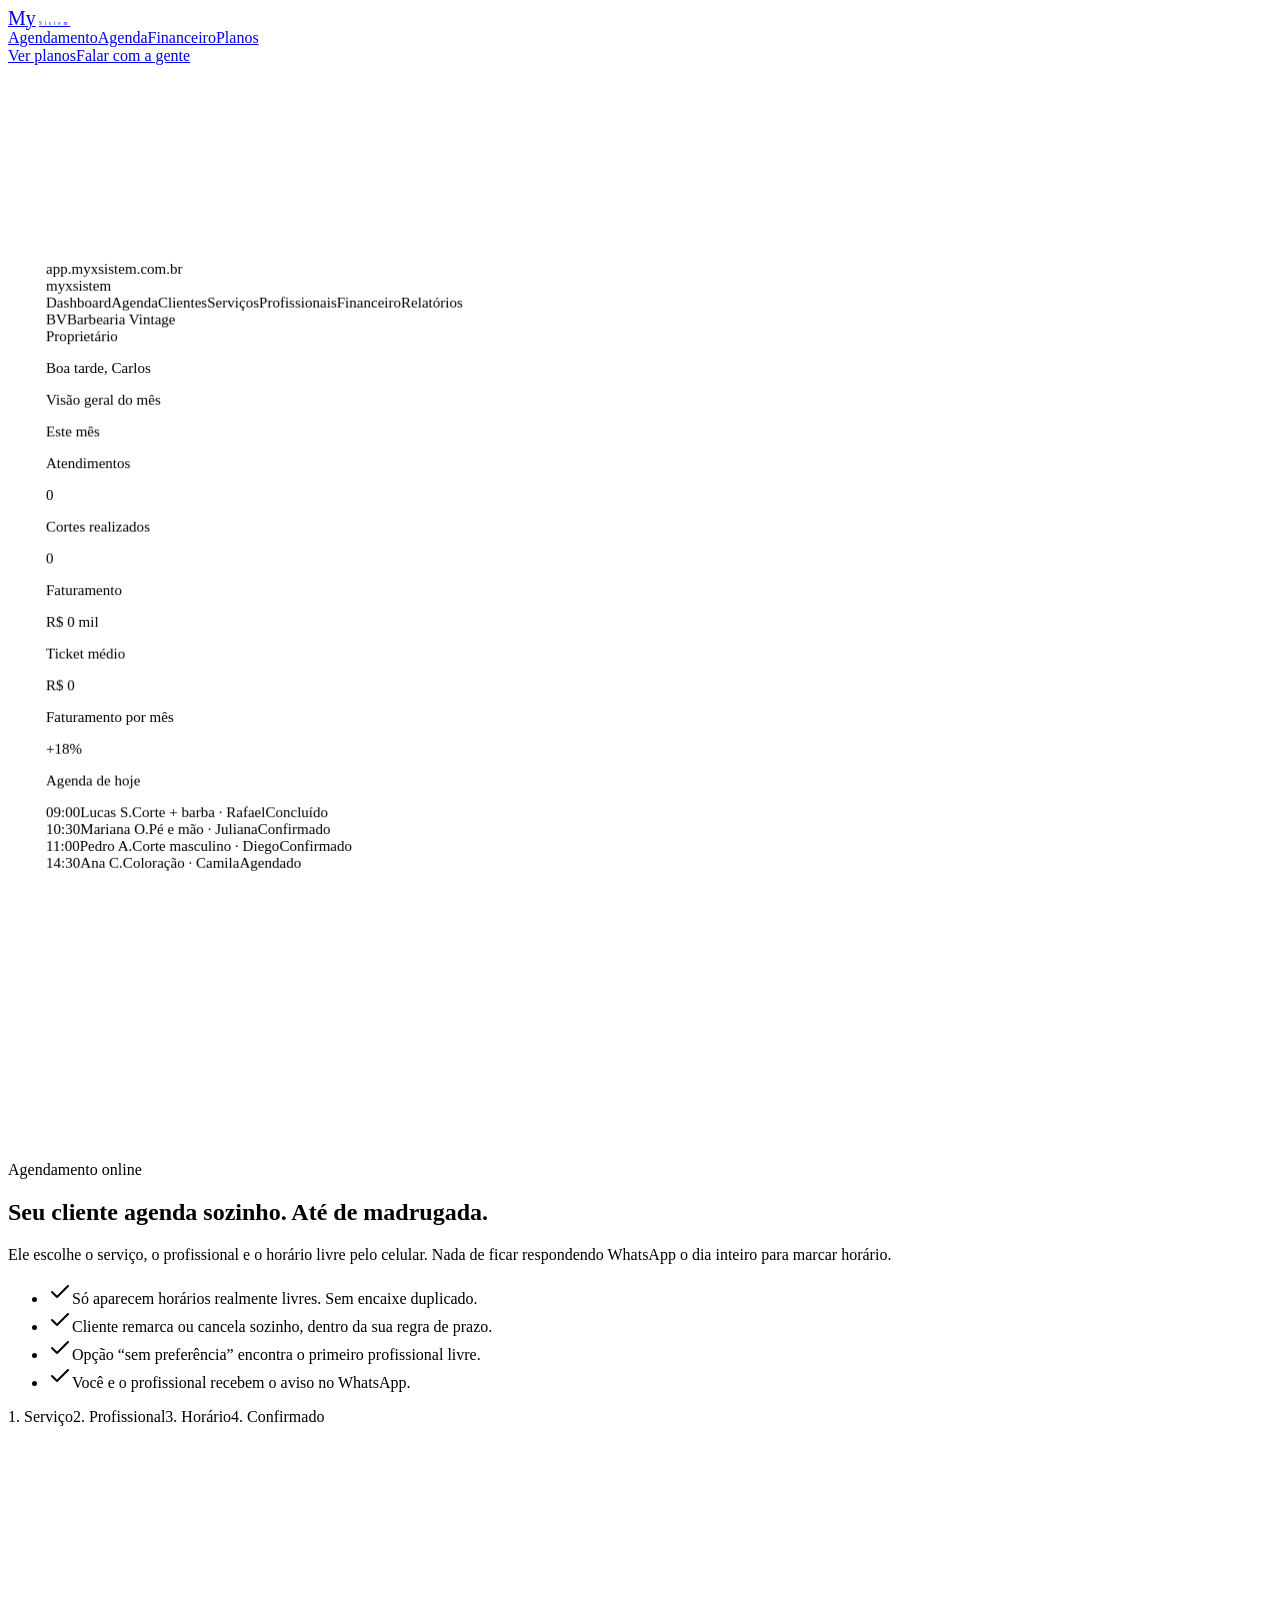
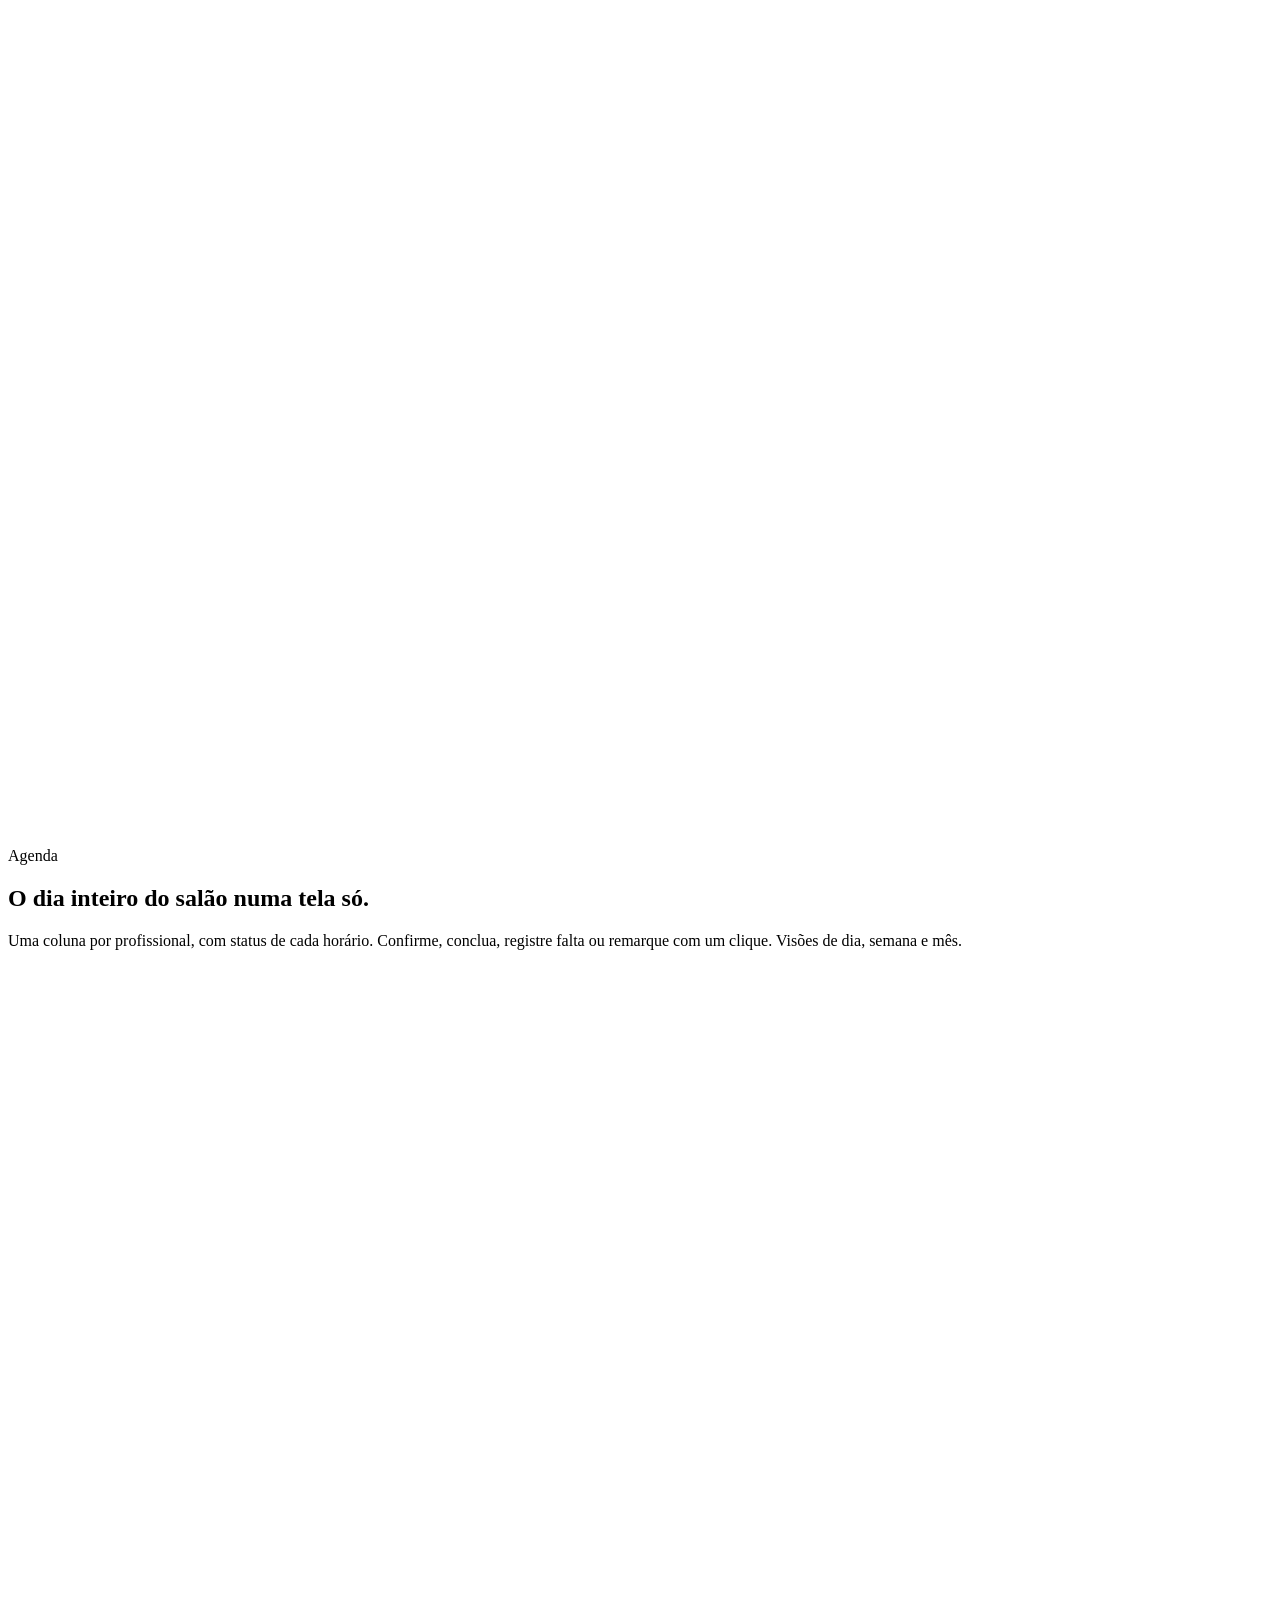
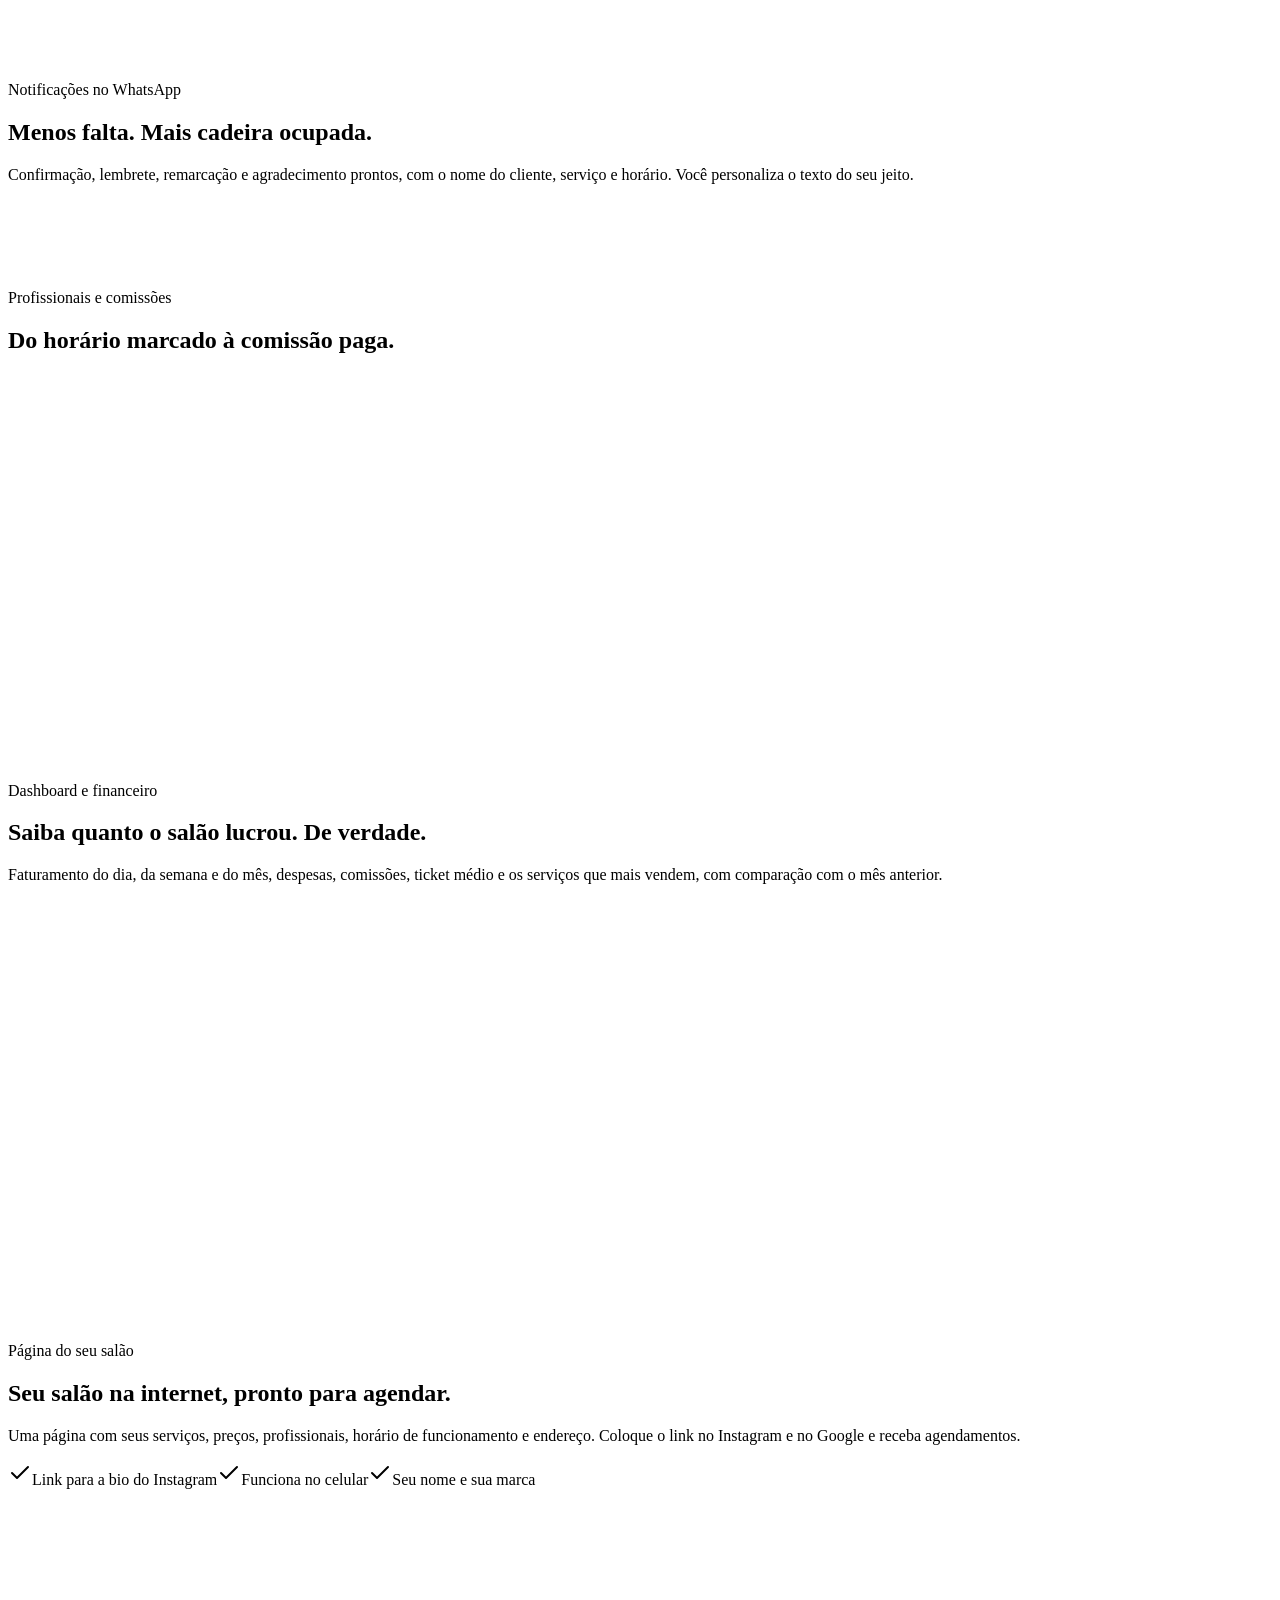
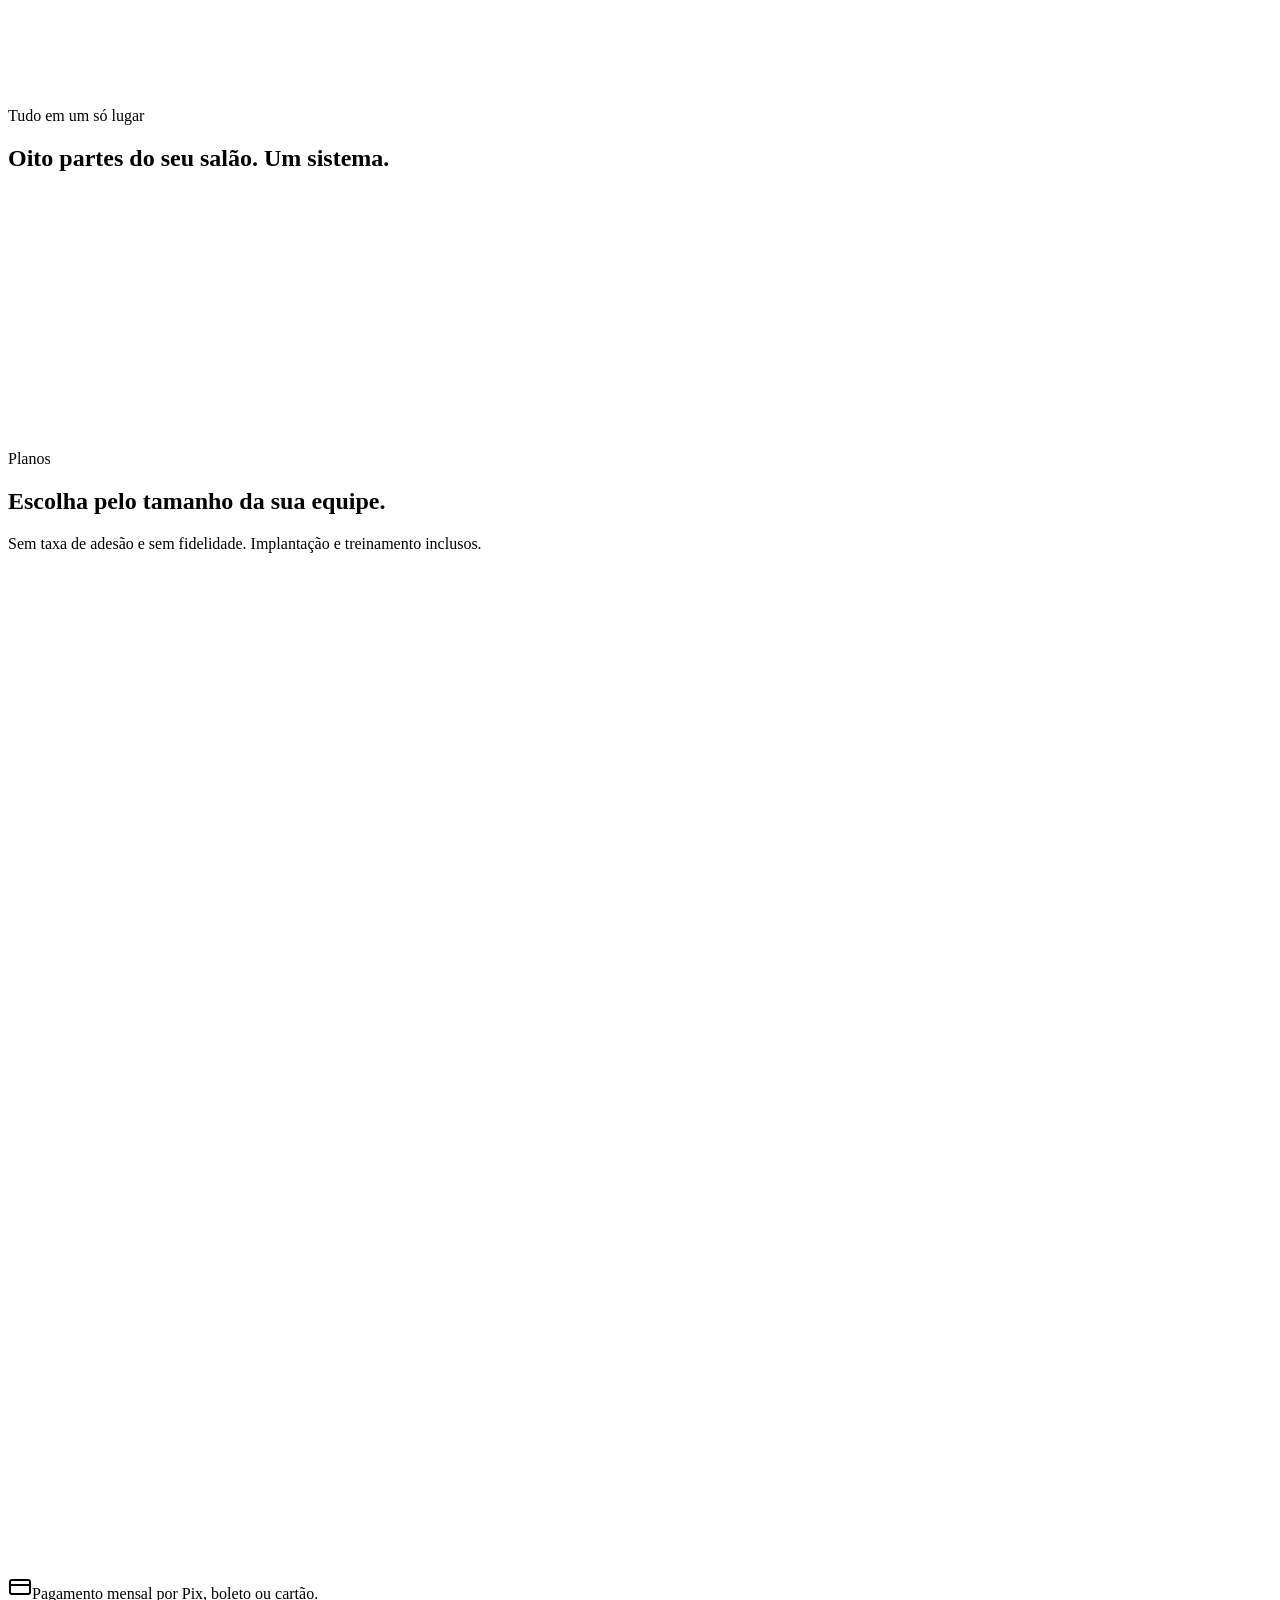
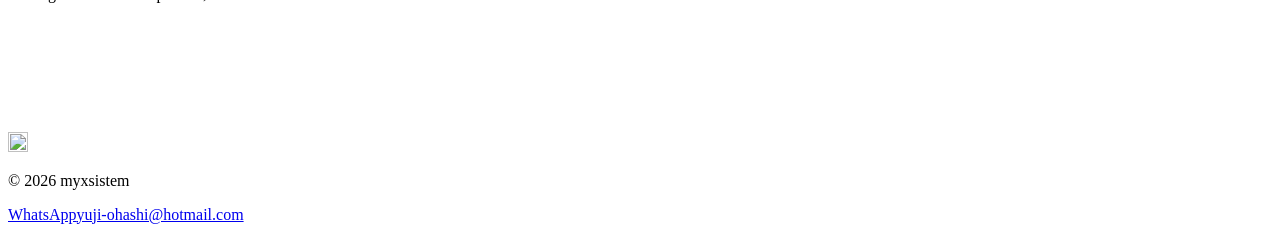
==== index.html @ 6a37c5f3 "Página de divulgação do myxsistem Co-Authored-By: Claude Opus 5.5 <noreply@anthropic.com>" ====
<!DOCTYPE html><!--92wan33LM46aAkTE3Bkdn--><html lang="pt-BR" class="__variable_3396db __variable_d49612 __variable_4ca4b7 h-full antialiased"><head><meta charSet="utf-8"/><meta name="viewport" content="width=device-width, initial-scale=1"/><link rel="preload" as="image" href="/myxsistem/brand/icon.png"/><link rel="stylesheet" href="/myxsistem/_next/static/css/e08b4cf06f53b638.css" data-precedence="next"/><link rel="stylesheet" href="/myxsistem/_next/static/css/30a54c25a3f6c0ca.css" data-precedence="next"/><link rel="preload" as="script" fetchPriority="low" href="/myxsistem/_next/static/chunks/webpack-a1d6c72e8d141bc1.js"/><script src="/myxsistem/_next/static/chunks/6680cc3f-f1e5682be9152ffd.js" async=""></script><script src="/myxsistem/_next/static/chunks/126-28b426707a91292e.js" async=""></script><script src="/myxsistem/_next/static/chunks/main-app-4246f7645e3f9cb1.js" async=""></script><script src="/myxsistem/_next/static/chunks/840-ac8e46a11b2f242b.js" async=""></script><script src="/myxsistem/_next/static/chunks/app/layout-ceb190a84e36427d.js" async=""></script><script src="/myxsistem/_next/static/chunks/952-ca92a125511054d6.js" async=""></script><script src="/myxsistem/_next/static/chunks/app/page-504f9ac27be6c047.js" async=""></script><title>myxsistem | Agendamento online e gestão para barbearias e salões</title><meta name="description" content="Agendamento online, agenda da equipe, comissões, financeiro e lembretes no WhatsApp para barbearias, salões de beleza, manicures e estética."/><meta property="og:title" content="myxsistem | Agenda cheia. Caixa no controle."/><meta property="og:description" content="Seus clientes agendam sozinhos. Você controla agenda, comissões e lucro do salão em um só sistema."/><meta property="og:type" content="website"/><meta name="twitter:card" content="summary"/><meta name="twitter:title" content="myxsistem | Agenda cheia. Caixa no controle."/><meta name="twitter:description" content="Seus clientes agendam sozinhos. Você controla agenda, comissões e lucro do salão em um só sistema."/><link rel="icon" href="/myxsistem/icon.png?f71c61fbe27011c0" type="image/png" sizes="180x180"/><script src="/myxsistem/_next/static/chunks/polyfills-42372ed130431b0a.js" noModule=""></script></head><body class="flex min-h-full flex-col"><div hidden=""><!--$--><!--/$--></div><script>((a,b,c,d,e,f,g,h)=>{let i=document.documentElement,j=["light","dark"];function k(b){var c;(Array.isArray(a)?a:[a]).forEach(a=>{let c="class"===a,d=c&&f?e.map(a=>f[a]||a):e;c?(i.classList.remove(...d),i.classList.add(f&&f[b]?f[b]:b)):i.setAttribute(a,b)}),c=b,h&&j.includes(c)&&(i.style.colorScheme=c)}if(d)k(d);else try{let a=localStorage.getItem(b)||c,d=g&&"system"===a?window.matchMedia("(prefers-color-scheme: dark)").matches?"dark":"light":a;k(d)}catch(a){}})("class","myxsistem-theme","light",null,["light","dark"],null,false,true)</script><div class="bg-white"><header class="bg-mx-ink sticky top-0 z-50 border-b border-white/10"><div class="mx-auto flex h-16 max-w-6xl items-center justify-between px-4 sm:px-6"><a class="flex items-center" href="/myxsistem/"><span aria-label="myxsistem" class="inline-flex flex-col items-center justify-center leading-none transition-opacity select-none opacity-100 text-white" style="height:40px"><span class="flex items-end"><span class="font-heading font-semibold tracking-tight" style="font-size:20px;line-height:1">My</span><img src="/myxsistem/brand/icon.png" alt="" aria-hidden="true" style="height:21px;width:auto;margin-left:0.4px"/></span><span class="font-heading font-medium uppercase" style="font-size:5.2px;letter-spacing:0.55em;margin-top:3.5999999999999996px;padding-left:0.55em">Sistem</span></span></a><nav class="hidden items-center gap-8 md:flex"><a href="#agendamento" class="text-[13.5px] font-medium text-white/60 transition-colors hover:text-white">Agendamento</a><a href="#agenda" class="text-[13.5px] font-medium text-white/60 transition-colors hover:text-white">Agenda</a><a href="#financeiro" class="text-[13.5px] font-medium text-white/60 transition-colors hover:text-white">Financeiro</a><a href="#planos" class="text-[13.5px] font-medium text-white/60 transition-colors hover:text-white">Planos</a></nav><div class="flex items-center gap-2"><div class="size-9 text-white hover:bg-white/10 hover:text-white" aria-hidden="true"></div><a href="#planos" role="button" tabindex="0" data-slot="button" class="group/button inline-flex shrink-0 items-center justify-center border bg-clip-padding font-medium whitespace-nowrap transition-all outline-none select-none focus-visible:border-ring focus-visible:ring-3 focus-visible:ring-ring/50 active:not-aria-[haspopup]:translate-y-px disabled:pointer-events-none disabled:opacity-50 aria-invalid:border-destructive aria-invalid:ring-3 aria-invalid:ring-destructive/20 dark:aria-invalid:border-destructive/50 dark:aria-invalid:ring-destructive/40 [&amp;_svg]:pointer-events-none [&amp;_svg]:shrink-0 hover:text-foreground aria-expanded:bg-muted aria-expanded:text-foreground dark:border-input dark:bg-input/30 dark:hover:bg-input/50 h-7 gap-1 px-2.5 text-[0.8rem] in-data-[slot=button-group]:rounded-lg has-data-[icon=inline-end]:pr-1.5 has-data-[icon=inline-start]:pl-1.5 [&amp;_svg:not([class*=&#x27;size-&#x27;])]:size-3.5 rounded-full border-white/20 bg-white/[0.04] text-white hover:bg-white/10">Ver planos</a><a href="https://wa.me/5531992910046?text=Ol%C3%A1!%20Quero%20conhecer%20o%20myxsistem%20para%20o%20meu%20sal%C3%A3o." target="_blank" rel="noopener noreferrer" role="button" tabindex="0" data-slot="button" class="group/button shrink-0 items-center justify-center border border-transparent bg-clip-padding font-medium whitespace-nowrap transition-all outline-none select-none focus-visible:border-ring focus-visible:ring-3 focus-visible:ring-ring/50 active:not-aria-[haspopup]:translate-y-px disabled:pointer-events-none disabled:opacity-50 aria-invalid:border-destructive aria-invalid:ring-3 aria-invalid:ring-destructive/20 dark:aria-invalid:border-destructive/50 dark:aria-invalid:ring-destructive/40 [&amp;_svg]:pointer-events-none [&amp;_svg]:shrink-0 h-7 gap-1 px-2.5 text-[0.8rem] in-data-[slot=button-group]:rounded-lg has-data-[icon=inline-end]:pr-1.5 has-data-[icon=inline-start]:pl-1.5 [&amp;_svg:not([class*=&#x27;size-&#x27;])]:size-3.5 bg-mx-blue hover:bg-mx-blue-soft hidden rounded-full text-white sm:inline-flex">Falar com a gente</a></div></div></header><main><section class="bg-mx-ink relative overflow-hidden"><div class="bg-dotgrid-dark pointer-events-none absolute inset-0 opacity-40" aria-hidden="true"></div><div class="pointer-events-none absolute -top-40 left-1/2 h-[520px] w-[820px] -translate-x-1/2 rounded-full opacity-45 blur-[120px]" style="background:radial-gradient(closest-side, #155eef, transparent)" aria-hidden="true"></div><div class="relative mx-auto max-w-6xl px-4 pt-16 pb-0 sm:px-6 sm:pt-24"><div class="mx-auto max-w-3xl text-center"><div style="opacity:0;transform:translateY(18px)"><span class="glass-dark inline-flex items-center gap-2.5 rounded-full py-1.5 pr-4 pl-3.5 text-[11.5px] font-medium text-white/75"><span class="relative flex size-2 text-mx-blue-soft"><span class="absolute inline-flex size-full animate-ping rounded-full bg-current opacity-60"></span><span class="relative inline-flex size-2 rounded-full bg-current"></span></span>Barbearias · Salões · Manicures · Estética</span></div><h1 class="font-heading mt-7 text-[2.6rem] leading-[1.02] font-extrabold tracking-tight text-balance text-white sm:text-6xl lg:text-[4.25rem]" style="opacity:0;transform:translateY(22px)">Agenda cheia.<br/><span class="from-mx-blue-soft bg-gradient-to-r to-white bg-clip-text text-transparent">Caixa no controle.</span></h1><p class="mx-auto mt-6 max-w-xl text-base text-balance text-white/60 sm:text-lg" style="opacity:0;transform:translateY(18px)">Seus clientes agendam sozinhos pelo celular. Você acompanha agenda, comissões e lucro do salão em um só sistema.</p><div class="mt-9 flex flex-wrap items-center justify-center gap-3" style="opacity:0;transform:translateY(18px)"><a href="https://wa.me/5531992910046?text=Ol%C3%A1!%20Quero%20conhecer%20o%20myxsistem%20para%20o%20meu%20sal%C3%A3o." target="_blank" rel="noopener noreferrer" role="button" tabindex="0" data-slot="button" class="group/button inline-flex shrink-0 items-center justify-center border border-transparent bg-clip-padding text-sm font-medium whitespace-nowrap outline-none select-none focus-visible:border-ring focus-visible:ring-3 focus-visible:ring-ring/50 active:not-aria-[haspopup]:translate-y-px disabled:pointer-events-none disabled:opacity-50 aria-invalid:border-destructive aria-invalid:ring-3 aria-invalid:ring-destructive/20 dark:aria-invalid:border-destructive/50 dark:aria-invalid:ring-destructive/40 [&amp;_svg]:pointer-events-none [&amp;_svg]:shrink-0 [&amp;_svg:not([class*=&#x27;size-&#x27;])]:size-4 h-9 gap-1.5 has-data-[icon=inline-end]:pr-2 has-data-[icon=inline-start]:pl-2 group bg-mx-blue hover:bg-mx-blue-soft rounded-full px-7 text-white shadow-[0_8px_30px_-8px_rgba(21,94,239,0.9)] transition-colors">Quero no meu salão<svg xmlns="http://www.w3.org/2000/svg" width="24" height="24" viewBox="0 0 24 24" fill="none" stroke="currentColor" stroke-width="2" stroke-linecap="round" stroke-linejoin="round" class="lucide lucide-arrow-right size-4 transition-transform group-hover:translate-x-0.5" aria-hidden="true"><path d="M5 12h14"></path><path d="m12 5 7 7-7 7"></path></svg></a><a role="button" tabindex="0" data-slot="button" class="group/button inline-flex shrink-0 items-center justify-center border bg-clip-padding text-sm font-medium whitespace-nowrap transition-all outline-none select-none focus-visible:border-ring focus-visible:ring-3 focus-visible:ring-ring/50 active:not-aria-[haspopup]:translate-y-px disabled:pointer-events-none disabled:opacity-50 aria-invalid:border-destructive aria-invalid:ring-3 aria-invalid:ring-destructive/20 dark:aria-invalid:border-destructive/50 dark:aria-invalid:ring-destructive/40 [&amp;_svg]:pointer-events-none [&amp;_svg]:shrink-0 [&amp;_svg:not([class*=&#x27;size-&#x27;])]:size-4 hover:text-foreground aria-expanded:bg-muted aria-expanded:text-foreground dark:border-input dark:bg-input/30 dark:hover:bg-input/50 h-9 gap-1.5 has-data-[icon=inline-end]:pr-2 has-data-[icon=inline-start]:pl-2 rounded-full border-white/20 bg-white/[0.04] px-7 text-white hover:bg-white/10" href="#agendamento"><svg xmlns="http://www.w3.org/2000/svg" width="24" height="24" viewBox="0 0 24 24" fill="none" stroke="currentColor" stroke-width="2" stroke-linecap="round" stroke-linejoin="round" class="lucide lucide-circle-play size-4" aria-hidden="true"><path d="M9 9.003a1 1 0 0 1 1.517-.859l4.997 2.997a1 1 0 0 1 0 1.718l-4.997 2.997A1 1 0 0 1 9 14.996z"></path><circle cx="12" cy="12" r="10"></circle></svg>Ver como funciona</a></div></div><div class="relative mt-14 [perspective:1600px] sm:mt-20" style="transform:none"><div class="origin-top" style="transform:scale(0.94) rotateX(7deg)"><div class="overflow-hidden rounded-2xl border-mx-line/70 shadow-panel border bg-white mx-auto max-w-4xl"><div class="flex items-center gap-1.5 border-b px-4 py-2.5 border-mx-line/60 bg-mx-mist"><span class="size-2.5 rounded-full bg-[#ff5f57]"></span><span class="size-2.5 rounded-full bg-[#febc2e]"></span><span class="size-2.5 rounded-full bg-[#28c840]"></span><span class="mx-auto rounded-md px-3 py-0.5 text-[10px] font-medium bg-white text-slate-400">app.myxsistem.com.br</span></div><div class="grid grid-cols-[168px_1fr] bg-white"><aside class="border-mx-line/60 hidden flex-col border-r px-3 py-4 sm:flex"><div class="flex items-center gap-2 px-2 pb-4"><img src="/myxsistem/brand/icon.png" alt="" class="size-6"/><span class="text-mx-ink text-xs font-bold tracking-tight">myxsistem</span></div><span class="rounded-lg px-2.5 py-[7px] text-[11.5px] font-medium bg-mx-wash text-mx-blue">Dashboard</span><span class="rounded-lg px-2.5 py-[7px] text-[11.5px] font-medium text-slate-500">Agenda</span><span class="rounded-lg px-2.5 py-[7px] text-[11.5px] font-medium text-slate-500">Clientes</span><span class="rounded-lg px-2.5 py-[7px] text-[11.5px] font-medium text-slate-500">Serviços</span><span class="rounded-lg px-2.5 py-[7px] text-[11.5px] font-medium text-slate-500">Profissionais</span><span class="rounded-lg px-2.5 py-[7px] text-[11.5px] font-medium text-slate-500">Financeiro</span><span class="rounded-lg px-2.5 py-[7px] text-[11.5px] font-medium text-slate-500">Relatórios</span><div class="border-mx-line/60 mt-auto flex items-center gap-2 border-t pt-3"><span class="grid size-6 place-items-center rounded-full bg-slate-200 text-[10px] font-bold text-slate-600">BV</span><span class="text-[10px] leading-tight text-slate-500">Barbearia Vintage<br/><span class="text-slate-400">Proprietário</span></span></div></aside><div class="min-w-0 p-4 sm:p-5"><div class="flex items-center justify-between"><div><p class="text-mx-ink text-sm font-bold tracking-tight">Boa tarde, Carlos</p><p class="text-[11px] text-slate-400">Visão geral do mês</p></div><span class="inline-flex items-center gap-1.5 rounded-full px-2.5 py-1 text-[11px] font-semibold bg-mx-wash text-mx-blue">Este mês</span></div><div class="mt-4 grid grid-cols-2 gap-2.5 lg:grid-cols-4"><div class="border-mx-line/60 rounded-xl border bg-white p-3"><p class="text-[10.5px] font-medium text-slate-400">Atendimentos</p><p class="text-mx-ink font-heading mt-1 text-lg font-bold"><span class="tabular-nums">0</span></p></div><div class="border-mx-line/60 rounded-xl border bg-white p-3"><p class="text-[10.5px] font-medium text-slate-400">Cortes realizados</p><p class="text-mx-ink font-heading mt-1 text-lg font-bold"><span class="tabular-nums">0</span></p></div><div class="border-mx-line/60 rounded-xl border bg-white p-3"><p class="text-[10.5px] font-medium text-slate-400">Faturamento</p><p class="text-mx-ink font-heading mt-1 text-lg font-bold"><span class="tabular-nums">R$ <!-- -->0<!-- --> mil</span></p></div><div class="border-mx-line/60 rounded-xl border bg-white p-3"><p class="text-[10.5px] font-medium text-slate-400">Ticket médio</p><p class="text-mx-ink font-heading mt-1 text-lg font-bold"><span class="tabular-nums">R$ <!-- -->0</span></p></div></div><div class="mt-3 grid gap-3 lg:grid-cols-[1.25fr_1fr]"><div class="border-mx-line/60 rounded-xl border p-3"><div class="flex items-center justify-between"><p class="text-[11px] font-semibold text-slate-500">Faturamento por mês</p><span class="text-mx-blue text-[11px] font-bold">+18%</span></div><div class="mt-3 flex h-24 items-end gap-[5px]"><span class="from-mx-blue-soft to-mx-blue flex-1 rounded-t-[3px] bg-gradient-to-t" style="height:42%;transform-origin:bottom;transform:scaleY(0)"></span><span class="from-mx-blue-soft to-mx-blue flex-1 rounded-t-[3px] bg-gradient-to-t" style="height:58%;transform-origin:bottom;transform:scaleY(0)"></span><span class="from-mx-blue-soft to-mx-blue flex-1 rounded-t-[3px] bg-gradient-to-t" style="height:49%;transform-origin:bottom;transform:scaleY(0)"></span><span class="from-mx-blue-soft to-mx-blue flex-1 rounded-t-[3px] bg-gradient-to-t" style="height:71%;transform-origin:bottom;transform:scaleY(0)"></span><span class="from-mx-blue-soft to-mx-blue flex-1 rounded-t-[3px] bg-gradient-to-t" style="height:63%;transform-origin:bottom;transform:scaleY(0)"></span><span class="from-mx-blue-soft to-mx-blue flex-1 rounded-t-[3px] bg-gradient-to-t" style="height:88%;transform-origin:bottom;transform:scaleY(0)"></span><span class="from-mx-blue-soft to-mx-blue flex-1 rounded-t-[3px] bg-gradient-to-t" style="height:69%;transform-origin:bottom;transform:scaleY(0)"></span><span class="from-mx-blue-soft to-mx-blue flex-1 rounded-t-[3px] bg-gradient-to-t" style="height:55%;transform-origin:bottom;transform:scaleY(0)"></span><span class="from-mx-blue-soft to-mx-blue flex-1 rounded-t-[3px] bg-gradient-to-t" style="height:84%;transform-origin:bottom;transform:scaleY(0)"></span><span class="from-mx-blue-soft to-mx-blue flex-1 rounded-t-[3px] bg-gradient-to-t" style="height:72%;transform-origin:bottom;transform:scaleY(0)"></span><span class="from-mx-blue-soft to-mx-blue flex-1 rounded-t-[3px] bg-gradient-to-t" style="height:95%;transform-origin:bottom;transform:scaleY(0)"></span><span class="from-mx-blue-soft to-mx-blue flex-1 rounded-t-[3px] bg-gradient-to-t" style="height:81%;transform-origin:bottom;transform:scaleY(0)"></span></div></div><div class="border-mx-line/60 rounded-xl border p-3"><p class="text-[11px] font-semibold text-slate-500">Agenda de hoje</p><div class="mt-2 space-y-2"><div class="flex items-center gap-2"><span class="text-mx-ink w-9 text-[11px] font-bold tabular-nums">09:00</span><span class="min-w-0 flex-1"><span class="text-mx-ink block truncate text-[11px] font-semibold">Lucas S.</span><span class="block truncate text-[10px] text-slate-400">Corte + barba<!-- --> · <!-- -->Rafael</span></span><span class="inline-flex items-center gap-1.5 rounded-full font-semibold bg-emerald-50 text-emerald-700 px-2 py-0.5 text-[9.5px]">Concluído</span></div><div class="flex items-center gap-2"><span class="text-mx-ink w-9 text-[11px] font-bold tabular-nums">10:30</span><span class="min-w-0 flex-1"><span class="text-mx-ink block truncate text-[11px] font-semibold">Mariana O.</span><span class="block truncate text-[10px] text-slate-400">Pé e mão<!-- --> · <!-- -->Juliana</span></span><span class="inline-flex items-center gap-1.5 rounded-full font-semibold bg-mx-wash text-mx-blue px-2 py-0.5 text-[9.5px]">Confirmado</span></div><div class="flex items-center gap-2"><span class="text-mx-ink w-9 text-[11px] font-bold tabular-nums">11:00</span><span class="min-w-0 flex-1"><span class="text-mx-ink block truncate text-[11px] font-semibold">Pedro A.</span><span class="block truncate text-[10px] text-slate-400">Corte masculino<!-- --> · <!-- -->Diego</span></span><span class="inline-flex items-center gap-1.5 rounded-full font-semibold bg-mx-wash text-mx-blue px-2 py-0.5 text-[9.5px]">Confirmado</span></div><div class="flex items-center gap-2"><span class="text-mx-ink w-9 text-[11px] font-bold tabular-nums">14:30</span><span class="min-w-0 flex-1"><span class="text-mx-ink block truncate text-[11px] font-semibold">Ana C.</span><span class="block truncate text-[10px] text-slate-400">Coloração<!-- --> · <!-- -->Camila</span></span><span class="inline-flex items-center gap-1.5 rounded-full font-semibold bg-amber-50 text-amber-700 px-2 py-0.5 text-[9.5px]">Agendado</span></div></div></div></div></div></div></div></div><div class="absolute -top-10 -left-16 hidden xl:block" style="opacity:0;transform:translateY(14px) scale(0.96)"><div><div class="glass w-56 rounded-xl p-3"><div class="flex items-center gap-2"><span class="grid size-7 place-items-center rounded-lg bg-emerald-50 text-emerald-600"><svg xmlns="http://www.w3.org/2000/svg" width="24" height="24" viewBox="0 0 24 24" fill="none" stroke="currentColor" stroke-width="2" stroke-linecap="round" stroke-linejoin="round" class="lucide lucide-calendar-check size-3.5" aria-hidden="true"><path d="M8 2v4"></path><path d="M16 2v4"></path><rect width="18" height="18" x="3" y="4" rx="2"></rect><path d="M3 10h18"></path><path d="m9 16 2 2 4-4"></path></svg></span><p class="text-mx-ink text-[11px] font-bold">Novo agendamento online</p></div><p class="mt-1.5 text-[10.5px] text-slate-500">Corte + barba com Rafael, sábado às 14:30.</p></div></div></div><div class="absolute top-16 -right-20 hidden xl:block" style="opacity:0;transform:translateY(14px) scale(0.96)"><div><div class="glass w-48 rounded-xl p-3"><p class="text-[10px] font-semibold text-slate-400">Faturamento de hoje</p><p class="text-mx-ink font-heading mt-0.5 text-xl font-bold">R$ 1.240</p><p class="mt-1 inline-flex items-center gap-1 text-[10.5px] font-semibold text-emerald-600"><svg xmlns="http://www.w3.org/2000/svg" width="24" height="24" viewBox="0 0 24 24" fill="none" stroke="currentColor" stroke-width="2" stroke-linecap="round" stroke-linejoin="round" class="lucide lucide-trending-up size-3" aria-hidden="true"><path d="M16 7h6v6"></path><path d="m22 7-8.5 8.5-5-5L2 17"></path></svg>22 atendimentos</p></div></div></div><div class="absolute -bottom-6 -left-10 hidden xl:block" style="opacity:0;transform:translateY(14px) scale(0.96)"><div><div class="glass flex items-center gap-2.5 rounded-xl px-3.5 py-2.5"><span class="inline-flex items-center gap-1.5 rounded-full px-2.5 py-1 text-[11px] font-semibold bg-emerald-50 text-emerald-700"><svg xmlns="http://www.w3.org/2000/svg" width="24" height="24" viewBox="0 0 24 24" fill="none" stroke="currentColor" stroke-width="2" stroke-linecap="round" stroke-linejoin="round" class="lucide lucide-message-circle size-3" aria-hidden="true"><path d="M2.992 16.342a2 2 0 0 1 .094 1.167l-1.065 3.29a1 1 0 0 0 1.236 1.168l3.413-.998a2 2 0 0 1 1.099.092 10 10 0 1 0-4.777-4.719"></path></svg>Lembrete enviado</span><span class="text-mx-ink text-[11px] font-bold">WhatsApp</span></div></div></div></div></div><div class="h-20 sm:h-28" aria-hidden="true"></div><div class="bg-mx-mist relative h-16 rounded-t-[60%/4rem]" aria-hidden="true"></div></section><section id="agendamento" class="bg-mx-mist relative overflow-hidden py-24 sm:py-32"><div class="mx-auto grid max-w-6xl items-center gap-12 px-4 sm:px-6 lg:grid-cols-2"><div><p class="text-[0.7rem] font-bold tracking-[0.18em] uppercase text-mx-blue">Agendamento online</p><h2 class="font-heading mt-4 text-3xl leading-[1.08] font-bold tracking-tight text-balance sm:text-4xl lg:text-5xl text-mx-ink">Seu cliente agenda sozinho. Até de madrugada.</h2><p class="mt-5 text-base text-balance sm:text-lg text-slate-500">Ele escolhe o serviço, o profissional e o horário livre pelo celular. Nada de ficar respondendo WhatsApp o dia inteiro para marcar horário.</p><ul class="mt-8 space-y-3"><li class="flex gap-2.5 text-[14px] text-slate-600"><span class="bg-mx-wash text-mx-blue mt-0.5 grid size-5 shrink-0 place-items-center rounded-full"><svg xmlns="http://www.w3.org/2000/svg" width="24" height="24" viewBox="0 0 24 24" fill="none" stroke="currentColor" stroke-width="2" stroke-linecap="round" stroke-linejoin="round" class="lucide lucide-check size-3" aria-hidden="true"><path d="M20 6 9 17l-5-5"></path></svg></span>Só aparecem horários realmente livres. Sem encaixe duplicado.</li><li class="flex gap-2.5 text-[14px] text-slate-600"><span class="bg-mx-wash text-mx-blue mt-0.5 grid size-5 shrink-0 place-items-center rounded-full"><svg xmlns="http://www.w3.org/2000/svg" width="24" height="24" viewBox="0 0 24 24" fill="none" stroke="currentColor" stroke-width="2" stroke-linecap="round" stroke-linejoin="round" class="lucide lucide-check size-3" aria-hidden="true"><path d="M20 6 9 17l-5-5"></path></svg></span>Cliente remarca ou cancela sozinho, dentro da sua regra de prazo.</li><li class="flex gap-2.5 text-[14px] text-slate-600"><span class="bg-mx-wash text-mx-blue mt-0.5 grid size-5 shrink-0 place-items-center rounded-full"><svg xmlns="http://www.w3.org/2000/svg" width="24" height="24" viewBox="0 0 24 24" fill="none" stroke="currentColor" stroke-width="2" stroke-linecap="round" stroke-linejoin="round" class="lucide lucide-check size-3" aria-hidden="true"><path d="M20 6 9 17l-5-5"></path></svg></span>Opção “sem preferência” encontra o primeiro profissional livre.</li><li class="flex gap-2.5 text-[14px] text-slate-600"><span class="bg-mx-wash text-mx-blue mt-0.5 grid size-5 shrink-0 place-items-center rounded-full"><svg xmlns="http://www.w3.org/2000/svg" width="24" height="24" viewBox="0 0 24 24" fill="none" stroke="currentColor" stroke-width="2" stroke-linecap="round" stroke-linejoin="round" class="lucide lucide-check size-3" aria-hidden="true"><path d="M20 6 9 17l-5-5"></path></svg></span>Você e o profissional recebem o aviso no WhatsApp.</li></ul><div class="mt-8 flex gap-2"><span class="rounded-full px-3 py-1 text-[11.5px] font-semibold transition-colors duration-500 bg-mx-ink text-white">1<!-- -->. <!-- -->Serviço</span><span class="rounded-full px-3 py-1 text-[11.5px] font-semibold transition-colors duration-500 bg-white text-slate-400">2<!-- -->. <!-- -->Profissional</span><span class="rounded-full px-3 py-1 text-[11.5px] font-semibold transition-colors duration-500 bg-white text-slate-400">3<!-- -->. <!-- -->Horário</span><span class="rounded-full px-3 py-1 text-[11.5px] font-semibold transition-colors duration-500 bg-white text-slate-400">4<!-- -->. <!-- -->Confirmado</span></div></div><div class="relative flex justify-center" style="opacity:0;transform:translateY(24px)"><div class="pointer-events-none absolute top-1/2 left-1/2 h-[420px] w-[420px] -translate-x-1/2 -translate-y-1/2 rounded-full opacity-25 blur-[90px]" style="background:radial-gradient(closest-side, #155eef, transparent)" aria-hidden="true"></div><div class="relative"><div class="relative w-[300px]" style="aspect-ratio:71.6 / 147.6"><span class="absolute top-[17%] -left-[3px] h-[5%] w-[3px] rounded-l-sm bg-[#2a2f3a]" aria-hidden="true"></span><span class="absolute top-[25%] -left-[3px] h-[9%] w-[3px] rounded-l-sm bg-[#2a2f3a]" aria-hidden="true"></span><span class="absolute top-[36%] -left-[3px] h-[9%] w-[3px] rounded-l-sm bg-[#2a2f3a]" aria-hidden="true"></span><span class="absolute top-[28%] -right-[3px] h-[14%] w-[3px] rounded-r-sm bg-[#2a2f3a]" aria-hidden="true"></span><div class="shadow-panel absolute inset-0 rounded-[3.4rem] p-[3px]" style="background:linear-gradient(145deg, #4a5160 0%, #1c2029 35%, #2b313d 65%, #11141a 100%)"><div class="h-full w-full rounded-[3.2rem] bg-black p-[9px]"><div class="relative flex h-full w-full flex-col overflow-hidden rounded-[2.65rem] bg-white"><div class="relative z-10 flex h-[46px] shrink-0 items-center justify-between px-7 pt-1 text-[13px] font-semibold text-black"><span class="tabular-nums">9:41</span><span class="flex items-center gap-1"><svg width="17" height="11" viewBox="0 0 17 11" aria-hidden="true"><rect x="0" y="8" width="3" height="3" rx="0.8" fill="currentColor"></rect><rect x="4.5" y="5.4" width="3" height="5.6" rx="0.8" fill="currentColor"></rect><rect x="9" y="2.8" width="3" height="8.2" rx="0.8" fill="currentColor"></rect><rect x="13.5" y="0.1999999999999993" width="3" height="10.8" rx="0.8" fill="currentColor"></rect></svg><svg width="15" height="11" viewBox="0 0 15 11" fill="currentColor" aria-hidden="true"><path d="M7.5 2.2c2.2 0 4.2.8 5.7 2.2l1.1-1.1C12.5 1.6 10.1.6 7.5.6S2.5 1.6.7 3.3l1.1 1.1C3.3 3 5.3 2.2 7.5 2.2z"></path><path d="M7.5 5.3c1.3 0 2.5.5 3.5 1.3l1.1-1.1C10.9 4.4 9.3 3.7 7.5 3.7s-3.4.7-4.6 1.8L4 6.6c1-.8 2.2-1.3 3.5-1.3z"></path><path d="M7.5 8.4c.5 0 .9.2 1.3.5L7.5 10.2 6.2 8.9c.4-.3.8-.5 1.3-.5z"></path></svg><svg width="25" height="12" viewBox="0 0 25 12" aria-hidden="true"><rect x="0.5" y="0.5" width="21" height="11" rx="3" fill="none" stroke="currentColor" stroke-opacity="0.4"></rect><rect x="2" y="2" width="17" height="8" rx="1.8" fill="currentColor"></rect><path d="M23 4v4c.8-.3 1.3-1.1 1.3-2S23.8 4.3 23 4z" fill="currentColor" fill-opacity="0.45"></path></svg></span></div><span class="absolute top-[11px] left-1/2 z-20 h-[27px] w-[92px] -translate-x-1/2 rounded-full bg-black" aria-hidden="true"></span><div class="relative min-h-0 flex-1 overflow-hidden"><div class="flex h-full flex-col px-4"><div class="flex items-center gap-2 pt-1"><img src="/myxsistem/brand/icon.png" alt="" class="size-5"/><span class="text-mx-ink text-[13px] font-bold">Barbearia Vintage</span></div><div class="mt-3 grid grid-cols-4 gap-1"><span class="h-1 rounded-full transition-colors duration-500 bg-mx-blue"></span><span class="h-1 rounded-full transition-colors duration-500 bg-slate-200"></span><span class="h-1 rounded-full transition-colors duration-500 bg-slate-200"></span><span class="h-1 rounded-full transition-colors duration-500 bg-slate-200"></span></div><p class="mt-2 text-[11px] font-semibold text-slate-400">Escolha o serviço</p><div class="relative mt-3 min-h-0 flex-1"><div class="absolute inset-0" style="opacity:1;transform:none"><div class="space-y-2"><div class="relative"><div class="flex items-center justify-between rounded-xl border p-2.5 transition-colors duration-300 border-mx-line/60 bg-white"><span><span class="text-mx-ink block text-[12px] font-semibold">Corte masculino</span><span class="text-[10.5px] text-slate-400">30 min</span></span><span class="text-mx-blue text-[12px] font-bold">R$ 45</span></div></div><div class="relative"><div class="flex items-center justify-between rounded-xl border p-2.5 transition-colors duration-300 border-mx-line/60 bg-white"><span><span class="text-mx-ink block text-[12px] font-semibold">Corte + barba</span><span class="text-[10.5px] text-slate-400">60 min</span></span><span class="text-mx-blue text-[12px] font-bold">R$ 70</span></div></div><div class="relative"><div class="flex items-center justify-between rounded-xl border p-2.5 transition-colors duration-300 border-mx-line/60 bg-white"><span><span class="text-mx-ink block text-[12px] font-semibold">Barba completa</span><span class="text-[10.5px] text-slate-400">30 min</span></span><span class="text-mx-blue text-[12px] font-bold">R$ 35</span></div></div><div class="relative"><div class="flex items-center justify-between rounded-xl border p-2.5 transition-colors duration-300 border-mx-line/60 bg-white"><span><span class="text-mx-ink block text-[12px] font-semibold">Sobrancelha</span><span class="text-[10.5px] text-slate-400">20 min</span></span><span class="text-mx-blue text-[12px] font-bold">R$ 30</span></div></div><div class="relative"><div class="flex items-center justify-between rounded-xl border p-2.5 transition-colors duration-300 border-mx-line/60 bg-white"><span><span class="text-mx-ink block text-[12px] font-semibold">Pé e mão</span><span class="text-[10.5px] text-slate-400">80 min</span></span><span class="text-mx-blue text-[12px] font-bold">R$ 60</span></div></div></div></div></div></div></div><div class="shrink-0 border-t border-slate-200/80 bg-[#f6f6f8]/95 px-3 pt-2 pb-1"><div class="flex items-center justify-between rounded-xl bg-white px-3 py-1.5 shadow-[0_1px_2px_rgba(0,0,0,0.06)]"><span class="text-[10px] text-slate-400">AA</span><span class="flex items-center gap-1 text-[11px] font-medium text-slate-700"><svg xmlns="http://www.w3.org/2000/svg" width="24" height="24" viewBox="0 0 24 24" fill="none" stroke="currentColor" stroke-width="2" stroke-linecap="round" stroke-linejoin="round" class="lucide lucide-lock size-2.5 text-slate-500" aria-hidden="true"><rect width="18" height="11" x="3" y="11" rx="2" ry="2"></rect><path d="M7 11V7a5 5 0 0 1 10 0v4"></path></svg>barbeariavintage.com.br</span><svg xmlns="http://www.w3.org/2000/svg" width="24" height="24" viewBox="0 0 24 24" fill="none" stroke="currentColor" stroke-width="2" stroke-linecap="round" stroke-linejoin="round" class="lucide lucide-rotate-cw size-3 text-slate-400" aria-hidden="true"><path d="M21 12a9 9 0 1 1-9-9c2.52 0 4.93 1 6.74 2.74L21 8"></path><path d="M21 3v5h-5"></path></svg></div></div><div class="flex h-[22px] shrink-0 items-center justify-center bg-[#f6f6f8]/95"><span class="h-[5px] w-[120px] rounded-full bg-black"></span></div></div></div></div></div></div></div></div></section><section id="agenda" class="bg-white py-24 sm:py-32"><div class="mx-auto max-w-6xl px-4 sm:px-6"><div class="max-w-2xl"><p class="text-[0.7rem] font-bold tracking-[0.18em] uppercase text-mx-blue">Agenda</p><h2 class="font-heading mt-4 text-3xl leading-[1.08] font-bold tracking-tight text-balance sm:text-4xl lg:text-5xl text-mx-ink">O dia inteiro do salão numa tela só.</h2><p class="mt-5 text-base text-balance sm:text-lg text-slate-500">Uma coluna por profissional, com status de cada horário. Confirme, conclua, registre falta ou remarque com um clique. Visões de dia, semana e mês.</p></div><div class="mt-12" style="opacity:0;transform:translateY(24px)"><div class="overflow-hidden rounded-2xl border-mx-line/70 shadow-panel border bg-white"><div class="flex items-center gap-1.5 border-b px-4 py-2.5 border-mx-line/60 bg-mx-mist"><span class="size-2.5 rounded-full bg-[#ff5f57]"></span><span class="size-2.5 rounded-full bg-[#febc2e]"></span><span class="size-2.5 rounded-full bg-[#28c840]"></span><span class="mx-auto rounded-md px-3 py-0.5 text-[10px] font-medium bg-white text-slate-400">app.myxsistem.com.br/agenda</span></div><div class="flex items-center justify-between border-b border-mx-line/60 px-4 py-3"><span class="text-mx-ink text-[12.5px] font-bold">Sábado, 21 de novembro</span><span class="flex gap-1"><span class="rounded-full px-2.5 py-1 text-[10.5px] font-medium bg-mx-ink text-white">Dia</span><span class="rounded-full px-2.5 py-1 text-[10.5px] font-medium text-slate-500">Semana</span><span class="rounded-full px-2.5 py-1 text-[10.5px] font-medium text-slate-500">Mês</span></span></div><div class="grid grid-cols-[3rem_repeat(3,1fr)]"><div class="border-mx-line/60 border-r"><div class="h-10 pt-1 pr-2 text-right text-[10px] text-slate-400">09h</div><div class="h-10 pt-1 pr-2 text-right text-[10px] text-slate-400">10h</div><div class="h-10 pt-1 pr-2 text-right text-[10px] text-slate-400">11h</div><div class="h-10 pt-1 pr-2 text-right text-[10px] text-slate-400">12h</div><div class="h-10 pt-1 pr-2 text-right text-[10px] text-slate-400">13h</div><div class="h-10 pt-1 pr-2 text-right text-[10px] text-slate-400">14h</div><div class="h-10 pt-1 pr-2 text-right text-[10px] text-slate-400">15h</div><div class="h-10 pt-1 pr-2 text-right text-[10px] text-slate-400">16h</div></div><div class="border-mx-line/60 relative border-r last:border-r-0"><div class="border-mx-line/40 h-10 border-b"></div><div class="border-mx-line/40 h-10 border-b"></div><div class="border-mx-line/40 h-10 border-b"></div><div class="border-mx-line/40 h-10 border-b"></div><div class="border-mx-line/40 h-10 border-b"></div><div class="border-mx-line/40 h-10 border-b"></div><div class="border-mx-line/40 h-10 border-b"></div><div class="border-mx-line/40 h-10 border-b"></div><span class="text-mx-ink absolute top-1 right-2 text-[10px] font-bold opacity-50">Rafael</span><div class="absolute inset-x-1 overflow-hidden rounded-md border border-l-4 border-mx-line/60 bg-white px-1.5 py-1 shadow-sm border-l-emerald-500" style="top:0.1rem;height:2.3rem;opacity:0;transform:scale(0.92)"><span class="text-mx-ink block truncate text-[10px] font-semibold">09:00 Lucas · Corte + barba</span></div><div class="absolute inset-x-1 overflow-hidden rounded-md border border-l-4 border-mx-line/60 bg-white px-1.5 py-1 shadow-sm border-l-mx-blue" style="top:3.85rem;height:1.05rem;opacity:0;transform:scale(0.92)"><span class="text-mx-ink block truncate text-[10px] font-semibold">10:30 Pedro · Corte</span></div><div class="absolute inset-x-1 overflow-hidden rounded-md border border-l-4 border-mx-line/60 bg-white px-1.5 py-1 shadow-sm border-l-mx-blue" style="top:6.35rem;height:1.05rem;opacity:0;transform:scale(0.92)"><span class="text-mx-ink block truncate text-[10px] font-semibold">11:30 Bruno · Barba</span></div><div class="absolute inset-x-1 overflow-hidden rounded-md border border-l-4 border-mx-line/60 bg-white px-1.5 py-1 shadow-sm border-l-sky-500" style="top:12.6rem;height:2.3rem;opacity:0;transform:scale(0.92)"><span class="text-mx-ink block truncate text-[10px] font-semibold">14:00 Felipe · Corte + barba</span></div></div><div class="border-mx-line/60 relative border-r last:border-r-0"><div class="border-mx-line/40 h-10 border-b"></div><div class="border-mx-line/40 h-10 border-b"></div><div class="border-mx-line/40 h-10 border-b"></div><div class="border-mx-line/40 h-10 border-b"></div><div class="border-mx-line/40 h-10 border-b"></div><div class="border-mx-line/40 h-10 border-b"></div><div class="border-mx-line/40 h-10 border-b"></div><div class="border-mx-line/40 h-10 border-b"></div><span class="text-mx-ink absolute top-1 right-2 text-[10px] font-bold opacity-50">Camila</span><div class="absolute inset-x-1 overflow-hidden rounded-md border border-l-4 border-mx-line/60 bg-white px-1.5 py-1 shadow-sm border-l-emerald-500" style="top:1.35rem;height:3.55rem;opacity:0;transform:scale(0.92)"><span class="text-mx-ink block truncate text-[10px] font-semibold">09:30 Ana · Coloração</span></div><div class="absolute inset-x-1 overflow-hidden rounded-md border border-l-4 border-mx-line/60 bg-white px-1.5 py-1 shadow-sm border-l-mx-blue" style="top:7.6rem;height:1.675rem;opacity:0;transform:scale(0.92)"><span class="text-mx-ink block truncate text-[10px] font-semibold">12:00 Bia · Escova</span></div><div class="absolute inset-x-1 overflow-hidden rounded-md border border-l-4 border-mx-line/60 bg-white px-1.5 py-1 shadow-sm border-l-sky-500" style="top:13.85rem;height:6.05rem;opacity:0;transform:scale(0.92)"><span class="text-mx-ink block truncate text-[10px] font-semibold">14:30 Paula · Mechas</span></div></div><div class="border-mx-line/60 relative border-r last:border-r-0"><div class="border-mx-line/40 h-10 border-b"></div><div class="border-mx-line/40 h-10 border-b"></div><div class="border-mx-line/40 h-10 border-b"></div><div class="border-mx-line/40 h-10 border-b"></div><div class="border-mx-line/40 h-10 border-b"></div><div class="border-mx-line/40 h-10 border-b"></div><div class="border-mx-line/40 h-10 border-b"></div><div class="border-mx-line/40 h-10 border-b"></div><span class="text-mx-ink absolute top-1 right-2 text-[10px] font-bold opacity-50">Juliana</span><div class="absolute inset-x-1 overflow-hidden rounded-md border border-l-4 border-mx-line/60 bg-white px-1.5 py-1 shadow-sm border-l-emerald-500" style="top:0.1rem;height:1.475rem;opacity:0;transform:scale(0.92)"><span class="text-mx-ink block truncate text-[10px] font-semibold">09:00 Rita · Manicure</span></div><div class="absolute inset-x-1 overflow-hidden rounded-md border border-l-4 border-mx-line/60 bg-white px-1.5 py-1 shadow-sm border-l-mx-blue" style="top:2.6rem;height:3.125rem;opacity:0;transform:scale(0.92)"><span class="text-mx-ink block truncate text-[10px] font-semibold">10:00 Mariana · Pé e mão</span></div><div class="absolute inset-x-1 overflow-hidden rounded-md border border-l-4 border-mx-line/60 bg-white px-1.5 py-1 shadow-sm border-l-orange-500" style="top:11.35rem;height:1.675rem;opacity:0;transform:scale(0.92)"><span class="text-mx-ink block truncate text-[10px] font-semibold">13:30 Carla · Pedicure</span></div><div class="absolute inset-x-1 overflow-hidden rounded-md border border-l-4 border-mx-line/60 bg-white px-1.5 py-1 shadow-sm border-l-sky-500" style="top:15.1rem;height:4.8rem;opacity:0;transform:scale(0.92)"><span class="text-mx-ink block truncate text-[10px] font-semibold">15:00 Lívia · Gel</span></div></div></div></div></div></div></section><section id="whatsapp" class="bg-mx-ink relative overflow-hidden py-24 sm:py-32"><div class="bg-dotgrid-dark pointer-events-none absolute inset-0 opacity-30" aria-hidden="true"></div><div class="relative mx-auto grid max-w-6xl gap-12 px-4 sm:px-6 lg:grid-cols-2 lg:items-center"><div><p class="text-[0.7rem] font-bold tracking-[0.18em] uppercase text-mx-blue-soft">Notificações no WhatsApp</p><h2 class="font-heading mt-4 text-3xl leading-[1.08] font-bold tracking-tight text-balance sm:text-4xl lg:text-5xl text-white">Menos falta. Mais cadeira ocupada.</h2><p class="mt-5 text-base text-balance sm:text-lg text-white/65">Confirmação, lembrete, remarcação e agradecimento prontos, com o nome do cliente, serviço e horário. Você personaliza o texto do seu jeito.</p></div><div style="opacity:0;transform:translateY(24px)"><div class="glass-dark space-y-3 rounded-3xl p-5"><div class="flex justify-start" style="opacity:0;transform:translateY(12px)"><span class="max-w-[85%] rounded-2xl px-3.5 py-2.5 text-[13px] leading-snug rounded-bl-sm bg-white/10 text-white/85">Olá, Lucas! Seu horário de Corte + barba com Rafael está confirmado para sábado às 14:30. Até lá!</span></div><div class="flex justify-start" style="opacity:0;transform:translateY(12px)"><span class="max-w-[85%] rounded-2xl px-3.5 py-2.5 text-[13px] leading-snug rounded-bl-sm bg-white/10 text-white/85">Oi, Lucas! Passando para lembrar do seu horário amanhã às 14:30. Responda SIM para confirmar.</span></div><div class="flex justify-end" style="opacity:0;transform:translateY(12px)"><span class="max-w-[85%] rounded-2xl px-3.5 py-2.5 text-[13px] leading-snug rounded-br-sm bg-emerald-500 text-white">SIM 👍</span></div><div class="flex justify-start" style="opacity:0;transform:translateY(12px)"><span class="max-w-[85%] rounded-2xl px-3.5 py-2.5 text-[13px] leading-snug rounded-bl-sm bg-white/10 text-white/85">Obrigado pela visita, Lucas! Esperamos você de novo em breve.</span></div></div></div></div></section><section class="bg-mx-mist py-24 sm:py-32"><div class="mx-auto max-w-6xl px-4 sm:px-6"><div class="max-w-2xl"><p class="text-[0.7rem] font-bold tracking-[0.18em] uppercase text-mx-blue">Profissionais e comissões</p><h2 class="font-heading mt-4 text-3xl leading-[1.08] font-bold tracking-tight text-balance sm:text-4xl lg:text-5xl text-mx-ink">Do horário marcado à comissão paga.</h2></div><div class="relative mt-14"><div class="bg-mx-line/60 absolute top-5 right-0 left-0 hidden h-px lg:block" aria-hidden="true"></div><div class="bg-mx-blue absolute top-5 left-0 hidden h-px lg:block" aria-hidden="true" style="width:0px"></div><div class="grid gap-8 lg:grid-cols-4"><div style="opacity:0;transform:translateY(18px)"><span class="bg-mx-blue relative z-10 grid size-10 place-items-center rounded-full text-[13px] font-bold text-white">1</span><p class="text-mx-ink mt-4 text-base font-bold">Agendou</p><p class="mt-1.5 text-[13px] text-slate-500">Online ou no balcão, direto na agenda do profissional.</p></div><div style="opacity:0;transform:translateY(18px)"><span class="bg-mx-blue relative z-10 grid size-10 place-items-center rounded-full text-[13px] font-bold text-white">2</span><p class="text-mx-ink mt-4 text-base font-bold">Atendeu</p><p class="mt-1.5 text-[13px] text-slate-500">Conclua o atendimento e registre faltas com um clique.</p></div><div style="opacity:0;transform:translateY(18px)"><span class="bg-mx-blue relative z-10 grid size-10 place-items-center rounded-full text-[13px] font-bold text-white">3</span><p class="text-mx-ink mt-4 text-base font-bold">Recebeu</p><p class="mt-1.5 text-[13px] text-slate-500">Pix, cartão ou dinheiro, com desconto e taxa da maquininha.</p></div><div style="opacity:0;transform:translateY(18px)"><span class="bg-mx-blue relative z-10 grid size-10 place-items-center rounded-full text-[13px] font-bold text-white">4</span><p class="text-mx-ink mt-4 text-base font-bold">Comissão</p><p class="mt-1.5 text-[13px] text-slate-500">Calculada sozinha por profissional. Sem planilha no fim do mês.</p></div></div></div></div></section><section id="financeiro" class="bg-white py-24 sm:py-32"><div class="mx-auto max-w-6xl px-4 sm:px-6"><div class="max-w-2xl"><p class="text-[0.7rem] font-bold tracking-[0.18em] uppercase text-mx-blue">Dashboard e financeiro</p><h2 class="font-heading mt-4 text-3xl leading-[1.08] font-bold tracking-tight text-balance sm:text-4xl lg:text-5xl text-mx-ink">Saiba quanto o salão lucrou. De verdade.</h2><p class="mt-5 text-base text-balance sm:text-lg text-slate-500">Faturamento do dia, da semana e do mês, despesas, comissões, ticket médio e os serviços que mais vendem, com comparação com o mês anterior.</p></div><div class="mt-12" style="opacity:0;transform:translateY(24px)"><div class="border-mx-line/70 shadow-panel bg-mx-line/40 grid gap-px overflow-hidden rounded-3xl border sm:grid-cols-3"><div class="bg-white p-6"><p class="text-[11.5px] font-medium text-slate-400">Cortes no mês</p><p class="font-heading text-mx-ink mt-2 text-3xl font-bold"><span class="tabular-nums">0</span></p></div><div class="bg-white p-6"><p class="text-[11.5px] font-medium text-slate-400">Unhas feitas</p><p class="font-heading text-mx-ink mt-2 text-3xl font-bold"><span class="tabular-nums">0</span></p></div><div class="bg-white p-6"><p class="text-[11.5px] font-medium text-slate-400">Faturamento</p><p class="font-heading text-mx-ink mt-2 text-3xl font-bold"><span class="tabular-nums">R$ <!-- -->0<!-- --> mil</span></p></div><div class="bg-white p-6"><p class="text-[11.5px] font-medium text-slate-400">Lucro líquido</p><p class="font-heading text-mx-ink mt-2 text-3xl font-bold"><span class="tabular-nums">R$ <!-- -->0<!-- --> mil</span></p></div><div class="bg-white p-6"><p class="text-[11.5px] font-medium text-slate-400">Ticket médio</p><p class="font-heading text-mx-ink mt-2 text-3xl font-bold"><span class="tabular-nums">R$ <!-- -->0</span></p></div><div class="bg-white p-6"><p class="text-[11.5px] font-medium text-slate-400">Ocupação da agenda</p><p class="font-heading text-mx-ink mt-2 text-3xl font-bold"><span class="tabular-nums">0<!-- -->%</span></p></div><div class="bg-white p-6 sm:col-span-3"><p class="text-[11.5px] font-medium text-slate-400">Faturamento por mês</p><div class="mt-4 flex h-32 items-end gap-2"><span class="from-mx-blue-soft to-mx-blue flex-1 rounded-t-md bg-gradient-to-t" style="height:48%;transform-origin:bottom;transform:scaleY(0)"></span><span class="from-mx-blue-soft to-mx-blue flex-1 rounded-t-md bg-gradient-to-t" style="height:64%;transform-origin:bottom;transform:scaleY(0)"></span><span class="from-mx-blue-soft to-mx-blue flex-1 rounded-t-md bg-gradient-to-t" style="height:52%;transform-origin:bottom;transform:scaleY(0)"></span><span class="from-mx-blue-soft to-mx-blue flex-1 rounded-t-md bg-gradient-to-t" style="height:77%;transform-origin:bottom;transform:scaleY(0)"></span><span class="from-mx-blue-soft to-mx-blue flex-1 rounded-t-md bg-gradient-to-t" style="height:61%;transform-origin:bottom;transform:scaleY(0)"></span><span class="from-mx-blue-soft to-mx-blue flex-1 rounded-t-md bg-gradient-to-t" style="height:90%;transform-origin:bottom;transform:scaleY(0)"></span><span class="from-mx-blue-soft to-mx-blue flex-1 rounded-t-md bg-gradient-to-t" style="height:70%;transform-origin:bottom;transform:scaleY(0)"></span><span class="from-mx-blue-soft to-mx-blue flex-1 rounded-t-md bg-gradient-to-t" style="height:84%;transform-origin:bottom;transform:scaleY(0)"></span></div></div></div></div></div></section><section class="bg-mx-mist py-24 sm:py-32"><div class="mx-auto grid max-w-6xl items-center gap-12 px-4 sm:px-6 lg:grid-cols-[1fr_1.2fr]"><div><p class="text-[0.7rem] font-bold tracking-[0.18em] uppercase text-mx-blue">Página do seu salão</p><h2 class="font-heading mt-4 text-3xl leading-[1.08] font-bold tracking-tight text-balance sm:text-4xl lg:text-5xl text-mx-ink">Seu salão na internet, pronto para agendar.</h2><p class="mt-5 text-base text-balance sm:text-lg text-slate-500">Uma página com seus serviços, preços, profissionais, horário de funcionamento e endereço. Coloque o link no Instagram e no Google e receba agendamentos.</p><div class="mt-6 flex flex-wrap gap-2"><span class="bg-mx-wash text-mx-blue inline-flex items-center gap-1.5 rounded-full px-3 py-1.5 text-[11.5px] font-semibold"><svg xmlns="http://www.w3.org/2000/svg" width="24" height="24" viewBox="0 0 24 24" fill="none" stroke="currentColor" stroke-width="2" stroke-linecap="round" stroke-linejoin="round" class="lucide lucide-check size-3" aria-hidden="true"><path d="M20 6 9 17l-5-5"></path></svg>Link para a bio do Instagram</span><span class="bg-mx-wash text-mx-blue inline-flex items-center gap-1.5 rounded-full px-3 py-1.5 text-[11.5px] font-semibold"><svg xmlns="http://www.w3.org/2000/svg" width="24" height="24" viewBox="0 0 24 24" fill="none" stroke="currentColor" stroke-width="2" stroke-linecap="round" stroke-linejoin="round" class="lucide lucide-check size-3" aria-hidden="true"><path d="M20 6 9 17l-5-5"></path></svg>Funciona no celular</span><span class="bg-mx-wash text-mx-blue inline-flex items-center gap-1.5 rounded-full px-3 py-1.5 text-[11.5px] font-semibold"><svg xmlns="http://www.w3.org/2000/svg" width="24" height="24" viewBox="0 0 24 24" fill="none" stroke="currentColor" stroke-width="2" stroke-linecap="round" stroke-linejoin="round" class="lucide lucide-check size-3" aria-hidden="true"><path d="M20 6 9 17l-5-5"></path></svg>Seu nome e sua marca</span></div></div><div style="opacity:0;transform:translateY(24px)"><div class="overflow-hidden rounded-2xl border-mx-line/70 shadow-panel border bg-white"><div class="flex items-center gap-1.5 border-b px-4 py-2.5 border-mx-line/60 bg-mx-mist"><span class="size-2.5 rounded-full bg-[#ff5f57]"></span><span class="size-2.5 rounded-full bg-[#febc2e]"></span><span class="size-2.5 rounded-full bg-[#28c840]"></span><span class="mx-auto rounded-md px-3 py-0.5 text-[10px] font-medium bg-white text-slate-400">barbeariavintage.com.br</span></div><div class="bg-[#0a1a3a] px-5 py-7"><p class="text-[10px] font-semibold tracking-[0.2em] text-white/70 uppercase">Barbearia Vintage</p><p class="font-heading mt-2 text-xl font-extrabold text-white uppercase">Estilo clássico, atendimento moderno.</p><span class="bg-brand-gradient mt-4 inline-flex items-center gap-1.5 rounded-lg px-3 py-1.5 text-[11px] font-bold tracking-widest text-white uppercase"><svg xmlns="http://www.w3.org/2000/svg" width="24" height="24" viewBox="0 0 24 24" fill="none" stroke="currentColor" stroke-width="2" stroke-linecap="round" stroke-linejoin="round" class="lucide lucide-clock size-3" aria-hidden="true"><circle cx="12" cy="12" r="10"></circle><path d="M12 6v6l4 2"></path></svg>Agendar horário</span></div><div class="grid gap-2 p-4 sm:grid-cols-2"><div class="border-mx-line/60 flex items-center justify-between rounded-xl border p-2.5"><span class="text-mx-ink text-[11.5px] font-semibold">Corte masculino</span><span class="flex items-center gap-2"><span class="text-mx-blue text-[11.5px] font-bold">R$ 45</span><span class="border-mx-line/70 rounded-md border px-2 py-0.5 text-[10px] text-slate-500">Agendar</span></span></div><div class="border-mx-line/60 flex items-center justify-between rounded-xl border p-2.5"><span class="text-mx-ink text-[11.5px] font-semibold">Corte + barba</span><span class="flex items-center gap-2"><span class="text-mx-blue text-[11.5px] font-bold">R$ 70</span><span class="border-mx-line/70 rounded-md border px-2 py-0.5 text-[10px] text-slate-500">Agendar</span></span></div><div class="border-mx-line/60 flex items-center justify-between rounded-xl border p-2.5"><span class="text-mx-ink text-[11.5px] font-semibold">Barba completa</span><span class="flex items-center gap-2"><span class="text-mx-blue text-[11.5px] font-bold">R$ 35</span><span class="border-mx-line/70 rounded-md border px-2 py-0.5 text-[10px] text-slate-500">Agendar</span></span></div><div class="border-mx-line/60 flex items-center justify-between rounded-xl border p-2.5"><span class="text-mx-ink text-[11.5px] font-semibold">Sobrancelha</span><span class="flex items-center gap-2"><span class="text-mx-blue text-[11.5px] font-bold">R$ 30</span><span class="border-mx-line/70 rounded-md border px-2 py-0.5 text-[10px] text-slate-500">Agendar</span></span></div></div></div></div></div></section><section class="bg-mx-ink relative overflow-hidden py-24 sm:py-32"><div class="bg-dotgrid-dark pointer-events-none absolute inset-0 opacity-30" aria-hidden="true"></div><div class="pointer-events-none absolute top-1/2 left-1/2 h-[460px] w-[460px] -translate-x-1/2 -translate-y-1/2 rounded-full opacity-30 blur-[110px]" style="background:radial-gradient(closest-side, #155eef, transparent)" aria-hidden="true"></div><div class="relative mx-auto max-w-5xl px-4 text-center sm:px-6"><p class="text-[0.7rem] font-bold tracking-[0.18em] uppercase text-mx-blue-soft">Tudo em um só lugar</p><h2 class="font-heading mt-4 text-3xl leading-[1.08] font-bold tracking-tight text-balance sm:text-4xl lg:text-5xl text-white mx-auto max-w-2xl">Oito partes do seu salão. Um sistema.</h2><div class="mt-16 grid gap-3 sm:grid-cols-4"><div class="glass-dark flex flex-col items-center gap-2.5 rounded-2xl px-4 py-6 text-[13px] font-semibold text-white/80" style="opacity:0;transform:translateY(16px)"><span class="bg-mx-blue/15 text-mx-blue-soft grid size-10 place-items-center rounded-xl"><svg xmlns="http://www.w3.org/2000/svg" width="24" height="24" viewBox="0 0 24 24" fill="none" stroke="currentColor" stroke-width="2" stroke-linecap="round" stroke-linejoin="round" class="lucide lucide-calendar-days size-5" aria-hidden="true"><path d="M8 2v4"></path><path d="M16 2v4"></path><rect width="18" height="18" x="3" y="4" rx="2"></rect><path d="M3 10h18"></path><path d="M8 14h.01"></path><path d="M12 14h.01"></path><path d="M16 14h.01"></path><path d="M8 18h.01"></path><path d="M12 18h.01"></path><path d="M16 18h.01"></path></svg></span>Agenda</div><div class="glass-dark flex flex-col items-center gap-2.5 rounded-2xl px-4 py-6 text-[13px] font-semibold text-white/80" style="opacity:0;transform:translateY(16px)"><span class="bg-mx-blue/15 text-mx-blue-soft grid size-10 place-items-center rounded-xl"><svg xmlns="http://www.w3.org/2000/svg" width="24" height="24" viewBox="0 0 24 24" fill="none" stroke="currentColor" stroke-width="2" stroke-linecap="round" stroke-linejoin="round" class="lucide lucide-smartphone size-5" aria-hidden="true"><rect width="14" height="20" x="5" y="2" rx="2" ry="2"></rect><path d="M12 18h.01"></path></svg></span>Agendamento online</div><div class="glass-dark flex flex-col items-center gap-2.5 rounded-2xl px-4 py-6 text-[13px] font-semibold text-white/80" style="opacity:0;transform:translateY(16px)"><span class="bg-mx-blue/15 text-mx-blue-soft grid size-10 place-items-center rounded-xl"><svg xmlns="http://www.w3.org/2000/svg" width="24" height="24" viewBox="0 0 24 24" fill="none" stroke="currentColor" stroke-width="2" stroke-linecap="round" stroke-linejoin="round" class="lucide lucide-users size-5" aria-hidden="true"><path d="M16 21v-2a4 4 0 0 0-4-4H6a4 4 0 0 0-4 4v2"></path><path d="M16 3.128a4 4 0 0 1 0 7.744"></path><path d="M22 21v-2a4 4 0 0 0-3-3.87"></path><circle cx="9" cy="7" r="4"></circle></svg></span>Clientes</div><div class="glass-dark flex flex-col items-center gap-2.5 rounded-2xl px-4 py-6 text-[13px] font-semibold text-white/80" style="opacity:0;transform:translateY(16px)"><span class="bg-mx-blue/15 text-mx-blue-soft grid size-10 place-items-center rounded-xl"><svg xmlns="http://www.w3.org/2000/svg" width="24" height="24" viewBox="0 0 24 24" fill="none" stroke="currentColor" stroke-width="2" stroke-linecap="round" stroke-linejoin="round" class="lucide lucide-scissors size-5" aria-hidden="true"><circle cx="6" cy="6" r="3"></circle><path d="M8.12 8.12 12 12"></path><path d="M20 4 8.12 15.88"></path><circle cx="6" cy="18" r="3"></circle><path d="M14.8 14.8 20 20"></path></svg></span>Serviços</div></div><div class="mx-auto h-6 w-px bg-white/15" aria-hidden="true"></div><div class="glass-dark mx-auto inline-flex items-center gap-3 rounded-2xl px-7 py-4" style="opacity:0;transform:scale(0.94)"><img src="/myxsistem/brand/icon.png" alt="" class="size-9"/><span class="font-heading text-lg font-bold text-white">myxsistem</span><span class="relative flex size-2 text-emerald-400"><span class="absolute inline-flex size-full animate-ping rounded-full bg-current opacity-60"></span><span class="relative inline-flex size-2 rounded-full bg-current"></span></span></div><div class="mx-auto h-6 w-px bg-white/15" aria-hidden="true"></div><div class="mt-4 grid gap-3 sm:grid-cols-4"><div class="glass-dark flex flex-col items-center gap-2.5 rounded-2xl px-4 py-6 text-[13px] font-semibold text-white/80" style="opacity:0;transform:translateY(-16px)"><span class="bg-mx-blue/15 text-mx-blue-soft grid size-10 place-items-center rounded-xl"><svg xmlns="http://www.w3.org/2000/svg" width="24" height="24" viewBox="0 0 24 24" fill="none" stroke="currentColor" stroke-width="2" stroke-linecap="round" stroke-linejoin="round" class="lucide lucide-user-round-check size-5" aria-hidden="true"><path d="M2 21a8 8 0 0 1 13.292-6"></path><circle cx="10" cy="8" r="5"></circle><path d="m16 19 2 2 4-4"></path></svg></span>Profissionais</div><div class="glass-dark flex flex-col items-center gap-2.5 rounded-2xl px-4 py-6 text-[13px] font-semibold text-white/80" style="opacity:0;transform:translateY(-16px)"><span class="bg-mx-blue/15 text-mx-blue-soft grid size-10 place-items-center rounded-xl"><svg xmlns="http://www.w3.org/2000/svg" width="24" height="24" viewBox="0 0 24 24" fill="none" stroke="currentColor" stroke-width="2" stroke-linecap="round" stroke-linejoin="round" class="lucide lucide-wallet size-5" aria-hidden="true"><path d="M19 7V4a1 1 0 0 0-1-1H5a2 2 0 0 0 0 4h15a1 1 0 0 1 1 1v4h-3a2 2 0 0 0 0 4h3a1 1 0 0 0 1-1v-2a1 1 0 0 0-1-1"></path><path d="M3 5v14a2 2 0 0 0 2 2h15a1 1 0 0 0 1-1v-4"></path></svg></span>Financeiro</div><div class="glass-dark flex flex-col items-center gap-2.5 rounded-2xl px-4 py-6 text-[13px] font-semibold text-white/80" style="opacity:0;transform:translateY(-16px)"><span class="bg-mx-blue/15 text-mx-blue-soft grid size-10 place-items-center rounded-xl"><svg xmlns="http://www.w3.org/2000/svg" width="24" height="24" viewBox="0 0 24 24" fill="none" stroke="currentColor" stroke-width="2" stroke-linecap="round" stroke-linejoin="round" class="lucide lucide-message-circle size-5" aria-hidden="true"><path d="M2.992 16.342a2 2 0 0 1 .094 1.167l-1.065 3.29a1 1 0 0 0 1.236 1.168l3.413-.998a2 2 0 0 1 1.099.092 10 10 0 1 0-4.777-4.719"></path></svg></span>WhatsApp</div><div class="glass-dark flex flex-col items-center gap-2.5 rounded-2xl px-4 py-6 text-[13px] font-semibold text-white/80" style="opacity:0;transform:translateY(-16px)"><span class="bg-mx-blue/15 text-mx-blue-soft grid size-10 place-items-center rounded-xl"><svg xmlns="http://www.w3.org/2000/svg" width="24" height="24" viewBox="0 0 24 24" fill="none" stroke="currentColor" stroke-width="2" stroke-linecap="round" stroke-linejoin="round" class="lucide lucide-chart-column size-5" aria-hidden="true"><path d="M3 3v16a2 2 0 0 0 2 2h16"></path><path d="M18 17V9"></path><path d="M13 17V5"></path><path d="M8 17v-3"></path></svg></span>Relatórios</div></div></div></section><section id="planos" class="bg-white py-24 sm:py-32"><div class="mx-auto max-w-6xl px-4 sm:px-6"><div class="mx-auto max-w-2xl text-center"><p class="text-[0.7rem] font-bold tracking-[0.18em] uppercase text-mx-blue">Planos</p><h2 class="font-heading mt-4 text-3xl leading-[1.08] font-bold tracking-tight text-balance sm:text-4xl lg:text-5xl text-mx-ink">Escolha pelo tamanho da sua equipe.</h2><p class="mt-5 text-base text-balance sm:text-lg text-slate-500 mx-auto">Sem taxa de adesão e sem fidelidade. Implantação e treinamento inclusos.</p></div><div class="mt-14 grid items-stretch gap-5 lg:grid-cols-3"><div class="relative flex flex-col overflow-hidden rounded-3xl p-7 transition-transform hover:-translate-y-1 border-mx-line/70 hover:shadow-panel border bg-white" style="opacity:0;transform:translateY(22px)"><span class="relative grid size-11 place-items-center rounded-2xl bg-mx-wash text-mx-blue"><svg xmlns="http://www.w3.org/2000/svg" width="24" height="24" viewBox="0 0 24 24" fill="none" stroke="currentColor" stroke-width="2" stroke-linecap="round" stroke-linejoin="round" class="lucide lucide-scissors size-5" aria-hidden="true"><circle cx="6" cy="6" r="3"></circle><path d="M8.12 8.12 12 12"></path><path d="M20 4 8.12 15.88"></path><circle cx="6" cy="18" r="3"></circle><path d="M14.8 14.8 20 20"></path></svg></span><p class="relative mt-4 text-base font-bold text-mx-ink">Essencial</p><p class="relative mt-1 text-[12.5px] leading-relaxed text-slate-400">Para quem atende sozinho ou com até 2 profissionais.</p><p class="relative mt-6 flex items-baseline gap-1"><span class="font-heading text-4xl font-bold text-mx-ink">R$ 69</span><span class="text-[12.5px] text-slate-400">/mês</span></p><ul class="relative mt-7 flex-1 space-y-2.5"><li class="flex gap-2.5"><span class="mt-0.5 grid size-[18px] shrink-0 place-items-center rounded-full bg-mx-wash text-mx-blue"><svg xmlns="http://www.w3.org/2000/svg" width="24" height="24" viewBox="0 0 24 24" fill="none" stroke="currentColor" stroke-width="2" stroke-linecap="round" stroke-linejoin="round" class="lucide lucide-check size-2.5" aria-hidden="true"><path d="M20 6 9 17l-5-5"></path></svg></span><span class="text-[13px] text-slate-600">Até 2 profissionais</span></li><li class="flex gap-2.5"><span class="mt-0.5 grid size-[18px] shrink-0 place-items-center rounded-full bg-mx-wash text-mx-blue"><svg xmlns="http://www.w3.org/2000/svg" width="24" height="24" viewBox="0 0 24 24" fill="none" stroke="currentColor" stroke-width="2" stroke-linecap="round" stroke-linejoin="round" class="lucide lucide-check size-2.5" aria-hidden="true"><path d="M20 6 9 17l-5-5"></path></svg></span><span class="text-[13px] text-slate-600">Agendamento online ilimitado</span></li><li class="flex gap-2.5"><span class="mt-0.5 grid size-[18px] shrink-0 place-items-center rounded-full bg-mx-wash text-mx-blue"><svg xmlns="http://www.w3.org/2000/svg" width="24" height="24" viewBox="0 0 24 24" fill="none" stroke="currentColor" stroke-width="2" stroke-linecap="round" stroke-linejoin="round" class="lucide lucide-check size-2.5" aria-hidden="true"><path d="M20 6 9 17l-5-5"></path></svg></span><span class="text-[13px] text-slate-600">Agenda diária, semanal e mensal</span></li><li class="flex gap-2.5"><span class="mt-0.5 grid size-[18px] shrink-0 place-items-center rounded-full bg-mx-wash text-mx-blue"><svg xmlns="http://www.w3.org/2000/svg" width="24" height="24" viewBox="0 0 24 24" fill="none" stroke="currentColor" stroke-width="2" stroke-linecap="round" stroke-linejoin="round" class="lucide lucide-check size-2.5" aria-hidden="true"><path d="M20 6 9 17l-5-5"></path></svg></span><span class="text-[13px] text-slate-600">Cadastro de clientes e histórico</span></li><li class="flex gap-2.5"><span class="mt-0.5 grid size-[18px] shrink-0 place-items-center rounded-full bg-mx-wash text-mx-blue"><svg xmlns="http://www.w3.org/2000/svg" width="24" height="24" viewBox="0 0 24 24" fill="none" stroke="currentColor" stroke-width="2" stroke-linecap="round" stroke-linejoin="round" class="lucide lucide-check size-2.5" aria-hidden="true"><path d="M20 6 9 17l-5-5"></path></svg></span><span class="text-[13px] text-slate-600">Mensagens de WhatsApp prontas</span></li></ul><a href="https://wa.me/5531992910046?text=Ol%C3%A1!%20Quero%20conhecer%20o%20myxsistem%20para%20o%20meu%20sal%C3%A3o." target="_blank" rel="noopener noreferrer" class="group relative mt-8 inline-flex h-11 items-center justify-center gap-2 rounded-full text-[13.5px] font-semibold transition-colors bg-mx-ink text-white hover:opacity-90">Quero este plano<svg xmlns="http://www.w3.org/2000/svg" width="24" height="24" viewBox="0 0 24 24" fill="none" stroke="currentColor" stroke-width="2" stroke-linecap="round" stroke-linejoin="round" class="lucide lucide-arrow-right size-4 transition-transform group-hover:translate-x-0.5" aria-hidden="true"><path d="M5 12h14"></path><path d="m12 5 7 7-7 7"></path></svg></a></div><div class="relative flex flex-col overflow-hidden rounded-3xl p-7 transition-transform hover:-translate-y-1 bg-mx-ink shadow-panel text-white lg:-my-3" style="opacity:0;transform:translateY(22px)"><div class="bg-dotgrid-dark pointer-events-none absolute inset-0 opacity-25" aria-hidden="true"></div><span class="bg-mx-blue absolute top-4 right-5 rounded-full px-3 py-1 text-[10.5px] font-bold tracking-wide text-white uppercase">Mais escolhido</span><span class="relative grid size-11 place-items-center rounded-2xl bg-white/10 text-white"><svg xmlns="http://www.w3.org/2000/svg" width="24" height="24" viewBox="0 0 24 24" fill="none" stroke="currentColor" stroke-width="2" stroke-linecap="round" stroke-linejoin="round" class="lucide lucide-users size-5" aria-hidden="true"><path d="M16 21v-2a4 4 0 0 0-4-4H6a4 4 0 0 0-4 4v2"></path><path d="M16 3.128a4 4 0 0 1 0 7.744"></path><path d="M22 21v-2a4 4 0 0 0-3-3.87"></path><circle cx="9" cy="7" r="4"></circle></svg></span><p class="relative mt-4 text-base font-bold text-white">Profissional</p><p class="relative mt-1 text-[12.5px] leading-relaxed text-white/50">Para barbearias e salões com equipe.</p><p class="relative mt-6 flex items-baseline gap-1"><span class="font-heading text-4xl font-bold text-white">R$ 129</span><span class="text-[12.5px] text-white/45">/mês</span></p><ul class="relative mt-7 flex-1 space-y-2.5"><li class="flex gap-2.5"><span class="mt-0.5 grid size-[18px] shrink-0 place-items-center rounded-full bg-mx-blue text-white"><svg xmlns="http://www.w3.org/2000/svg" width="24" height="24" viewBox="0 0 24 24" fill="none" stroke="currentColor" stroke-width="2" stroke-linecap="round" stroke-linejoin="round" class="lucide lucide-check size-2.5" aria-hidden="true"><path d="M20 6 9 17l-5-5"></path></svg></span><span class="text-[13px] text-white/75">Até 6 profissionais</span></li><li class="flex gap-2.5"><span class="mt-0.5 grid size-[18px] shrink-0 place-items-center rounded-full bg-mx-blue text-white"><svg xmlns="http://www.w3.org/2000/svg" width="24" height="24" viewBox="0 0 24 24" fill="none" stroke="currentColor" stroke-width="2" stroke-linecap="round" stroke-linejoin="round" class="lucide lucide-check size-2.5" aria-hidden="true"><path d="M20 6 9 17l-5-5"></path></svg></span><span class="text-[13px] text-white/75">Tudo do Essencial</span></li><li class="flex gap-2.5"><span class="mt-0.5 grid size-[18px] shrink-0 place-items-center rounded-full bg-mx-blue text-white"><svg xmlns="http://www.w3.org/2000/svg" width="24" height="24" viewBox="0 0 24 24" fill="none" stroke="currentColor" stroke-width="2" stroke-linecap="round" stroke-linejoin="round" class="lucide lucide-check size-2.5" aria-hidden="true"><path d="M20 6 9 17l-5-5"></path></svg></span><span class="text-[13px] text-white/75">Comissões automáticas</span></li><li class="flex gap-2.5"><span class="mt-0.5 grid size-[18px] shrink-0 place-items-center rounded-full bg-mx-blue text-white"><svg xmlns="http://www.w3.org/2000/svg" width="24" height="24" viewBox="0 0 24 24" fill="none" stroke="currentColor" stroke-width="2" stroke-linecap="round" stroke-linejoin="round" class="lucide lucide-check size-2.5" aria-hidden="true"><path d="M20 6 9 17l-5-5"></path></svg></span><span class="text-[13px] text-white/75">Financeiro completo: entradas, saídas e lucro</span></li><li class="flex gap-2.5"><span class="mt-0.5 grid size-[18px] shrink-0 place-items-center rounded-full bg-mx-blue text-white"><svg xmlns="http://www.w3.org/2000/svg" width="24" height="24" viewBox="0 0 24 24" fill="none" stroke="currentColor" stroke-width="2" stroke-linecap="round" stroke-linejoin="round" class="lucide lucide-check size-2.5" aria-hidden="true"><path d="M20 6 9 17l-5-5"></path></svg></span><span class="text-[13px] text-white/75">Dashboard e relatórios em Excel/PDF</span></li></ul><a href="https://wa.me/5531992910046?text=Ol%C3%A1!%20Quero%20conhecer%20o%20myxsistem%20para%20o%20meu%20sal%C3%A3o." target="_blank" rel="noopener noreferrer" class="group relative mt-8 inline-flex h-11 items-center justify-center gap-2 rounded-full text-[13.5px] font-semibold transition-colors bg-mx-blue hover:bg-mx-blue-soft text-white shadow-[0_8px_24px_-8px_rgba(21,94,239,0.9)]">Quero este plano<svg xmlns="http://www.w3.org/2000/svg" width="24" height="24" viewBox="0 0 24 24" fill="none" stroke="currentColor" stroke-width="2" stroke-linecap="round" stroke-linejoin="round" class="lucide lucide-arrow-right size-4 transition-transform group-hover:translate-x-0.5" aria-hidden="true"><path d="M5 12h14"></path><path d="m12 5 7 7-7 7"></path></svg></a></div><div class="relative flex flex-col overflow-hidden rounded-3xl p-7 transition-transform hover:-translate-y-1 border-mx-line/70 hover:shadow-panel border bg-white" style="opacity:0;transform:translateY(22px)"><span class="relative grid size-11 place-items-center rounded-2xl bg-mx-wash text-mx-blue"><svg xmlns="http://www.w3.org/2000/svg" width="24" height="24" viewBox="0 0 24 24" fill="none" stroke="currentColor" stroke-width="2" stroke-linecap="round" stroke-linejoin="round" class="lucide lucide-globe size-5" aria-hidden="true"><circle cx="12" cy="12" r="10"></circle><path d="M12 2a14.5 14.5 0 0 0 0 20 14.5 14.5 0 0 0 0-20"></path><path d="M2 12h20"></path></svg></span><p class="relative mt-4 text-base font-bold text-mx-ink">Premium</p><p class="relative mt-1 text-[12.5px] leading-relaxed text-slate-400">Para salões grandes e espaços de estética.</p><p class="relative mt-6 flex items-baseline gap-1"><span class="font-heading text-4xl font-bold text-mx-ink">R$ 219</span><span class="text-[12.5px] text-slate-400">/mês</span></p><ul class="relative mt-7 flex-1 space-y-2.5"><li class="flex gap-2.5"><span class="mt-0.5 grid size-[18px] shrink-0 place-items-center rounded-full bg-mx-wash text-mx-blue"><svg xmlns="http://www.w3.org/2000/svg" width="24" height="24" viewBox="0 0 24 24" fill="none" stroke="currentColor" stroke-width="2" stroke-linecap="round" stroke-linejoin="round" class="lucide lucide-check size-2.5" aria-hidden="true"><path d="M20 6 9 17l-5-5"></path></svg></span><span class="text-[13px] text-slate-600">Profissionais ilimitados</span></li><li class="flex gap-2.5"><span class="mt-0.5 grid size-[18px] shrink-0 place-items-center rounded-full bg-mx-wash text-mx-blue"><svg xmlns="http://www.w3.org/2000/svg" width="24" height="24" viewBox="0 0 24 24" fill="none" stroke="currentColor" stroke-width="2" stroke-linecap="round" stroke-linejoin="round" class="lucide lucide-check size-2.5" aria-hidden="true"><path d="M20 6 9 17l-5-5"></path></svg></span><span class="text-[13px] text-slate-600">Tudo do Profissional</span></li><li class="flex gap-2.5"><span class="mt-0.5 grid size-[18px] shrink-0 place-items-center rounded-full bg-mx-wash text-mx-blue"><svg xmlns="http://www.w3.org/2000/svg" width="24" height="24" viewBox="0 0 24 24" fill="none" stroke="currentColor" stroke-width="2" stroke-linecap="round" stroke-linejoin="round" class="lucide lucide-check size-2.5" aria-hidden="true"><path d="M20 6 9 17l-5-5"></path></svg></span><span class="text-[13px] text-slate-600">Lembretes automáticos no WhatsApp</span></li><li class="flex gap-2.5"><span class="mt-0.5 grid size-[18px] shrink-0 place-items-center rounded-full bg-mx-wash text-mx-blue"><svg xmlns="http://www.w3.org/2000/svg" width="24" height="24" viewBox="0 0 24 24" fill="none" stroke="currentColor" stroke-width="2" stroke-linecap="round" stroke-linejoin="round" class="lucide lucide-check size-2.5" aria-hidden="true"><path d="M20 6 9 17l-5-5"></path></svg></span><span class="text-[13px] text-slate-600">Pagamento online com sinal</span></li><li class="flex gap-2.5"><span class="mt-0.5 grid size-[18px] shrink-0 place-items-center rounded-full bg-mx-wash text-mx-blue"><svg xmlns="http://www.w3.org/2000/svg" width="24" height="24" viewBox="0 0 24 24" fill="none" stroke="currentColor" stroke-width="2" stroke-linecap="round" stroke-linejoin="round" class="lucide lucide-check size-2.5" aria-hidden="true"><path d="M20 6 9 17l-5-5"></path></svg></span><span class="text-[13px] text-slate-600">Site próprio com domínio</span></li></ul><a href="https://wa.me/5531992910046?text=Ol%C3%A1!%20Quero%20conhecer%20o%20myxsistem%20para%20o%20meu%20sal%C3%A3o." target="_blank" rel="noopener noreferrer" class="group relative mt-8 inline-flex h-11 items-center justify-center gap-2 rounded-full text-[13.5px] font-semibold transition-colors bg-mx-ink text-white hover:opacity-90">Quero este plano<svg xmlns="http://www.w3.org/2000/svg" width="24" height="24" viewBox="0 0 24 24" fill="none" stroke="currentColor" stroke-width="2" stroke-linecap="round" stroke-linejoin="round" class="lucide lucide-arrow-right size-4 transition-transform group-hover:translate-x-0.5" aria-hidden="true"><path d="M5 12h14"></path><path d="m12 5 7 7-7 7"></path></svg></a></div></div><p class="mt-8 flex items-center justify-center gap-2 text-center text-[12.5px] text-slate-400"><svg xmlns="http://www.w3.org/2000/svg" width="24" height="24" viewBox="0 0 24 24" fill="none" stroke="currentColor" stroke-width="2" stroke-linecap="round" stroke-linejoin="round" class="lucide lucide-credit-card size-4" aria-hidden="true"><rect width="20" height="14" x="2" y="5" rx="2"></rect><line x1="2" x2="22" y1="10" y2="10"></line></svg>Pagamento mensal por Pix, boleto ou cartão.</p></div></section><section class="bg-mx-mist py-28 sm:py-36"><div class="mx-auto max-w-3xl px-4 text-center sm:px-6" style="opacity:0;transform:translateY(24px)"><h2 class="font-heading mt-4 text-3xl leading-[1.08] font-bold tracking-tight text-balance sm:text-4xl lg:text-5xl text-mx-ink mx-auto max-w-2xl">Troque o caderno e a planilha por uma agenda que trabalha por você.</h2><p class="mt-5 text-base text-balance sm:text-lg text-slate-500 mx-auto max-w-lg">Uma conversa rápida e você vê o sistema rodando com os serviços do seu salão.</p><div class="mt-10 flex flex-wrap items-center justify-center gap-3"><a href="https://wa.me/5531992910046?text=Ol%C3%A1!%20Quero%20conhecer%20o%20myxsistem%20para%20o%20meu%20sal%C3%A3o." target="_blank" rel="noopener noreferrer" class="group bg-mx-blue hover:bg-mx-blue-soft inline-flex h-12 items-center gap-2 rounded-full px-8 text-sm font-semibold text-white shadow-[0_10px_34px_-10px_rgba(21,94,239,0.95)] transition-colors">Falar no WhatsApp<svg xmlns="http://www.w3.org/2000/svg" width="24" height="24" viewBox="0 0 24 24" fill="none" stroke="currentColor" stroke-width="2" stroke-linecap="round" stroke-linejoin="round" class="lucide lucide-arrow-right size-4 transition-transform group-hover:translate-x-0.5" aria-hidden="true"><path d="M5 12h14"></path><path d="m12 5 7 7-7 7"></path></svg></a><a class="border-mx-line text-mx-ink inline-flex h-12 items-center rounded-full border bg-white px-8 text-sm font-semibold transition-colors hover:bg-white/70" href="#agendamento">Ver como funciona</a></div></div></section></main><footer class="bg-mx-ink border-t border-white/10"><div class="mx-auto flex max-w-6xl flex-col items-center justify-between gap-4 px-4 py-10 text-center sm:flex-row sm:px-6 sm:text-left"><div class="flex items-center gap-2.5"><img alt="" loading="lazy" width="20" height="20" decoding="async" data-nimg="1" style="color:transparent" src="/myxsistem/brand/icon.png"/><p class="text-[12px] text-white/40">© <!-- -->2026<!-- --> myxsistem</p></div><div class="flex flex-wrap items-center justify-center gap-x-6 gap-y-2 text-[12px] text-white/40"><a href="https://wa.me/5531992910046?text=Ol%C3%A1!%20Quero%20conhecer%20o%20myxsistem%20para%20o%20meu%20sal%C3%A3o." target="_blank" rel="noopener noreferrer" class="transition-colors hover:text-white">WhatsApp</a><a href="mailto:yuji-ohashi@hotmail.com" class="transition-colors hover:text-white">yuji-ohashi@hotmail.com</a></div></div></footer></div><!--$--><!--/$--><section aria-label="Notifications alt+T" tabindex="-1" aria-live="polite" aria-relevant="additions text" aria-atomic="false"></section><script src="/myxsistem/_next/static/chunks/webpack-a1d6c72e8d141bc1.js" id="_R_" async=""></script><script>(self.__next_f=self.__next_f||[]).push([0])</script><script>self.__next_f.push([1,"1:\"$Sreact.fragment\"\n2:I[4158,[\"840\",\"static/chunks/840-ac8e46a11b2f242b.js\",\"177\",\"static/chunks/app/layout-ceb190a84e36427d.js\"],\"ThemeProvider\"]\n3:I[2587,[\"840\",\"static/chunks/840-ac8e46a11b2f242b.js\",\"177\",\"static/chunks/app/layout-ceb190a84e36427d.js\"],\"QueryProvider\"]\n4:I[1125,[\"840\",\"static/chunks/840-ac8e46a11b2f242b.js\",\"177\",\"static/chunks/app/layout-ceb190a84e36427d.js\"],\"TooltipProvider\"]\n5:I[1,[],\"\"]\n6:I[9733,[],\"\"]\n7:I[3522,[\"840\",\"static/chunks/840-ac8e46a11b2f242b.js\",\"177\",\"static/chunks/app/layout-ceb190a84e36427d.js\"],\"ThemedToaster\"]\n8:I[2932,[\"952\",\"static/chunks/952-ca92a125511054d6.js\",\"974\",\"static/chunks/app/page-504f9ac27be6c047.js\"],\"\"]\n9:I[2253,[\"952\",\"static/chunks/952-ca92a125511054d6.js\",\"974\",\"static/chunks/app/page-504f9ac27be6c047.js\"],\"BrandLogo\"]\na:I[2540,[\"952\",\"static/chunks/952-ca92a125511054d6.js\",\"974\",\"static/chunks/app/page-504f9ac27be6c047.js\"],\"ThemeToggle\"]\nb:I[6458,[\"952\",\"static/chunks/952-ca92a125511054d6.js\",\"974\",\"static/chunks/app/page-504f9ac27be6c047.js\"],\"Button\"]\n12:I[5027,[],\"\"]\n:HL[\"/myxsistem/_next/static/css/e08b4cf06f53b638.css\",\"style\"]\n:HL[\"/myxsistem/_next/static/css/30a54c25a3f6c0ca.css\",\"style\"]\n"])</script><script>self.__next_f.push([1,"0:{\"P\":null,\"b\":\"92wan33LM46aAkTE3Bkdn\",\"p\":\"/myxsistem\",\"c\":[\"\",\"\"],\"i\":false,\"f\":[[[\"\",{\"children\":[\"__PAGE__\",{}]},\"$undefined\",\"$undefined\",true],[\"\",[\"$\",\"$1\",\"c\",{\"children\":[[[\"$\",\"link\",\"0\",{\"rel\":\"stylesheet\",\"href\":\"/myxsistem/_next/static/css/e08b4cf06f53b638.css\",\"precedence\":\"next\",\"crossOrigin\":\"$undefined\",\"nonce\":\"$undefined\"}],[\"$\",\"link\",\"1\",{\"rel\":\"stylesheet\",\"href\":\"/myxsistem/_next/static/css/30a54c25a3f6c0ca.css\",\"precedence\":\"next\",\"crossOrigin\":\"$undefined\",\"nonce\":\"$undefined\"}]],[\"$\",\"html\",null,{\"lang\":\"pt-BR\",\"className\":\"__variable_3396db __variable_d49612 __variable_4ca4b7 h-full antialiased\",\"suppressHydrationWarning\":true,\"children\":[\"$\",\"body\",null,{\"className\":\"flex min-h-full flex-col\",\"children\":[\"$\",\"$L2\",null,{\"attribute\":\"class\",\"defaultTheme\":\"light\",\"storageKey\":\"myxsistem-theme\",\"enableSystem\":false,\"children\":[\"$\",\"$L3\",null,{\"children\":[[\"$\",\"$L4\",null,{\"delay\":200,\"children\":[\"$\",\"$L5\",null,{\"parallelRouterKey\":\"children\",\"error\":\"$undefined\",\"errorStyles\":\"$undefined\",\"errorScripts\":\"$undefined\",\"template\":[\"$\",\"$L6\",null,{}],\"templateStyles\":\"$undefined\",\"templateScripts\":\"$undefined\",\"notFound\":[[[\"$\",\"title\",null,{\"children\":\"404: This page could not be found.\"}],[\"$\",\"div\",null,{\"style\":{\"fontFamily\":\"system-ui,\\\"Segoe UI\\\",Roboto,Helvetica,Arial,sans-serif,\\\"Apple Color Emoji\\\",\\\"Segoe UI Emoji\\\"\",\"height\":\"100vh\",\"textAlign\":\"center\",\"display\":\"flex\",\"flexDirection\":\"column\",\"alignItems\":\"center\",\"justifyContent\":\"center\"},\"children\":[\"$\",\"div\",null,{\"children\":[[\"$\",\"style\",null,{\"dangerouslySetInnerHTML\":{\"__html\":\"body{color:#000;background:#fff;margin:0}.next-error-h1{border-right:1px solid rgba(0,0,0,.3)}@media (prefers-color-scheme:dark){body{color:#fff;background:#000}.next-error-h1{border-right:1px solid rgba(255,255,255,.3)}}\"}}],[\"$\",\"h1\",null,{\"className\":\"next-error-h1\",\"style\":{\"display\":\"inline-block\",\"margin\":\"0 20px 0 0\",\"padding\":\"0 23px 0 0\",\"fontSize\":24,\"fontWeight\":500,\"verticalAlign\":\"top\",\"lineHeight\":\"49px\"},\"children\":404}],[\"$\",\"div\",null,{\"style\":{\"display\":\"inline-block\"},\"children\":[\"$\",\"h2\",null,{\"style\":{\"fontSize\":14,\"fontWeight\":400,\"lineHeight\":\"49px\",\"margin\":0},\"children\":\"This page could not be found.\"}]}]]}]}]],[]],\"forbidden\":\"$undefined\",\"unauthorized\":\"$undefined\"}]}],[\"$\",\"$L7\",null,{}]]}]}]}]}]]}],{\"children\":[\"__PAGE__\",[\"$\",\"$1\",\"c\",{\"children\":[[\"$\",\"div\",null,{\"className\":\"bg-white\",\"children\":[[\"$\",\"header\",null,{\"className\":\"bg-mx-ink sticky top-0 z-50 border-b border-white/10\",\"children\":[\"$\",\"div\",null,{\"className\":\"mx-auto flex h-16 max-w-6xl items-center justify-between px-4 sm:px-6\",\"children\":[[\"$\",\"$L8\",null,{\"href\":\"/\",\"className\":\"flex items-center\",\"children\":[\"$\",\"$L9\",null,{\"height\":40,\"variant\":\"onDark\"}]}],[\"$\",\"nav\",null,{\"className\":\"hidden items-center gap-8 md:flex\",\"children\":[[\"$\",\"a\",\"#agendamento\",{\"href\":\"#agendamento\",\"className\":\"text-[13.5px] font-medium text-white/60 transition-colors hover:text-white\",\"children\":\"Agendamento\"}],[\"$\",\"a\",\"#agenda\",{\"href\":\"#agenda\",\"className\":\"text-[13.5px] font-medium text-white/60 transition-colors hover:text-white\",\"children\":\"Agenda\"}],[\"$\",\"a\",\"#financeiro\",{\"href\":\"#financeiro\",\"className\":\"text-[13.5px] font-medium text-white/60 transition-colors hover:text-white\",\"children\":\"Financeiro\"}],[\"$\",\"a\",\"#planos\",{\"href\":\"#planos\",\"className\":\"text-[13.5px] font-medium text-white/60 transition-colors hover:text-white\",\"children\":\"Planos\"}]]}],[\"$\",\"div\",null,{\"className\":\"flex items-center gap-2\",\"children\":[[\"$\",\"$La\",null,{\"className\":\"text-white hover:bg-white/10 hover:text-white\"}],[\"$\",\"$Lb\",null,{\"data-slot\":\"button\",\"className\":\"group/button inline-flex shrink-0 items-center justify-center border bg-clip-padding font-medium whitespace-nowrap transition-all outline-none select-none focus-visible:border-ring focus-visible:ring-3 focus-visible:ring-ring/50 active:not-aria-[haspopup]:translate-y-px disabled:pointer-events-none disabled:opacity-50 aria-invalid:border-destructive aria-invalid:ring-3 aria-invalid:ring-destructive/20 dark:aria-invalid:border-destructive/50 dark:aria-invalid:ring-destructive/40 [\u0026_svg]:pointer-events-none [\u0026_svg]:shrink-0 hover:text-foreground aria-expanded:bg-muted aria-expanded:text-foreground dark:border-input dark:bg-input/30 dark:hover:bg-input/50 h-7 gap-1 px-2.5 text-[0.8rem] in-data-[slot=button-group]:rounded-lg has-data-[icon=inline-end]:pr-1.5 has-data-[icon=inline-start]:pl-1.5 [\u0026_svg:not([class*='size-'])]:size-3.5 rounded-full border-white/20 bg-white/[0.04] text-white hover:bg-white/10\",\"render\":\"$Lc\",\"nativeButton\":false,\"children\":\"Ver planos\"}],\"$Ld\"]}]]}]}],\"$Le\",\"$Lf\"]}],null,\"$L10\"]}],{},null,false]},null,false],\"$L11\",false]],\"m\":\"$undefined\",\"G\":[\"$12\",[]],\"s\":false,\"S\":true}\n"])</script><script>self.__next_f.push([1,"13:I[1132,[\"952\",\"static/chunks/952-ca92a125511054d6.js\",\"974\",\"static/chunks/app/page-504f9ac27be6c047.js\"],\"MotionRoot\"]\n14:I[2984,[\"952\",\"static/chunks/952-ca92a125511054d6.js\",\"974\",\"static/chunks/app/page-504f9ac27be6c047.js\"],\"SalonHero\"]\n15:I[784,[\"952\",\"static/chunks/952-ca92a125511054d6.js\",\"974\",\"static/chunks/app/page-504f9ac27be6c047.js\"],\"OnlineBookingSection\"]\n16:I[784,[\"952\",\"static/chunks/952-ca92a125511054d6.js\",\"974\",\"static/chunks/app/page-504f9ac27be6c047.js\"],\"AgendaSection\"]\n17:I[784,[\"952\",\"static/chunks/952-ca92a125511054d6.js\",\"974\",\"static/chunks/app/page-504f9ac27be6c047.js\"],\"WhatsAppSection\"]\n18:I[784,[\"952\",\"static/chunks/952-ca92a125511054d6.js\",\"974\",\"static/chunks/app/page-504f9ac27be6c047.js\"],\"FlowSection\"]\n19:I[784,[\"952\",\"static/chunks/952-ca92a125511054d6.js\",\"974\",\"static/chunks/app/page-504f9ac27be6c047.js\"],\"ReportsSection\"]\n1a:I[784,[\"952\",\"static/chunks/952-ca92a125511054d6.js\",\"974\",\"static/chunks/app/page-504f9ac27be6c047.js\"],\"StorefrontSection\"]\n1b:I[784,[\"952\",\"static/chunks/952-ca92a125511054d6.js\",\"974\",\"static/chunks/app/page-504f9ac27be6c047.js\"],\"EcosystemSection\"]\n1c:I[784,[\"952\",\"static/chunks/952-ca92a125511054d6.js\",\"974\",\"static/chunks/app/page-504f9ac27be6c047.js\"],\"PricingSection\"]\n1d:I[784,[\"952\",\"static/chunks/952-ca92a125511054d6.js\",\"974\",\"static/chunks/app/page-504f9ac27be6c047.js\"],\"FinalCta\"]\n1e:I[5445,[\"952\",\"static/chunks/952-ca92a125511054d6.js\",\"974\",\"static/chunks/app/page-504f9ac27be6c047.js\"],\"Image\"]\n1f:I[4052,[],\"OutletBoundary\"]\n21:I[4109,[],\"AsyncMetadataOutlet\"]\n23:I[4052,[],\"ViewportBoundary\"]\n25:I[4052,[],\"MetadataBoundary\"]\n26:\"$Sreact.suspense\"\nc:[\"$\",\"a\",null,{\"href\":\"#planos\"}]\n"])</script><script>self.__next_f.push([1,"d:[\"$\",\"$Lb\",null,{\"data-slot\":\"button\",\"className\":\"group/button shrink-0 items-center justify-center border border-transparent bg-clip-padding font-medium whitespace-nowrap transition-all outline-none select-none focus-visible:border-ring focus-visible:ring-3 focus-visible:ring-ring/50 active:not-aria-[haspopup]:translate-y-px disabled:pointer-events-none disabled:opacity-50 aria-invalid:border-destructive aria-invalid:ring-3 aria-invalid:ring-destructive/20 dark:aria-invalid:border-destructive/50 dark:aria-invalid:ring-destructive/40 [\u0026_svg]:pointer-events-none [\u0026_svg]:shrink-0 h-7 gap-1 px-2.5 text-[0.8rem] in-data-[slot=button-group]:rounded-lg has-data-[icon=inline-end]:pr-1.5 has-data-[icon=inline-start]:pl-1.5 [\u0026_svg:not([class*='size-'])]:size-3.5 bg-mx-blue hover:bg-mx-blue-soft hidden rounded-full text-white sm:inline-flex\",\"render\":[\"$\",\"a\",null,{\"href\":\"https://wa.me/5531992910046?text=Ol%C3%A1!%20Quero%20conhecer%20o%20myxsistem%20para%20o%20meu%20sal%C3%A3o.\",\"target\":\"_blank\",\"rel\":\"noopener noreferrer\"}],\"nativeButton\":false,\"children\":\"Falar com a gente\"}]\n"])</script><script>self.__next_f.push([1,"e:[\"$\",\"$L13\",null,{\"children\":[\"$\",\"main\",null,{\"children\":[[\"$\",\"$L14\",null,{\"ctaHref\":\"https://wa.me/5531992910046?text=Ol%C3%A1!%20Quero%20conhecer%20o%20myxsistem%20para%20o%20meu%20sal%C3%A3o.\",\"demoHref\":\"#agendamento\"}],[\"$\",\"$L15\",null,{}],[\"$\",\"$L16\",null,{}],[\"$\",\"$L17\",null,{}],[\"$\",\"$L18\",null,{}],[\"$\",\"$L19\",null,{}],[\"$\",\"$L1a\",null,{}],[\"$\",\"$L1b\",null,{}],[\"$\",\"$L1c\",null,{\"plans\":[{\"slug\":\"essencial\",\"name\":\"Essencial\",\"description\":\"Para quem atende sozinho ou com até 2 profissionais.\",\"price\":69,\"features\":[\"Até 2 profissionais\",\"Agendamento online ilimitado\",\"Agenda diária, semanal e mensal\",\"Cadastro de clientes e histórico\",\"Mensagens de WhatsApp prontas\"]},{\"slug\":\"profissional\",\"name\":\"Profissional\",\"description\":\"Para barbearias e salões com equipe.\",\"price\":129,\"featured\":true,\"features\":[\"Até 6 profissionais\",\"Tudo do Essencial\",\"Comissões automáticas\",\"Financeiro completo: entradas, saídas e lucro\",\"Dashboard e relatórios em Excel/PDF\"]},{\"slug\":\"premium\",\"name\":\"Premium\",\"description\":\"Para salões grandes e espaços de estética.\",\"price\":219,\"features\":[\"Profissionais ilimitados\",\"Tudo do Profissional\",\"Lembretes automáticos no WhatsApp\",\"Pagamento online com sinal\",\"Site próprio com domínio\"]}],\"ctaHref\":\"https://wa.me/5531992910046?text=Ol%C3%A1!%20Quero%20conhecer%20o%20myxsistem%20para%20o%20meu%20sal%C3%A3o.\"}],[\"$\",\"$L1d\",null,{\"ctaHref\":\"https://wa.me/5531992910046?text=Ol%C3%A1!%20Quero%20conhecer%20o%20myxsistem%20para%20o%20meu%20sal%C3%A3o.\",\"demoHref\":\"#agendamento\"}]]}]}]\n"])</script><script>self.__next_f.push([1,"f:[\"$\",\"footer\",null,{\"className\":\"bg-mx-ink border-t border-white/10\",\"children\":[\"$\",\"div\",null,{\"className\":\"mx-auto flex max-w-6xl flex-col items-center justify-between gap-4 px-4 py-10 text-center sm:flex-row sm:px-6 sm:text-left\",\"children\":[[\"$\",\"div\",null,{\"className\":\"flex items-center gap-2.5\",\"children\":[[\"$\",\"$L1e\",null,{\"src\":\"/myxsistem/brand/icon.png\",\"alt\":\"\",\"width\":20,\"height\":20}],[\"$\",\"p\",null,{\"className\":\"text-[12px] text-white/40\",\"children\":[\"© \",2026,\" myxsistem\"]}]]}],[\"$\",\"div\",null,{\"className\":\"flex flex-wrap items-center justify-center gap-x-6 gap-y-2 text-[12px] text-white/40\",\"children\":[[\"$\",\"a\",null,{\"href\":\"https://wa.me/5531992910046?text=Ol%C3%A1!%20Quero%20conhecer%20o%20myxsistem%20para%20o%20meu%20sal%C3%A3o.\",\"target\":\"_blank\",\"rel\":\"noopener noreferrer\",\"className\":\"transition-colors hover:text-white\",\"children\":\"WhatsApp\"}],[\"$\",\"a\",null,{\"href\":\"mailto:yuji-ohashi@hotmail.com\",\"className\":\"transition-colors hover:text-white\",\"children\":\"yuji-ohashi@hotmail.com\"}]]}]]}]}]\n"])</script><script>self.__next_f.push([1,"10:[\"$\",\"$L1f\",null,{\"children\":[\"$L20\",[\"$\",\"$L21\",null,{\"promise\":\"$@22\"}]]}]\n11:[\"$\",\"$1\",\"h\",{\"children\":[null,[[\"$\",\"$L23\",null,{\"children\":\"$L24\"}],null],[\"$\",\"$L25\",null,{\"children\":[\"$\",\"div\",null,{\"hidden\":true,\"children\":[\"$\",\"$26\",null,{\"fallback\":null,\"children\":\"$L27\"}]}]}]]}]\n"])</script><script>self.__next_f.push([1,"24:[[\"$\",\"meta\",\"0\",{\"charSet\":\"utf-8\"}],[\"$\",\"meta\",\"1\",{\"name\":\"viewport\",\"content\":\"width=device-width, initial-scale=1\"}]]\n20:null\n"])</script><script>self.__next_f.push([1,"28:I[2309,[],\"IconMark\"]\n"])</script><script>self.__next_f.push([1,"22:{\"metadata\":[[\"$\",\"title\",\"0\",{\"children\":\"myxsistem | Agendamento online e gestão para barbearias e salões\"}],[\"$\",\"meta\",\"1\",{\"name\":\"description\",\"content\":\"Agendamento online, agenda da equipe, comissões, financeiro e lembretes no WhatsApp para barbearias, salões de beleza, manicures e estética.\"}],[\"$\",\"meta\",\"2\",{\"property\":\"og:title\",\"content\":\"myxsistem | Agenda cheia. Caixa no controle.\"}],[\"$\",\"meta\",\"3\",{\"property\":\"og:description\",\"content\":\"Seus clientes agendam sozinhos. Você controla agenda, comissões e lucro do salão em um só sistema.\"}],[\"$\",\"meta\",\"4\",{\"property\":\"og:type\",\"content\":\"website\"}],[\"$\",\"meta\",\"5\",{\"name\":\"twitter:card\",\"content\":\"summary\"}],[\"$\",\"meta\",\"6\",{\"name\":\"twitter:title\",\"content\":\"myxsistem | Agenda cheia. Caixa no controle.\"}],[\"$\",\"meta\",\"7\",{\"name\":\"twitter:description\",\"content\":\"Seus clientes agendam sozinhos. Você controla agenda, comissões e lucro do salão em um só sistema.\"}],[\"$\",\"link\",\"8\",{\"rel\":\"icon\",\"href\":\"/myxsistem/icon.png?f71c61fbe27011c0\",\"type\":\"image/png\",\"sizes\":\"180x180\"}],[\"$\",\"$L28\",\"9\",{}]],\"error\":null,\"digest\":\"$undefined\"}\n"])</script><script>self.__next_f.push([1,"27:\"$22:metadata\"\n"])</script></body></html>
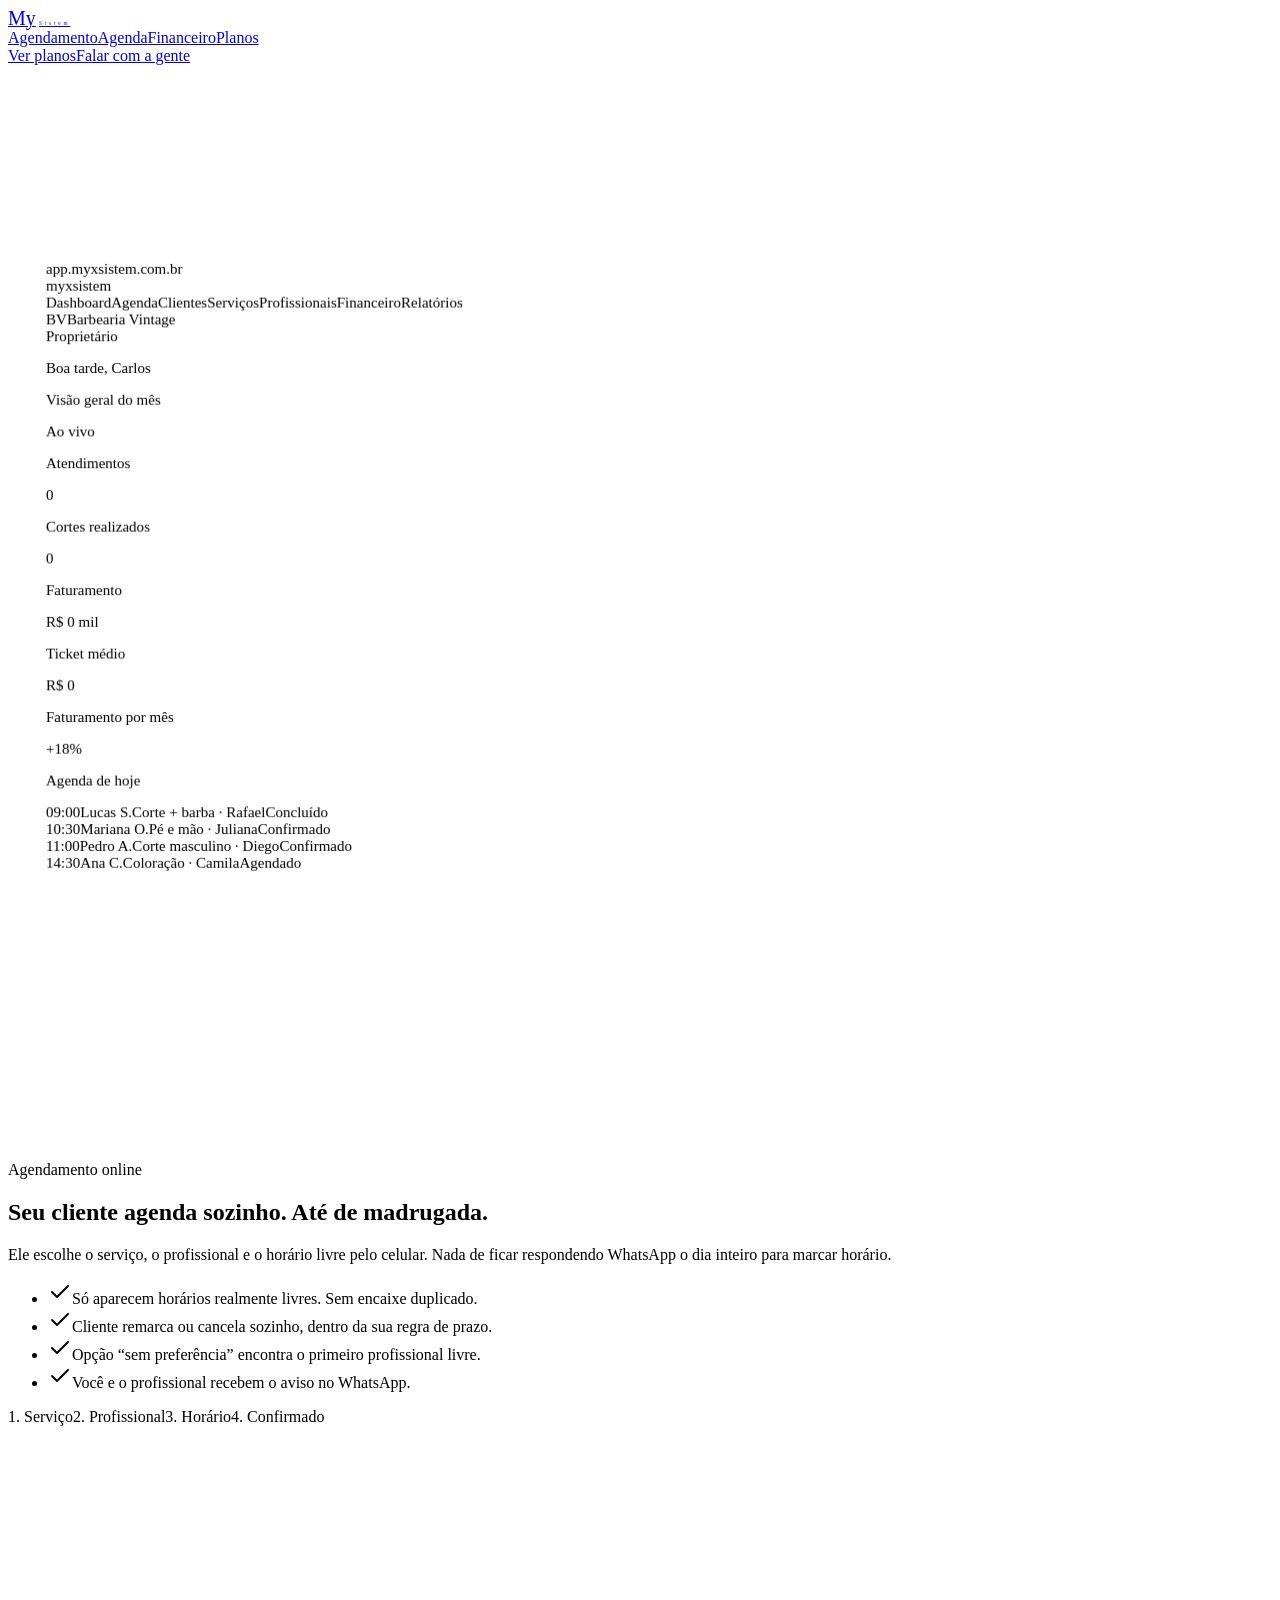
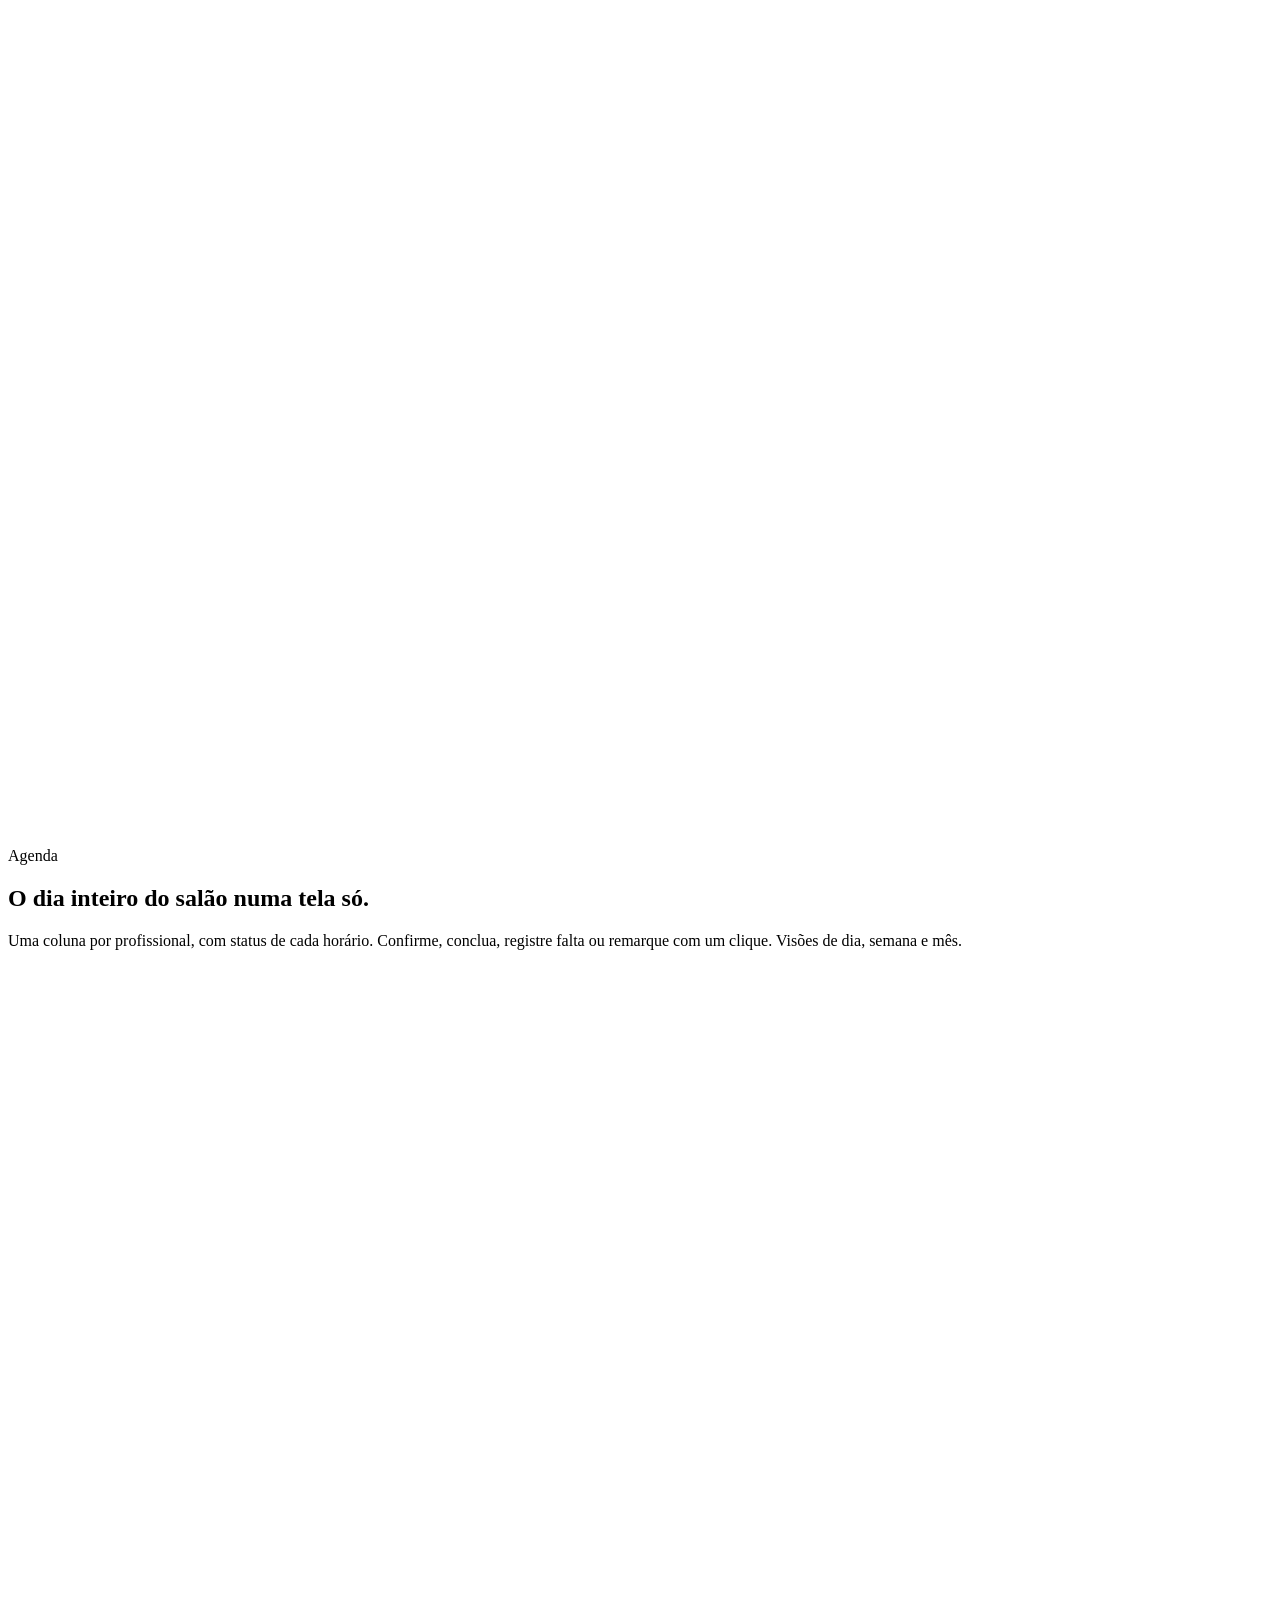
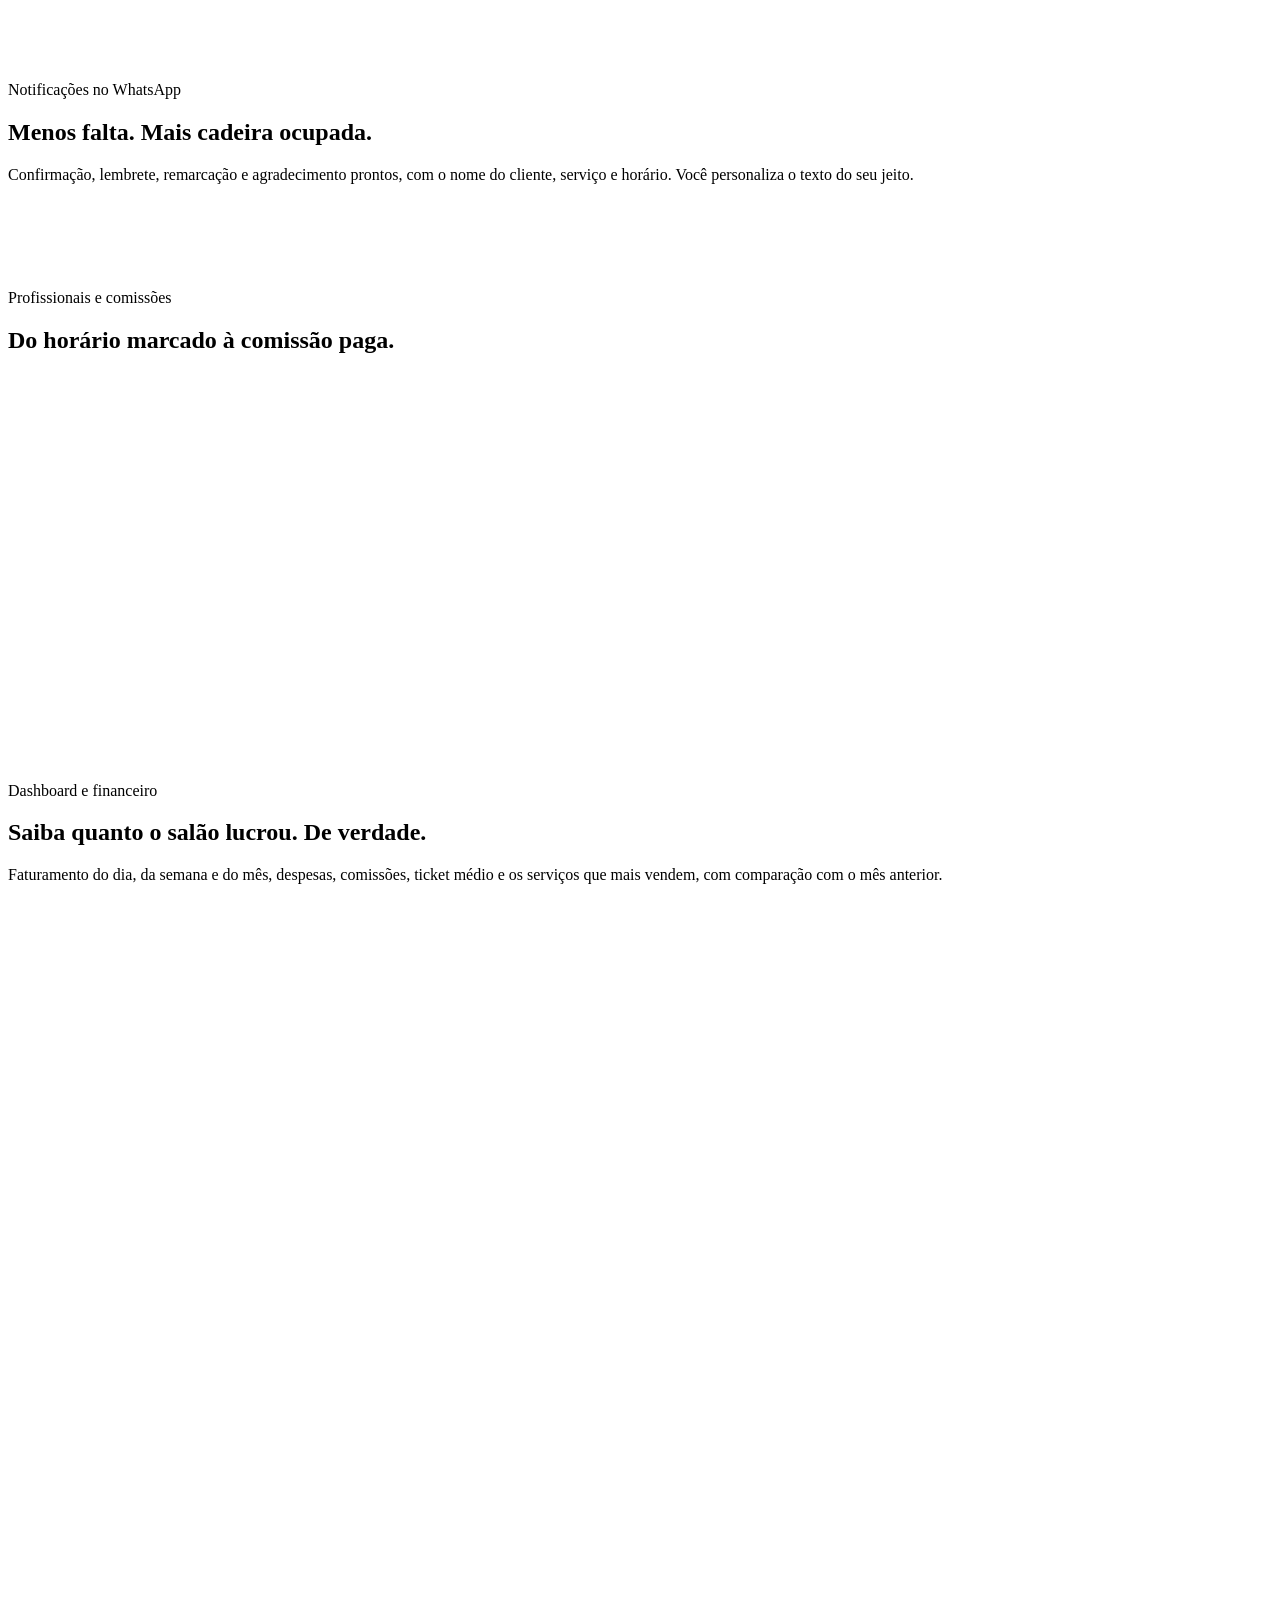
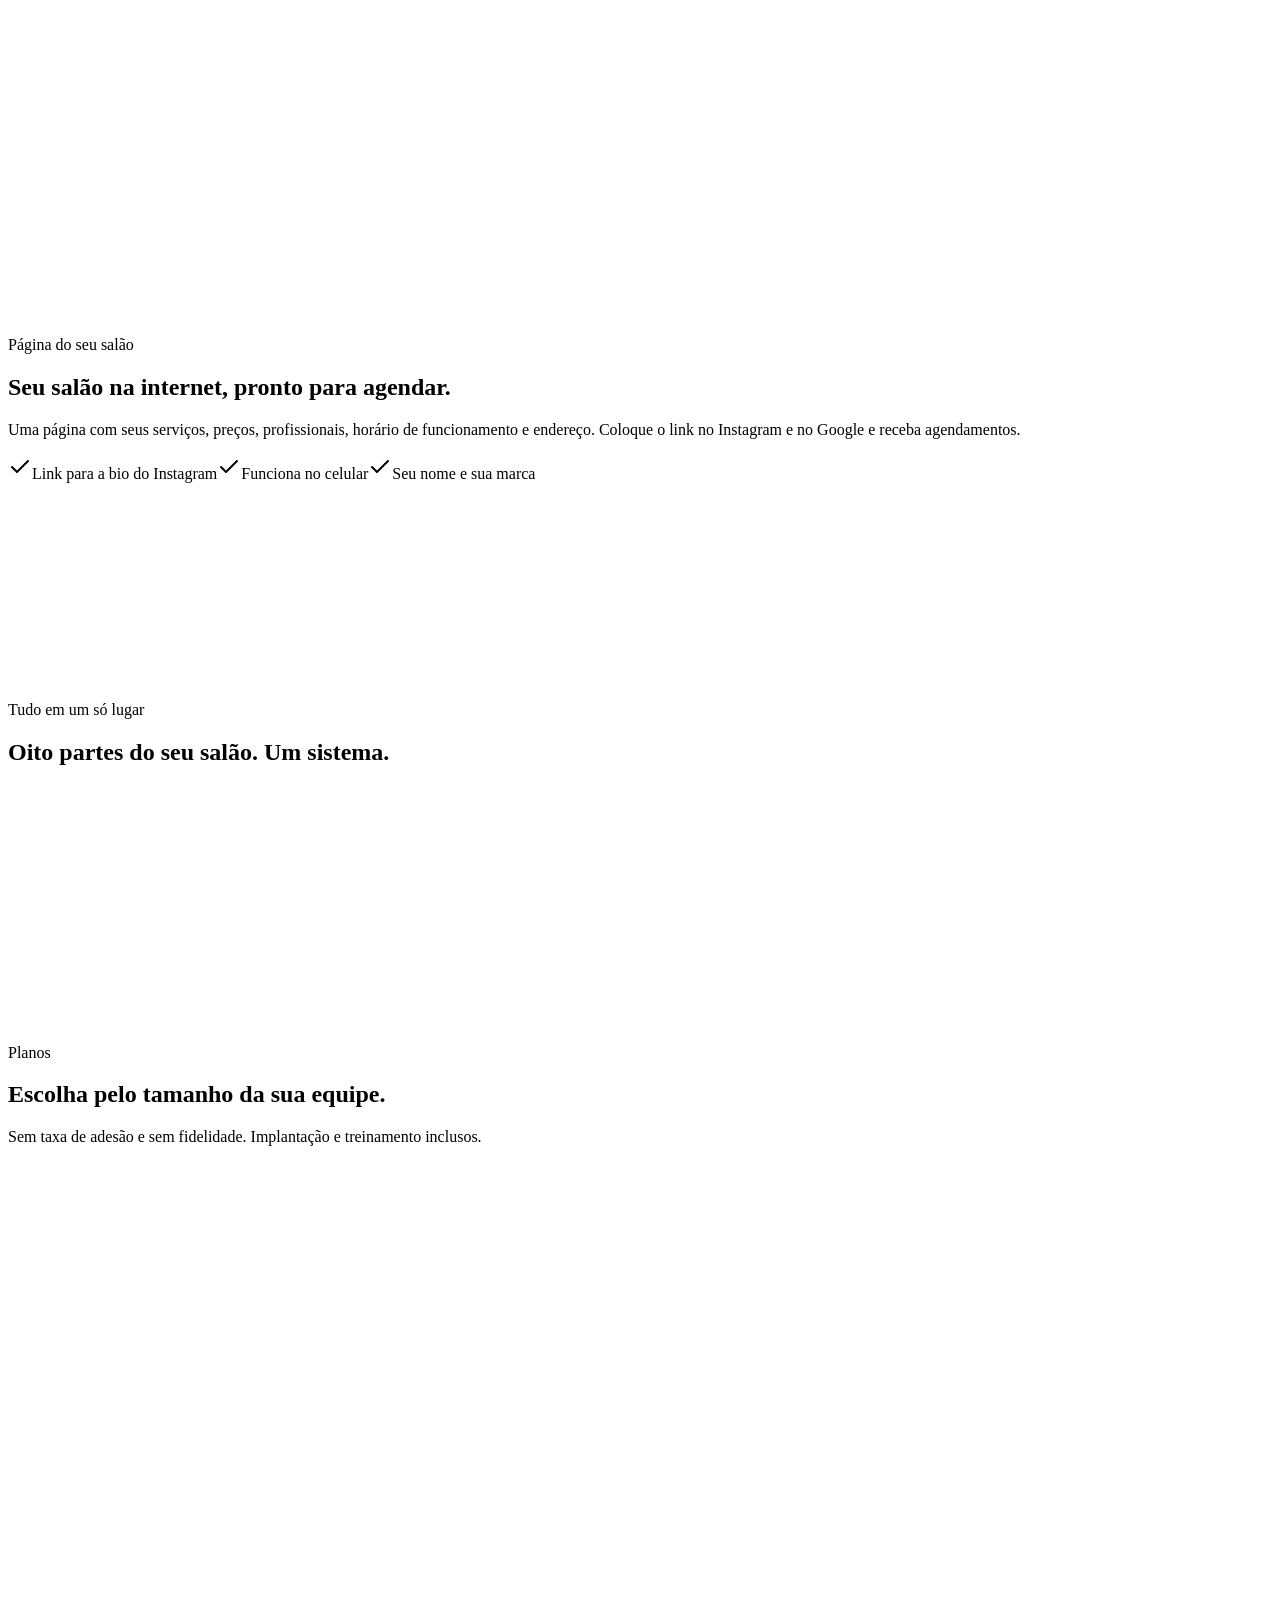
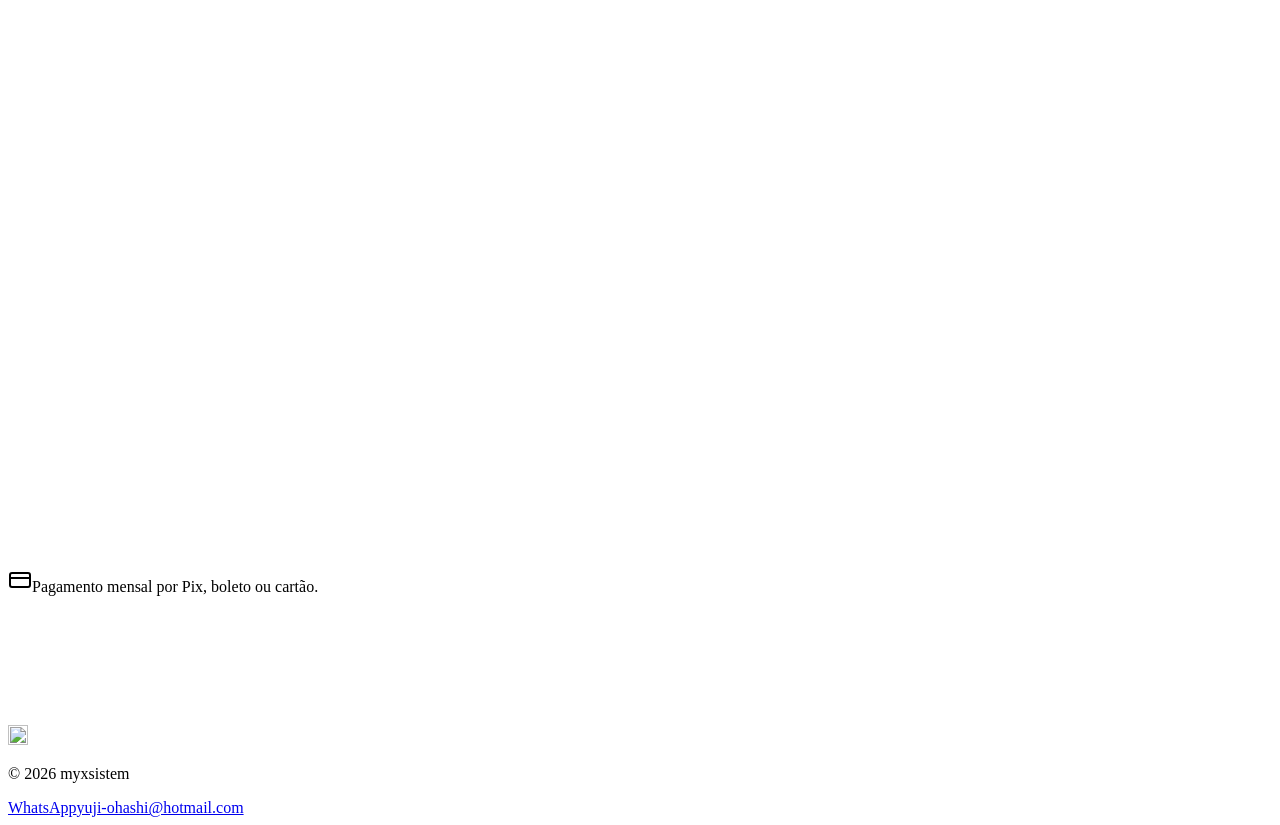
==== commit 01b7cc35: "Gráficos ao vivo na página de divulgação Co-Authored-By: Claude Opus 5.5 <noreply@anthropic.com>" ====
--- a/index.html
+++ b/index.html
@@ -1 +1 @@
-<!DOCTYPE html><!--92wan33LM46aAkTE3Bkdn--><html lang="pt-BR" class="__variable_3396db __variable_d49612 __variable_4ca4b7 h-full antialiased"><head><meta charSet="utf-8"/><meta name="viewport" content="width=device-width, initial-scale=1"/><link rel="preload" as="image" href="/myxsistem/brand/icon.png"/><link rel="stylesheet" href="/myxsistem/_next/static/css/e08b4cf06f53b638.css" data-precedence="next"/><link rel="stylesheet" href="/myxsistem/_next/static/css/30a54c25a3f6c0ca.css" data-precedence="next"/><link rel="preload" as="script" fetchPriority="low" href="/myxsistem/_next/static/chunks/webpack-a1d6c72e8d141bc1.js"/><script src="/myxsistem/_next/static/chunks/6680cc3f-f1e5682be9152ffd.js" async=""></script><script src="/myxsistem/_next/static/chunks/126-28b426707a91292e.js" async=""></script><script src="/myxsistem/_next/static/chunks/main-app-4246f7645e3f9cb1.js" async=""></script><script src="/myxsistem/_next/static/chunks/840-ac8e46a11b2f242b.js" async=""></script><script src="/myxsistem/_next/static/chunks/app/layout-ceb190a84e36427d.js" async=""></script><script src="/myxsistem/_next/static/chunks/952-ca92a125511054d6.js" async=""></script><script src="/myxsistem/_next/static/chunks/app/page-504f9ac27be6c047.js" async=""></script><title>myxsistem | Agendamento online e gestão para barbearias e salões</title><meta name="description" content="Agendamento online, agenda da equipe, comissões, financeiro e lembretes no WhatsApp para barbearias, salões de beleza, manicures e estética."/><meta property="og:title" content="myxsistem | Agenda cheia. Caixa no controle."/><meta property="og:description" content="Seus clientes agendam sozinhos. Você controla agenda, comissões e lucro do salão em um só sistema."/><meta property="og:type" content="website"/><meta name="twitter:card" content="summary"/><meta name="twitter:title" content="myxsistem | Agenda cheia. Caixa no controle."/><meta name="twitter:description" content="Seus clientes agendam sozinhos. Você controla agenda, comissões e lucro do salão em um só sistema."/><link rel="icon" href="/myxsistem/icon.png?f71c61fbe27011c0" type="image/png" sizes="180x180"/><script src="/myxsistem/_next/static/chunks/polyfills-42372ed130431b0a.js" noModule=""></script></head><body class="flex min-h-full flex-col"><div hidden=""><!--$--><!--/$--></div><script>((a,b,c,d,e,f,g,h)=>{let i=document.documentElement,j=["light","dark"];function k(b){var c;(Array.isArray(a)?a:[a]).forEach(a=>{let c="class"===a,d=c&&f?e.map(a=>f[a]||a):e;c?(i.classList.remove(...d),i.classList.add(f&&f[b]?f[b]:b)):i.setAttribute(a,b)}),c=b,h&&j.includes(c)&&(i.style.colorScheme=c)}if(d)k(d);else try{let a=localStorage.getItem(b)||c,d=g&&"system"===a?window.matchMedia("(prefers-color-scheme: dark)").matches?"dark":"light":a;k(d)}catch(a){}})("class","myxsistem-theme","light",null,["light","dark"],null,false,true)</script><div class="bg-white"><header class="bg-mx-ink sticky top-0 z-50 border-b border-white/10"><div class="mx-auto flex h-16 max-w-6xl items-center justify-between px-4 sm:px-6"><a class="flex items-center" href="/myxsistem/"><span aria-label="myxsistem" class="inline-flex flex-col items-center justify-center leading-none transition-opacity select-none opacity-100 text-white" style="height:40px"><span class="flex items-end"><span class="font-heading font-semibold tracking-tight" style="font-size:20px;line-height:1">My</span><img src="/myxsistem/brand/icon.png" alt="" aria-hidden="true" style="height:21px;width:auto;margin-left:0.4px"/></span><span class="font-heading font-medium uppercase" style="font-size:5.2px;letter-spacing:0.55em;margin-top:3.5999999999999996px;padding-left:0.55em">Sistem</span></span></a><nav class="hidden items-center gap-8 md:flex"><a href="#agendamento" class="text-[13.5px] font-medium text-white/60 transition-colors hover:text-white">Agendamento</a><a href="#agenda" class="text-[13.5px] font-medium text-white/60 transition-colors hover:text-white">Agenda</a><a href="#financeiro" class="text-[13.5px] font-medium text-white/60 transition-colors hover:text-white">Financeiro</a><a href="#planos" class="text-[13.5px] font-medium text-white/60 transition-colors hover:text-white">Planos</a></nav><div class="flex items-center gap-2"><div class="size-9 text-white hover:bg-white/10 hover:text-white" aria-hidden="true"></div><a href="#planos" role="button" tabindex="0" data-slot="button" class="group/button inline-flex shrink-0 items-center justify-center border bg-clip-padding font-medium whitespace-nowrap transition-all outline-none select-none focus-visible:border-ring focus-visible:ring-3 focus-visible:ring-ring/50 active:not-aria-[haspopup]:translate-y-px disabled:pointer-events-none disabled:opacity-50 aria-invalid:border-destructive aria-invalid:ring-3 aria-invalid:ring-destructive/20 dark:aria-invalid:border-destructive/50 dark:aria-invalid:ring-destructive/40 [&amp;_svg]:pointer-events-none [&amp;_svg]:shrink-0 hover:text-foreground aria-expanded:bg-muted aria-expanded:text-foreground dark:border-input dark:bg-input/30 dark:hover:bg-input/50 h-7 gap-1 px-2.5 text-[0.8rem] in-data-[slot=button-group]:rounded-lg has-data-[icon=inline-end]:pr-1.5 has-data-[icon=inline-start]:pl-1.5 [&amp;_svg:not([class*=&#x27;size-&#x27;])]:size-3.5 rounded-full border-white/20 bg-white/[0.04] text-white hover:bg-white/10">Ver planos</a><a href="https://wa.me/5531992910046?text=Ol%C3%A1!%20Quero%20conhecer%20o%20myxsistem%20para%20o%20meu%20sal%C3%A3o." target="_blank" rel="noopener noreferrer" role="button" tabindex="0" data-slot="button" class="group/button shrink-0 items-center justify-center border border-transparent bg-clip-padding font-medium whitespace-nowrap transition-all outline-none select-none focus-visible:border-ring focus-visible:ring-3 focus-visible:ring-ring/50 active:not-aria-[haspopup]:translate-y-px disabled:pointer-events-none disabled:opacity-50 aria-invalid:border-destructive aria-invalid:ring-3 aria-invalid:ring-destructive/20 dark:aria-invalid:border-destructive/50 dark:aria-invalid:ring-destructive/40 [&amp;_svg]:pointer-events-none [&amp;_svg]:shrink-0 h-7 gap-1 px-2.5 text-[0.8rem] in-data-[slot=button-group]:rounded-lg has-data-[icon=inline-end]:pr-1.5 has-data-[icon=inline-start]:pl-1.5 [&amp;_svg:not([class*=&#x27;size-&#x27;])]:size-3.5 bg-mx-blue hover:bg-mx-blue-soft hidden rounded-full text-white sm:inline-flex">Falar com a gente</a></div></div></header><main><section class="bg-mx-ink relative overflow-hidden"><div class="bg-dotgrid-dark pointer-events-none absolute inset-0 opacity-40" aria-hidden="true"></div><div class="pointer-events-none absolute -top-40 left-1/2 h-[520px] w-[820px] -translate-x-1/2 rounded-full opacity-45 blur-[120px]" style="background:radial-gradient(closest-side, #155eef, transparent)" aria-hidden="true"></div><div class="relative mx-auto max-w-6xl px-4 pt-16 pb-0 sm:px-6 sm:pt-24"><div class="mx-auto max-w-3xl text-center"><div style="opacity:0;transform:translateY(18px)"><span class="glass-dark inline-flex items-center gap-2.5 rounded-full py-1.5 pr-4 pl-3.5 text-[11.5px] font-medium text-white/75"><span class="relative flex size-2 text-mx-blue-soft"><span class="absolute inline-flex size-full animate-ping rounded-full bg-current opacity-60"></span><span class="relative inline-flex size-2 rounded-full bg-current"></span></span>Barbearias · Salões · Manicures · Estética</span></div><h1 class="font-heading mt-7 text-[2.6rem] leading-[1.02] font-extrabold tracking-tight text-balance text-white sm:text-6xl lg:text-[4.25rem]" style="opacity:0;transform:translateY(22px)">Agenda cheia.<br/><span class="from-mx-blue-soft bg-gradient-to-r to-white bg-clip-text text-transparent">Caixa no controle.</span></h1><p class="mx-auto mt-6 max-w-xl text-base text-balance text-white/60 sm:text-lg" style="opacity:0;transform:translateY(18px)">Seus clientes agendam sozinhos pelo celular. Você acompanha agenda, comissões e lucro do salão em um só sistema.</p><div class="mt-9 flex flex-wrap items-center justify-center gap-3" style="opacity:0;transform:translateY(18px)"><a href="https://wa.me/5531992910046?text=Ol%C3%A1!%20Quero%20conhecer%20o%20myxsistem%20para%20o%20meu%20sal%C3%A3o." target="_blank" rel="noopener noreferrer" role="button" tabindex="0" data-slot="button" class="group/button inline-flex shrink-0 items-center justify-center border border-transparent bg-clip-padding text-sm font-medium whitespace-nowrap outline-none select-none focus-visible:border-ring focus-visible:ring-3 focus-visible:ring-ring/50 active:not-aria-[haspopup]:translate-y-px disabled:pointer-events-none disabled:opacity-50 aria-invalid:border-destructive aria-invalid:ring-3 aria-invalid:ring-destructive/20 dark:aria-invalid:border-destructive/50 dark:aria-invalid:ring-destructive/40 [&amp;_svg]:pointer-events-none [&amp;_svg]:shrink-0 [&amp;_svg:not([class*=&#x27;size-&#x27;])]:size-4 h-9 gap-1.5 has-data-[icon=inline-end]:pr-2 has-data-[icon=inline-start]:pl-2 group bg-mx-blue hover:bg-mx-blue-soft rounded-full px-7 text-white shadow-[0_8px_30px_-8px_rgba(21,94,239,0.9)] transition-colors">Quero no meu salão<svg xmlns="http://www.w3.org/2000/svg" width="24" height="24" viewBox="0 0 24 24" fill="none" stroke="currentColor" stroke-width="2" stroke-linecap="round" stroke-linejoin="round" class="lucide lucide-arrow-right size-4 transition-transform group-hover:translate-x-0.5" aria-hidden="true"><path d="M5 12h14"></path><path d="m12 5 7 7-7 7"></path></svg></a><a role="button" tabindex="0" data-slot="button" class="group/button inline-flex shrink-0 items-center justify-center border bg-clip-padding text-sm font-medium whitespace-nowrap transition-all outline-none select-none focus-visible:border-ring focus-visible:ring-3 focus-visible:ring-ring/50 active:not-aria-[haspopup]:translate-y-px disabled:pointer-events-none disabled:opacity-50 aria-invalid:border-destructive aria-invalid:ring-3 aria-invalid:ring-destructive/20 dark:aria-invalid:border-destructive/50 dark:aria-invalid:ring-destructive/40 [&amp;_svg]:pointer-events-none [&amp;_svg]:shrink-0 [&amp;_svg:not([class*=&#x27;size-&#x27;])]:size-4 hover:text-foreground aria-expanded:bg-muted aria-expanded:text-foreground dark:border-input dark:bg-input/30 dark:hover:bg-input/50 h-9 gap-1.5 has-data-[icon=inline-end]:pr-2 has-data-[icon=inline-start]:pl-2 rounded-full border-white/20 bg-white/[0.04] px-7 text-white hover:bg-white/10" href="#agendamento"><svg xmlns="http://www.w3.org/2000/svg" width="24" height="24" viewBox="0 0 24 24" fill="none" stroke="currentColor" stroke-width="2" stroke-linecap="round" stroke-linejoin="round" class="lucide lucide-circle-play size-4" aria-hidden="true"><path d="M9 9.003a1 1 0 0 1 1.517-.859l4.997 2.997a1 1 0 0 1 0 1.718l-4.997 2.997A1 1 0 0 1 9 14.996z"></path><circle cx="12" cy="12" r="10"></circle></svg>Ver como funciona</a></div></div><div class="relative mt-14 [perspective:1600px] sm:mt-20" style="transform:none"><div class="origin-top" style="transform:scale(0.94) rotateX(7deg)"><div class="overflow-hidden rounded-2xl border-mx-line/70 shadow-panel border bg-white mx-auto max-w-4xl"><div class="flex items-center gap-1.5 border-b px-4 py-2.5 border-mx-line/60 bg-mx-mist"><span class="size-2.5 rounded-full bg-[#ff5f57]"></span><span class="size-2.5 rounded-full bg-[#febc2e]"></span><span class="size-2.5 rounded-full bg-[#28c840]"></span><span class="mx-auto rounded-md px-3 py-0.5 text-[10px] font-medium bg-white text-slate-400">app.myxsistem.com.br</span></div><div class="grid grid-cols-[168px_1fr] bg-white"><aside class="border-mx-line/60 hidden flex-col border-r px-3 py-4 sm:flex"><div class="flex items-center gap-2 px-2 pb-4"><img src="/myxsistem/brand/icon.png" alt="" class="size-6"/><span class="text-mx-ink text-xs font-bold tracking-tight">myxsistem</span></div><span class="rounded-lg px-2.5 py-[7px] text-[11.5px] font-medium bg-mx-wash text-mx-blue">Dashboard</span><span class="rounded-lg px-2.5 py-[7px] text-[11.5px] font-medium text-slate-500">Agenda</span><span class="rounded-lg px-2.5 py-[7px] text-[11.5px] font-medium text-slate-500">Clientes</span><span class="rounded-lg px-2.5 py-[7px] text-[11.5px] font-medium text-slate-500">Serviços</span><span class="rounded-lg px-2.5 py-[7px] text-[11.5px] font-medium text-slate-500">Profissionais</span><span class="rounded-lg px-2.5 py-[7px] text-[11.5px] font-medium text-slate-500">Financeiro</span><span class="rounded-lg px-2.5 py-[7px] text-[11.5px] font-medium text-slate-500">Relatórios</span><div class="border-mx-line/60 mt-auto flex items-center gap-2 border-t pt-3"><span class="grid size-6 place-items-center rounded-full bg-slate-200 text-[10px] font-bold text-slate-600">BV</span><span class="text-[10px] leading-tight text-slate-500">Barbearia Vintage<br/><span class="text-slate-400">Proprietário</span></span></div></aside><div class="min-w-0 p-4 sm:p-5"><div class="flex items-center justify-between"><div><p class="text-mx-ink text-sm font-bold tracking-tight">Boa tarde, Carlos</p><p class="text-[11px] text-slate-400">Visão geral do mês</p></div><span class="inline-flex items-center gap-1.5 rounded-full px-2.5 py-1 text-[11px] font-semibold bg-mx-wash text-mx-blue">Este mês</span></div><div class="mt-4 grid grid-cols-2 gap-2.5 lg:grid-cols-4"><div class="border-mx-line/60 rounded-xl border bg-white p-3"><p class="text-[10.5px] font-medium text-slate-400">Atendimentos</p><p class="text-mx-ink font-heading mt-1 text-lg font-bold"><span class="tabular-nums">0</span></p></div><div class="border-mx-line/60 rounded-xl border bg-white p-3"><p class="text-[10.5px] font-medium text-slate-400">Cortes realizados</p><p class="text-mx-ink font-heading mt-1 text-lg font-bold"><span class="tabular-nums">0</span></p></div><div class="border-mx-line/60 rounded-xl border bg-white p-3"><p class="text-[10.5px] font-medium text-slate-400">Faturamento</p><p class="text-mx-ink font-heading mt-1 text-lg font-bold"><span class="tabular-nums">R$ <!-- -->0<!-- --> mil</span></p></div><div class="border-mx-line/60 rounded-xl border bg-white p-3"><p class="text-[10.5px] font-medium text-slate-400">Ticket médio</p><p class="text-mx-ink font-heading mt-1 text-lg font-bold"><span class="tabular-nums">R$ <!-- -->0</span></p></div></div><div class="mt-3 grid gap-3 lg:grid-cols-[1.25fr_1fr]"><div class="border-mx-line/60 rounded-xl border p-3"><div class="flex items-center justify-between"><p class="text-[11px] font-semibold text-slate-500">Faturamento por mês</p><span class="text-mx-blue text-[11px] font-bold">+18%</span></div><div class="mt-3 flex h-24 items-end gap-[5px]"><span class="from-mx-blue-soft to-mx-blue flex-1 rounded-t-[3px] bg-gradient-to-t" style="height:42%;transform-origin:bottom;transform:scaleY(0)"></span><span class="from-mx-blue-soft to-mx-blue flex-1 rounded-t-[3px] bg-gradient-to-t" style="height:58%;transform-origin:bottom;transform:scaleY(0)"></span><span class="from-mx-blue-soft to-mx-blue flex-1 rounded-t-[3px] bg-gradient-to-t" style="height:49%;transform-origin:bottom;transform:scaleY(0)"></span><span class="from-mx-blue-soft to-mx-blue flex-1 rounded-t-[3px] bg-gradient-to-t" style="height:71%;transform-origin:bottom;transform:scaleY(0)"></span><span class="from-mx-blue-soft to-mx-blue flex-1 rounded-t-[3px] bg-gradient-to-t" style="height:63%;transform-origin:bottom;transform:scaleY(0)"></span><span class="from-mx-blue-soft to-mx-blue flex-1 rounded-t-[3px] bg-gradient-to-t" style="height:88%;transform-origin:bottom;transform:scaleY(0)"></span><span class="from-mx-blue-soft to-mx-blue flex-1 rounded-t-[3px] bg-gradient-to-t" style="height:69%;transform-origin:bottom;transform:scaleY(0)"></span><span class="from-mx-blue-soft to-mx-blue flex-1 rounded-t-[3px] bg-gradient-to-t" style="height:55%;transform-origin:bottom;transform:scaleY(0)"></span><span class="from-mx-blue-soft to-mx-blue flex-1 rounded-t-[3px] bg-gradient-to-t" style="height:84%;transform-origin:bottom;transform:scaleY(0)"></span><span class="from-mx-blue-soft to-mx-blue flex-1 rounded-t-[3px] bg-gradient-to-t" style="height:72%;transform-origin:bottom;transform:scaleY(0)"></span><span class="from-mx-blue-soft to-mx-blue flex-1 rounded-t-[3px] bg-gradient-to-t" style="height:95%;transform-origin:bottom;transform:scaleY(0)"></span><span class="from-mx-blue-soft to-mx-blue flex-1 rounded-t-[3px] bg-gradient-to-t" style="height:81%;transform-origin:bottom;transform:scaleY(0)"></span></div></div><div class="border-mx-line/60 rounded-xl border p-3"><p class="text-[11px] font-semibold text-slate-500">Agenda de hoje</p><div class="mt-2 space-y-2"><div class="flex items-center gap-2"><span class="text-mx-ink w-9 text-[11px] font-bold tabular-nums">09:00</span><span class="min-w-0 flex-1"><span class="text-mx-ink block truncate text-[11px] font-semibold">Lucas S.</span><span class="block truncate text-[10px] text-slate-400">Corte + barba<!-- --> · <!-- -->Rafael</span></span><span class="inline-flex items-center gap-1.5 rounded-full font-semibold bg-emerald-50 text-emerald-700 px-2 py-0.5 text-[9.5px]">Concluído</span></div><div class="flex items-center gap-2"><span class="text-mx-ink w-9 text-[11px] font-bold tabular-nums">10:30</span><span class="min-w-0 flex-1"><span class="text-mx-ink block truncate text-[11px] font-semibold">Mariana O.</span><span class="block truncate text-[10px] text-slate-400">Pé e mão<!-- --> · <!-- -->Juliana</span></span><span class="inline-flex items-center gap-1.5 rounded-full font-semibold bg-mx-wash text-mx-blue px-2 py-0.5 text-[9.5px]">Confirmado</span></div><div class="flex items-center gap-2"><span class="text-mx-ink w-9 text-[11px] font-bold tabular-nums">11:00</span><span class="min-w-0 flex-1"><span class="text-mx-ink block truncate text-[11px] font-semibold">Pedro A.</span><span class="block truncate text-[10px] text-slate-400">Corte masculino<!-- --> · <!-- -->Diego</span></span><span class="inline-flex items-center gap-1.5 rounded-full font-semibold bg-mx-wash text-mx-blue px-2 py-0.5 text-[9.5px]">Confirmado</span></div><div class="flex items-center gap-2"><span class="text-mx-ink w-9 text-[11px] font-bold tabular-nums">14:30</span><span class="min-w-0 flex-1"><span class="text-mx-ink block truncate text-[11px] font-semibold">Ana C.</span><span class="block truncate text-[10px] text-slate-400">Coloração<!-- --> · <!-- -->Camila</span></span><span class="inline-flex items-center gap-1.5 rounded-full font-semibold bg-amber-50 text-amber-700 px-2 py-0.5 text-[9.5px]">Agendado</span></div></div></div></div></div></div></div></div><div class="absolute -top-10 -left-16 hidden xl:block" style="opacity:0;transform:translateY(14px) scale(0.96)"><div><div class="glass w-56 rounded-xl p-3"><div class="flex items-center gap-2"><span class="grid size-7 place-items-center rounded-lg bg-emerald-50 text-emerald-600"><svg xmlns="http://www.w3.org/2000/svg" width="24" height="24" viewBox="0 0 24 24" fill="none" stroke="currentColor" stroke-width="2" stroke-linecap="round" stroke-linejoin="round" class="lucide lucide-calendar-check size-3.5" aria-hidden="true"><path d="M8 2v4"></path><path d="M16 2v4"></path><rect width="18" height="18" x="3" y="4" rx="2"></rect><path d="M3 10h18"></path><path d="m9 16 2 2 4-4"></path></svg></span><p class="text-mx-ink text-[11px] font-bold">Novo agendamento online</p></div><p class="mt-1.5 text-[10.5px] text-slate-500">Corte + barba com Rafael, sábado às 14:30.</p></div></div></div><div class="absolute top-16 -right-20 hidden xl:block" style="opacity:0;transform:translateY(14px) scale(0.96)"><div><div class="glass w-48 rounded-xl p-3"><p class="text-[10px] font-semibold text-slate-400">Faturamento de hoje</p><p class="text-mx-ink font-heading mt-0.5 text-xl font-bold">R$ 1.240</p><p class="mt-1 inline-flex items-center gap-1 text-[10.5px] font-semibold text-emerald-600"><svg xmlns="http://www.w3.org/2000/svg" width="24" height="24" viewBox="0 0 24 24" fill="none" stroke="currentColor" stroke-width="2" stroke-linecap="round" stroke-linejoin="round" class="lucide lucide-trending-up size-3" aria-hidden="true"><path d="M16 7h6v6"></path><path d="m22 7-8.5 8.5-5-5L2 17"></path></svg>22 atendimentos</p></div></div></div><div class="absolute -bottom-6 -left-10 hidden xl:block" style="opacity:0;transform:translateY(14px) scale(0.96)"><div><div class="glass flex items-center gap-2.5 rounded-xl px-3.5 py-2.5"><span class="inline-flex items-center gap-1.5 rounded-full px-2.5 py-1 text-[11px] font-semibold bg-emerald-50 text-emerald-700"><svg xmlns="http://www.w3.org/2000/svg" width="24" height="24" viewBox="0 0 24 24" fill="none" stroke="currentColor" stroke-width="2" stroke-linecap="round" stroke-linejoin="round" class="lucide lucide-message-circle size-3" aria-hidden="true"><path d="M2.992 16.342a2 2 0 0 1 .094 1.167l-1.065 3.29a1 1 0 0 0 1.236 1.168l3.413-.998a2 2 0 0 1 1.099.092 10 10 0 1 0-4.777-4.719"></path></svg>Lembrete enviado</span><span class="text-mx-ink text-[11px] font-bold">WhatsApp</span></div></div></div></div></div><div class="h-20 sm:h-28" aria-hidden="true"></div><div class="bg-mx-mist relative h-16 rounded-t-[60%/4rem]" aria-hidden="true"></div></section><section id="agendamento" class="bg-mx-mist relative overflow-hidden py-24 sm:py-32"><div class="mx-auto grid max-w-6xl items-center gap-12 px-4 sm:px-6 lg:grid-cols-2"><div><p class="text-[0.7rem] font-bold tracking-[0.18em] uppercase text-mx-blue">Agendamento online</p><h2 class="font-heading mt-4 text-3xl leading-[1.08] font-bold tracking-tight text-balance sm:text-4xl lg:text-5xl text-mx-ink">Seu cliente agenda sozinho. Até de madrugada.</h2><p class="mt-5 text-base text-balance sm:text-lg text-slate-500">Ele escolhe o serviço, o profissional e o horário livre pelo celular. Nada de ficar respondendo WhatsApp o dia inteiro para marcar horário.</p><ul class="mt-8 space-y-3"><li class="flex gap-2.5 text-[14px] text-slate-600"><span class="bg-mx-wash text-mx-blue mt-0.5 grid size-5 shrink-0 place-items-center rounded-full"><svg xmlns="http://www.w3.org/2000/svg" width="24" height="24" viewBox="0 0 24 24" fill="none" stroke="currentColor" stroke-width="2" stroke-linecap="round" stroke-linejoin="round" class="lucide lucide-check size-3" aria-hidden="true"><path d="M20 6 9 17l-5-5"></path></svg></span>Só aparecem horários realmente livres. Sem encaixe duplicado.</li><li class="flex gap-2.5 text-[14px] text-slate-600"><span class="bg-mx-wash text-mx-blue mt-0.5 grid size-5 shrink-0 place-items-center rounded-full"><svg xmlns="http://www.w3.org/2000/svg" width="24" height="24" viewBox="0 0 24 24" fill="none" stroke="currentColor" stroke-width="2" stroke-linecap="round" stroke-linejoin="round" class="lucide lucide-check size-3" aria-hidden="true"><path d="M20 6 9 17l-5-5"></path></svg></span>Cliente remarca ou cancela sozinho, dentro da sua regra de prazo.</li><li class="flex gap-2.5 text-[14px] text-slate-600"><span class="bg-mx-wash text-mx-blue mt-0.5 grid size-5 shrink-0 place-items-center rounded-full"><svg xmlns="http://www.w3.org/2000/svg" width="24" height="24" viewBox="0 0 24 24" fill="none" stroke="currentColor" stroke-width="2" stroke-linecap="round" stroke-linejoin="round" class="lucide lucide-check size-3" aria-hidden="true"><path d="M20 6 9 17l-5-5"></path></svg></span>Opção “sem preferência” encontra o primeiro profissional livre.</li><li class="flex gap-2.5 text-[14px] text-slate-600"><span class="bg-mx-wash text-mx-blue mt-0.5 grid size-5 shrink-0 place-items-center rounded-full"><svg xmlns="http://www.w3.org/2000/svg" width="24" height="24" viewBox="0 0 24 24" fill="none" stroke="currentColor" stroke-width="2" stroke-linecap="round" stroke-linejoin="round" class="lucide lucide-check size-3" aria-hidden="true"><path d="M20 6 9 17l-5-5"></path></svg></span>Você e o profissional recebem o aviso no WhatsApp.</li></ul><div class="mt-8 flex gap-2"><span class="rounded-full px-3 py-1 text-[11.5px] font-semibold transition-colors duration-500 bg-mx-ink text-white">1<!-- -->. <!-- -->Serviço</span><span class="rounded-full px-3 py-1 text-[11.5px] font-semibold transition-colors duration-500 bg-white text-slate-400">2<!-- -->. <!-- -->Profissional</span><span class="rounded-full px-3 py-1 text-[11.5px] font-semibold transition-colors duration-500 bg-white text-slate-400">3<!-- -->. <!-- -->Horário</span><span class="rounded-full px-3 py-1 text-[11.5px] font-semibold transition-colors duration-500 bg-white text-slate-400">4<!-- -->. <!-- -->Confirmado</span></div></div><div class="relative flex justify-center" style="opacity:0;transform:translateY(24px)"><div class="pointer-events-none absolute top-1/2 left-1/2 h-[420px] w-[420px] -translate-x-1/2 -translate-y-1/2 rounded-full opacity-25 blur-[90px]" style="background:radial-gradient(closest-side, #155eef, transparent)" aria-hidden="true"></div><div class="relative"><div class="relative w-[300px]" style="aspect-ratio:71.6 / 147.6"><span class="absolute top-[17%] -left-[3px] h-[5%] w-[3px] rounded-l-sm bg-[#2a2f3a]" aria-hidden="true"></span><span class="absolute top-[25%] -left-[3px] h-[9%] w-[3px] rounded-l-sm bg-[#2a2f3a]" aria-hidden="true"></span><span class="absolute top-[36%] -left-[3px] h-[9%] w-[3px] rounded-l-sm bg-[#2a2f3a]" aria-hidden="true"></span><span class="absolute top-[28%] -right-[3px] h-[14%] w-[3px] rounded-r-sm bg-[#2a2f3a]" aria-hidden="true"></span><div class="shadow-panel absolute inset-0 rounded-[3.4rem] p-[3px]" style="background:linear-gradient(145deg, #4a5160 0%, #1c2029 35%, #2b313d 65%, #11141a 100%)"><div class="h-full w-full rounded-[3.2rem] bg-black p-[9px]"><div class="relative flex h-full w-full flex-col overflow-hidden rounded-[2.65rem] bg-white"><div class="relative z-10 flex h-[46px] shrink-0 items-center justify-between px-7 pt-1 text-[13px] font-semibold text-black"><span class="tabular-nums">9:41</span><span class="flex items-center gap-1"><svg width="17" height="11" viewBox="0 0 17 11" aria-hidden="true"><rect x="0" y="8" width="3" height="3" rx="0.8" fill="currentColor"></rect><rect x="4.5" y="5.4" width="3" height="5.6" rx="0.8" fill="currentColor"></rect><rect x="9" y="2.8" width="3" height="8.2" rx="0.8" fill="currentColor"></rect><rect x="13.5" y="0.1999999999999993" width="3" height="10.8" rx="0.8" fill="currentColor"></rect></svg><svg width="15" height="11" viewBox="0 0 15 11" fill="currentColor" aria-hidden="true"><path d="M7.5 2.2c2.2 0 4.2.8 5.7 2.2l1.1-1.1C12.5 1.6 10.1.6 7.5.6S2.5 1.6.7 3.3l1.1 1.1C3.3 3 5.3 2.2 7.5 2.2z"></path><path d="M7.5 5.3c1.3 0 2.5.5 3.5 1.3l1.1-1.1C10.9 4.4 9.3 3.7 7.5 3.7s-3.4.7-4.6 1.8L4 6.6c1-.8 2.2-1.3 3.5-1.3z"></path><path d="M7.5 8.4c.5 0 .9.2 1.3.5L7.5 10.2 6.2 8.9c.4-.3.8-.5 1.3-.5z"></path></svg><svg width="25" height="12" viewBox="0 0 25 12" aria-hidden="true"><rect x="0.5" y="0.5" width="21" height="11" rx="3" fill="none" stroke="currentColor" stroke-opacity="0.4"></rect><rect x="2" y="2" width="17" height="8" rx="1.8" fill="currentColor"></rect><path d="M23 4v4c.8-.3 1.3-1.1 1.3-2S23.8 4.3 23 4z" fill="currentColor" fill-opacity="0.45"></path></svg></span></div><span class="absolute top-[11px] left-1/2 z-20 h-[27px] w-[92px] -translate-x-1/2 rounded-full bg-black" aria-hidden="true"></span><div class="relative min-h-0 flex-1 overflow-hidden"><div class="flex h-full flex-col px-4"><div class="flex items-center gap-2 pt-1"><img src="/myxsistem/brand/icon.png" alt="" class="size-5"/><span class="text-mx-ink text-[13px] font-bold">Barbearia Vintage</span></div><div class="mt-3 grid grid-cols-4 gap-1"><span class="h-1 rounded-full transition-colors duration-500 bg-mx-blue"></span><span class="h-1 rounded-full transition-colors duration-500 bg-slate-200"></span><span class="h-1 rounded-full transition-colors duration-500 bg-slate-200"></span><span class="h-1 rounded-full transition-colors duration-500 bg-slate-200"></span></div><p class="mt-2 text-[11px] font-semibold text-slate-400">Escolha o serviço</p><div class="relative mt-3 min-h-0 flex-1"><div class="absolute inset-0" style="opacity:1;transform:none"><div class="space-y-2"><div class="relative"><div class="flex items-center justify-between rounded-xl border p-2.5 transition-colors duration-300 border-mx-line/60 bg-white"><span><span class="text-mx-ink block text-[12px] font-semibold">Corte masculino</span><span class="text-[10.5px] text-slate-400">30 min</span></span><span class="text-mx-blue text-[12px] font-bold">R$ 45</span></div></div><div class="relative"><div class="flex items-center justify-between rounded-xl border p-2.5 transition-colors duration-300 border-mx-line/60 bg-white"><span><span class="text-mx-ink block text-[12px] font-semibold">Corte + barba</span><span class="text-[10.5px] text-slate-400">60 min</span></span><span class="text-mx-blue text-[12px] font-bold">R$ 70</span></div></div><div class="relative"><div class="flex items-center justify-between rounded-xl border p-2.5 transition-colors duration-300 border-mx-line/60 bg-white"><span><span class="text-mx-ink block text-[12px] font-semibold">Barba completa</span><span class="text-[10.5px] text-slate-400">30 min</span></span><span class="text-mx-blue text-[12px] font-bold">R$ 35</span></div></div><div class="relative"><div class="flex items-center justify-between rounded-xl border p-2.5 transition-colors duration-300 border-mx-line/60 bg-white"><span><span class="text-mx-ink block text-[12px] font-semibold">Sobrancelha</span><span class="text-[10.5px] text-slate-400">20 min</span></span><span class="text-mx-blue text-[12px] font-bold">R$ 30</span></div></div><div class="relative"><div class="flex items-center justify-between rounded-xl border p-2.5 transition-colors duration-300 border-mx-line/60 bg-white"><span><span class="text-mx-ink block text-[12px] font-semibold">Pé e mão</span><span class="text-[10.5px] text-slate-400">80 min</span></span><span class="text-mx-blue text-[12px] font-bold">R$ 60</span></div></div></div></div></div></div></div><div class="shrink-0 border-t border-slate-200/80 bg-[#f6f6f8]/95 px-3 pt-2 pb-1"><div class="flex items-center justify-between rounded-xl bg-white px-3 py-1.5 shadow-[0_1px_2px_rgba(0,0,0,0.06)]"><span class="text-[10px] text-slate-400">AA</span><span class="flex items-center gap-1 text-[11px] font-medium text-slate-700"><svg xmlns="http://www.w3.org/2000/svg" width="24" height="24" viewBox="0 0 24 24" fill="none" stroke="currentColor" stroke-width="2" stroke-linecap="round" stroke-linejoin="round" class="lucide lucide-lock size-2.5 text-slate-500" aria-hidden="true"><rect width="18" height="11" x="3" y="11" rx="2" ry="2"></rect><path d="M7 11V7a5 5 0 0 1 10 0v4"></path></svg>barbeariavintage.com.br</span><svg xmlns="http://www.w3.org/2000/svg" width="24" height="24" viewBox="0 0 24 24" fill="none" stroke="currentColor" stroke-width="2" stroke-linecap="round" stroke-linejoin="round" class="lucide lucide-rotate-cw size-3 text-slate-400" aria-hidden="true"><path d="M21 12a9 9 0 1 1-9-9c2.52 0 4.93 1 6.74 2.74L21 8"></path><path d="M21 3v5h-5"></path></svg></div></div><div class="flex h-[22px] shrink-0 items-center justify-center bg-[#f6f6f8]/95"><span class="h-[5px] w-[120px] rounded-full bg-black"></span></div></div></div></div></div></div></div></div></section><section id="agenda" class="bg-white py-24 sm:py-32"><div class="mx-auto max-w-6xl px-4 sm:px-6"><div class="max-w-2xl"><p class="text-[0.7rem] font-bold tracking-[0.18em] uppercase text-mx-blue">Agenda</p><h2 class="font-heading mt-4 text-3xl leading-[1.08] font-bold tracking-tight text-balance sm:text-4xl lg:text-5xl text-mx-ink">O dia inteiro do salão numa tela só.</h2><p class="mt-5 text-base text-balance sm:text-lg text-slate-500">Uma coluna por profissional, com status de cada horário. Confirme, conclua, registre falta ou remarque com um clique. Visões de dia, semana e mês.</p></div><div class="mt-12" style="opacity:0;transform:translateY(24px)"><div class="overflow-hidden rounded-2xl border-mx-line/70 shadow-panel border bg-white"><div class="flex items-center gap-1.5 border-b px-4 py-2.5 border-mx-line/60 bg-mx-mist"><span class="size-2.5 rounded-full bg-[#ff5f57]"></span><span class="size-2.5 rounded-full bg-[#febc2e]"></span><span class="size-2.5 rounded-full bg-[#28c840]"></span><span class="mx-auto rounded-md px-3 py-0.5 text-[10px] font-medium bg-white text-slate-400">app.myxsistem.com.br/agenda</span></div><div class="flex items-center justify-between border-b border-mx-line/60 px-4 py-3"><span class="text-mx-ink text-[12.5px] font-bold">Sábado, 21 de novembro</span><span class="flex gap-1"><span class="rounded-full px-2.5 py-1 text-[10.5px] font-medium bg-mx-ink text-white">Dia</span><span class="rounded-full px-2.5 py-1 text-[10.5px] font-medium text-slate-500">Semana</span><span class="rounded-full px-2.5 py-1 text-[10.5px] font-medium text-slate-500">Mês</span></span></div><div class="grid grid-cols-[3rem_repeat(3,1fr)]"><div class="border-mx-line/60 border-r"><div class="h-10 pt-1 pr-2 text-right text-[10px] text-slate-400">09h</div><div class="h-10 pt-1 pr-2 text-right text-[10px] text-slate-400">10h</div><div class="h-10 pt-1 pr-2 text-right text-[10px] text-slate-400">11h</div><div class="h-10 pt-1 pr-2 text-right text-[10px] text-slate-400">12h</div><div class="h-10 pt-1 pr-2 text-right text-[10px] text-slate-400">13h</div><div class="h-10 pt-1 pr-2 text-right text-[10px] text-slate-400">14h</div><div class="h-10 pt-1 pr-2 text-right text-[10px] text-slate-400">15h</div><div class="h-10 pt-1 pr-2 text-right text-[10px] text-slate-400">16h</div></div><div class="border-mx-line/60 relative border-r last:border-r-0"><div class="border-mx-line/40 h-10 border-b"></div><div class="border-mx-line/40 h-10 border-b"></div><div class="border-mx-line/40 h-10 border-b"></div><div class="border-mx-line/40 h-10 border-b"></div><div class="border-mx-line/40 h-10 border-b"></div><div class="border-mx-line/40 h-10 border-b"></div><div class="border-mx-line/40 h-10 border-b"></div><div class="border-mx-line/40 h-10 border-b"></div><span class="text-mx-ink absolute top-1 right-2 text-[10px] font-bold opacity-50">Rafael</span><div class="absolute inset-x-1 overflow-hidden rounded-md border border-l-4 border-mx-line/60 bg-white px-1.5 py-1 shadow-sm border-l-emerald-500" style="top:0.1rem;height:2.3rem;opacity:0;transform:scale(0.92)"><span class="text-mx-ink block truncate text-[10px] font-semibold">09:00 Lucas · Corte + barba</span></div><div class="absolute inset-x-1 overflow-hidden rounded-md border border-l-4 border-mx-line/60 bg-white px-1.5 py-1 shadow-sm border-l-mx-blue" style="top:3.85rem;height:1.05rem;opacity:0;transform:scale(0.92)"><span class="text-mx-ink block truncate text-[10px] font-semibold">10:30 Pedro · Corte</span></div><div class="absolute inset-x-1 overflow-hidden rounded-md border border-l-4 border-mx-line/60 bg-white px-1.5 py-1 shadow-sm border-l-mx-blue" style="top:6.35rem;height:1.05rem;opacity:0;transform:scale(0.92)"><span class="text-mx-ink block truncate text-[10px] font-semibold">11:30 Bruno · Barba</span></div><div class="absolute inset-x-1 overflow-hidden rounded-md border border-l-4 border-mx-line/60 bg-white px-1.5 py-1 shadow-sm border-l-sky-500" style="top:12.6rem;height:2.3rem;opacity:0;transform:scale(0.92)"><span class="text-mx-ink block truncate text-[10px] font-semibold">14:00 Felipe · Corte + barba</span></div></div><div class="border-mx-line/60 relative border-r last:border-r-0"><div class="border-mx-line/40 h-10 border-b"></div><div class="border-mx-line/40 h-10 border-b"></div><div class="border-mx-line/40 h-10 border-b"></div><div class="border-mx-line/40 h-10 border-b"></div><div class="border-mx-line/40 h-10 border-b"></div><div class="border-mx-line/40 h-10 border-b"></div><div class="border-mx-line/40 h-10 border-b"></div><div class="border-mx-line/40 h-10 border-b"></div><span class="text-mx-ink absolute top-1 right-2 text-[10px] font-bold opacity-50">Camila</span><div class="absolute inset-x-1 overflow-hidden rounded-md border border-l-4 border-mx-line/60 bg-white px-1.5 py-1 shadow-sm border-l-emerald-500" style="top:1.35rem;height:3.55rem;opacity:0;transform:scale(0.92)"><span class="text-mx-ink block truncate text-[10px] font-semibold">09:30 Ana · Coloração</span></div><div class="absolute inset-x-1 overflow-hidden rounded-md border border-l-4 border-mx-line/60 bg-white px-1.5 py-1 shadow-sm border-l-mx-blue" style="top:7.6rem;height:1.675rem;opacity:0;transform:scale(0.92)"><span class="text-mx-ink block truncate text-[10px] font-semibold">12:00 Bia · Escova</span></div><div class="absolute inset-x-1 overflow-hidden rounded-md border border-l-4 border-mx-line/60 bg-white px-1.5 py-1 shadow-sm border-l-sky-500" style="top:13.85rem;height:6.05rem;opacity:0;transform:scale(0.92)"><span class="text-mx-ink block truncate text-[10px] font-semibold">14:30 Paula · Mechas</span></div></div><div class="border-mx-line/60 relative border-r last:border-r-0"><div class="border-mx-line/40 h-10 border-b"></div><div class="border-mx-line/40 h-10 border-b"></div><div class="border-mx-line/40 h-10 border-b"></div><div class="border-mx-line/40 h-10 border-b"></div><div class="border-mx-line/40 h-10 border-b"></div><div class="border-mx-line/40 h-10 border-b"></div><div class="border-mx-line/40 h-10 border-b"></div><div class="border-mx-line/40 h-10 border-b"></div><span class="text-mx-ink absolute top-1 right-2 text-[10px] font-bold opacity-50">Juliana</span><div class="absolute inset-x-1 overflow-hidden rounded-md border border-l-4 border-mx-line/60 bg-white px-1.5 py-1 shadow-sm border-l-emerald-500" style="top:0.1rem;height:1.475rem;opacity:0;transform:scale(0.92)"><span class="text-mx-ink block truncate text-[10px] font-semibold">09:00 Rita · Manicure</span></div><div class="absolute inset-x-1 overflow-hidden rounded-md border border-l-4 border-mx-line/60 bg-white px-1.5 py-1 shadow-sm border-l-mx-blue" style="top:2.6rem;height:3.125rem;opacity:0;transform:scale(0.92)"><span class="text-mx-ink block truncate text-[10px] font-semibold">10:00 Mariana · Pé e mão</span></div><div class="absolute inset-x-1 overflow-hidden rounded-md border border-l-4 border-mx-line/60 bg-white px-1.5 py-1 shadow-sm border-l-orange-500" style="top:11.35rem;height:1.675rem;opacity:0;transform:scale(0.92)"><span class="text-mx-ink block truncate text-[10px] font-semibold">13:30 Carla · Pedicure</span></div><div class="absolute inset-x-1 overflow-hidden rounded-md border border-l-4 border-mx-line/60 bg-white px-1.5 py-1 shadow-sm border-l-sky-500" style="top:15.1rem;height:4.8rem;opacity:0;transform:scale(0.92)"><span class="text-mx-ink block truncate text-[10px] font-semibold">15:00 Lívia · Gel</span></div></div></div></div></div></div></section><section id="whatsapp" class="bg-mx-ink relative overflow-hidden py-24 sm:py-32"><div class="bg-dotgrid-dark pointer-events-none absolute inset-0 opacity-30" aria-hidden="true"></div><div class="relative mx-auto grid max-w-6xl gap-12 px-4 sm:px-6 lg:grid-cols-2 lg:items-center"><div><p class="text-[0.7rem] font-bold tracking-[0.18em] uppercase text-mx-blue-soft">Notificações no WhatsApp</p><h2 class="font-heading mt-4 text-3xl leading-[1.08] font-bold tracking-tight text-balance sm:text-4xl lg:text-5xl text-white">Menos falta. Mais cadeira ocupada.</h2><p class="mt-5 text-base text-balance sm:text-lg text-white/65">Confirmação, lembrete, remarcação e agradecimento prontos, com o nome do cliente, serviço e horário. Você personaliza o texto do seu jeito.</p></div><div style="opacity:0;transform:translateY(24px)"><div class="glass-dark space-y-3 rounded-3xl p-5"><div class="flex justify-start" style="opacity:0;transform:translateY(12px)"><span class="max-w-[85%] rounded-2xl px-3.5 py-2.5 text-[13px] leading-snug rounded-bl-sm bg-white/10 text-white/85">Olá, Lucas! Seu horário de Corte + barba com Rafael está confirmado para sábado às 14:30. Até lá!</span></div><div class="flex justify-start" style="opacity:0;transform:translateY(12px)"><span class="max-w-[85%] rounded-2xl px-3.5 py-2.5 text-[13px] leading-snug rounded-bl-sm bg-white/10 text-white/85">Oi, Lucas! Passando para lembrar do seu horário amanhã às 14:30. Responda SIM para confirmar.</span></div><div class="flex justify-end" style="opacity:0;transform:translateY(12px)"><span class="max-w-[85%] rounded-2xl px-3.5 py-2.5 text-[13px] leading-snug rounded-br-sm bg-emerald-500 text-white">SIM 👍</span></div><div class="flex justify-start" style="opacity:0;transform:translateY(12px)"><span class="max-w-[85%] rounded-2xl px-3.5 py-2.5 text-[13px] leading-snug rounded-bl-sm bg-white/10 text-white/85">Obrigado pela visita, Lucas! Esperamos você de novo em breve.</span></div></div></div></div></section><section class="bg-mx-mist py-24 sm:py-32"><div class="mx-auto max-w-6xl px-4 sm:px-6"><div class="max-w-2xl"><p class="text-[0.7rem] font-bold tracking-[0.18em] uppercase text-mx-blue">Profissionais e comissões</p><h2 class="font-heading mt-4 text-3xl leading-[1.08] font-bold tracking-tight text-balance sm:text-4xl lg:text-5xl text-mx-ink">Do horário marcado à comissão paga.</h2></div><div class="relative mt-14"><div class="bg-mx-line/60 absolute top-5 right-0 left-0 hidden h-px lg:block" aria-hidden="true"></div><div class="bg-mx-blue absolute top-5 left-0 hidden h-px lg:block" aria-hidden="true" style="width:0px"></div><div class="grid gap-8 lg:grid-cols-4"><div style="opacity:0;transform:translateY(18px)"><span class="bg-mx-blue relative z-10 grid size-10 place-items-center rounded-full text-[13px] font-bold text-white">1</span><p class="text-mx-ink mt-4 text-base font-bold">Agendou</p><p class="mt-1.5 text-[13px] text-slate-500">Online ou no balcão, direto na agenda do profissional.</p></div><div style="opacity:0;transform:translateY(18px)"><span class="bg-mx-blue relative z-10 grid size-10 place-items-center rounded-full text-[13px] font-bold text-white">2</span><p class="text-mx-ink mt-4 text-base font-bold">Atendeu</p><p class="mt-1.5 text-[13px] text-slate-500">Conclua o atendimento e registre faltas com um clique.</p></div><div style="opacity:0;transform:translateY(18px)"><span class="bg-mx-blue relative z-10 grid size-10 place-items-center rounded-full text-[13px] font-bold text-white">3</span><p class="text-mx-ink mt-4 text-base font-bold">Recebeu</p><p class="mt-1.5 text-[13px] text-slate-500">Pix, cartão ou dinheiro, com desconto e taxa da maquininha.</p></div><div style="opacity:0;transform:translateY(18px)"><span class="bg-mx-blue relative z-10 grid size-10 place-items-center rounded-full text-[13px] font-bold text-white">4</span><p class="text-mx-ink mt-4 text-base font-bold">Comissão</p><p class="mt-1.5 text-[13px] text-slate-500">Calculada sozinha por profissional. Sem planilha no fim do mês.</p></div></div></div></div></section><section id="financeiro" class="bg-white py-24 sm:py-32"><div class="mx-auto max-w-6xl px-4 sm:px-6"><div class="max-w-2xl"><p class="text-[0.7rem] font-bold tracking-[0.18em] uppercase text-mx-blue">Dashboard e financeiro</p><h2 class="font-heading mt-4 text-3xl leading-[1.08] font-bold tracking-tight text-balance sm:text-4xl lg:text-5xl text-mx-ink">Saiba quanto o salão lucrou. De verdade.</h2><p class="mt-5 text-base text-balance sm:text-lg text-slate-500">Faturamento do dia, da semana e do mês, despesas, comissões, ticket médio e os serviços que mais vendem, com comparação com o mês anterior.</p></div><div class="mt-12" style="opacity:0;transform:translateY(24px)"><div class="border-mx-line/70 shadow-panel bg-mx-line/40 grid gap-px overflow-hidden rounded-3xl border sm:grid-cols-3"><div class="bg-white p-6"><p class="text-[11.5px] font-medium text-slate-400">Cortes no mês</p><p class="font-heading text-mx-ink mt-2 text-3xl font-bold"><span class="tabular-nums">0</span></p></div><div class="bg-white p-6"><p class="text-[11.5px] font-medium text-slate-400">Unhas feitas</p><p class="font-heading text-mx-ink mt-2 text-3xl font-bold"><span class="tabular-nums">0</span></p></div><div class="bg-white p-6"><p class="text-[11.5px] font-medium text-slate-400">Faturamento</p><p class="font-heading text-mx-ink mt-2 text-3xl font-bold"><span class="tabular-nums">R$ <!-- -->0<!-- --> mil</span></p></div><div class="bg-white p-6"><p class="text-[11.5px] font-medium text-slate-400">Lucro líquido</p><p class="font-heading text-mx-ink mt-2 text-3xl font-bold"><span class="tabular-nums">R$ <!-- -->0<!-- --> mil</span></p></div><div class="bg-white p-6"><p class="text-[11.5px] font-medium text-slate-400">Ticket médio</p><p class="font-heading text-mx-ink mt-2 text-3xl font-bold"><span class="tabular-nums">R$ <!-- -->0</span></p></div><div class="bg-white p-6"><p class="text-[11.5px] font-medium text-slate-400">Ocupação da agenda</p><p class="font-heading text-mx-ink mt-2 text-3xl font-bold"><span class="tabular-nums">0<!-- -->%</span></p></div><div class="bg-white p-6 sm:col-span-3"><p class="text-[11.5px] font-medium text-slate-400">Faturamento por mês</p><div class="mt-4 flex h-32 items-end gap-2"><span class="from-mx-blue-soft to-mx-blue flex-1 rounded-t-md bg-gradient-to-t" style="height:48%;transform-origin:bottom;transform:scaleY(0)"></span><span class="from-mx-blue-soft to-mx-blue flex-1 rounded-t-md bg-gradient-to-t" style="height:64%;transform-origin:bottom;transform:scaleY(0)"></span><span class="from-mx-blue-soft to-mx-blue flex-1 rounded-t-md bg-gradient-to-t" style="height:52%;transform-origin:bottom;transform:scaleY(0)"></span><span class="from-mx-blue-soft to-mx-blue flex-1 rounded-t-md bg-gradient-to-t" style="height:77%;transform-origin:bottom;transform:scaleY(0)"></span><span class="from-mx-blue-soft to-mx-blue flex-1 rounded-t-md bg-gradient-to-t" style="height:61%;transform-origin:bottom;transform:scaleY(0)"></span><span class="from-mx-blue-soft to-mx-blue flex-1 rounded-t-md bg-gradient-to-t" style="height:90%;transform-origin:bottom;transform:scaleY(0)"></span><span class="from-mx-blue-soft to-mx-blue flex-1 rounded-t-md bg-gradient-to-t" style="height:70%;transform-origin:bottom;transform:scaleY(0)"></span><span class="from-mx-blue-soft to-mx-blue flex-1 rounded-t-md bg-gradient-to-t" style="height:84%;transform-origin:bottom;transform:scaleY(0)"></span></div></div></div></div></div></section><section class="bg-mx-mist py-24 sm:py-32"><div class="mx-auto grid max-w-6xl items-center gap-12 px-4 sm:px-6 lg:grid-cols-[1fr_1.2fr]"><div><p class="text-[0.7rem] font-bold tracking-[0.18em] uppercase text-mx-blue">Página do seu salão</p><h2 class="font-heading mt-4 text-3xl leading-[1.08] font-bold tracking-tight text-balance sm:text-4xl lg:text-5xl text-mx-ink">Seu salão na internet, pronto para agendar.</h2><p class="mt-5 text-base text-balance sm:text-lg text-slate-500">Uma página com seus serviços, preços, profissionais, horário de funcionamento e endereço. Coloque o link no Instagram e no Google e receba agendamentos.</p><div class="mt-6 flex flex-wrap gap-2"><span class="bg-mx-wash text-mx-blue inline-flex items-center gap-1.5 rounded-full px-3 py-1.5 text-[11.5px] font-semibold"><svg xmlns="http://www.w3.org/2000/svg" width="24" height="24" viewBox="0 0 24 24" fill="none" stroke="currentColor" stroke-width="2" stroke-linecap="round" stroke-linejoin="round" class="lucide lucide-check size-3" aria-hidden="true"><path d="M20 6 9 17l-5-5"></path></svg>Link para a bio do Instagram</span><span class="bg-mx-wash text-mx-blue inline-flex items-center gap-1.5 rounded-full px-3 py-1.5 text-[11.5px] font-semibold"><svg xmlns="http://www.w3.org/2000/svg" width="24" height="24" viewBox="0 0 24 24" fill="none" stroke="currentColor" stroke-width="2" stroke-linecap="round" stroke-linejoin="round" class="lucide lucide-check size-3" aria-hidden="true"><path d="M20 6 9 17l-5-5"></path></svg>Funciona no celular</span><span class="bg-mx-wash text-mx-blue inline-flex items-center gap-1.5 rounded-full px-3 py-1.5 text-[11.5px] font-semibold"><svg xmlns="http://www.w3.org/2000/svg" width="24" height="24" viewBox="0 0 24 24" fill="none" stroke="currentColor" stroke-width="2" stroke-linecap="round" stroke-linejoin="round" class="lucide lucide-check size-3" aria-hidden="true"><path d="M20 6 9 17l-5-5"></path></svg>Seu nome e sua marca</span></div></div><div style="opacity:0;transform:translateY(24px)"><div class="overflow-hidden rounded-2xl border-mx-line/70 shadow-panel border bg-white"><div class="flex items-center gap-1.5 border-b px-4 py-2.5 border-mx-line/60 bg-mx-mist"><span class="size-2.5 rounded-full bg-[#ff5f57]"></span><span class="size-2.5 rounded-full bg-[#febc2e]"></span><span class="size-2.5 rounded-full bg-[#28c840]"></span><span class="mx-auto rounded-md px-3 py-0.5 text-[10px] font-medium bg-white text-slate-400">barbeariavintage.com.br</span></div><div class="bg-[#0a1a3a] px-5 py-7"><p class="text-[10px] font-semibold tracking-[0.2em] text-white/70 uppercase">Barbearia Vintage</p><p class="font-heading mt-2 text-xl font-extrabold text-white uppercase">Estilo clássico, atendimento moderno.</p><span class="bg-brand-gradient mt-4 inline-flex items-center gap-1.5 rounded-lg px-3 py-1.5 text-[11px] font-bold tracking-widest text-white uppercase"><svg xmlns="http://www.w3.org/2000/svg" width="24" height="24" viewBox="0 0 24 24" fill="none" stroke="currentColor" stroke-width="2" stroke-linecap="round" stroke-linejoin="round" class="lucide lucide-clock size-3" aria-hidden="true"><circle cx="12" cy="12" r="10"></circle><path d="M12 6v6l4 2"></path></svg>Agendar horário</span></div><div class="grid gap-2 p-4 sm:grid-cols-2"><div class="border-mx-line/60 flex items-center justify-between rounded-xl border p-2.5"><span class="text-mx-ink text-[11.5px] font-semibold">Corte masculino</span><span class="flex items-center gap-2"><span class="text-mx-blue text-[11.5px] font-bold">R$ 45</span><span class="border-mx-line/70 rounded-md border px-2 py-0.5 text-[10px] text-slate-500">Agendar</span></span></div><div class="border-mx-line/60 flex items-center justify-between rounded-xl border p-2.5"><span class="text-mx-ink text-[11.5px] font-semibold">Corte + barba</span><span class="flex items-center gap-2"><span class="text-mx-blue text-[11.5px] font-bold">R$ 70</span><span class="border-mx-line/70 rounded-md border px-2 py-0.5 text-[10px] text-slate-500">Agendar</span></span></div><div class="border-mx-line/60 flex items-center justify-between rounded-xl border p-2.5"><span class="text-mx-ink text-[11.5px] font-semibold">Barba completa</span><span class="flex items-center gap-2"><span class="text-mx-blue text-[11.5px] font-bold">R$ 35</span><span class="border-mx-line/70 rounded-md border px-2 py-0.5 text-[10px] text-slate-500">Agendar</span></span></div><div class="border-mx-line/60 flex items-center justify-between rounded-xl border p-2.5"><span class="text-mx-ink text-[11.5px] font-semibold">Sobrancelha</span><span class="flex items-center gap-2"><span class="text-mx-blue text-[11.5px] font-bold">R$ 30</span><span class="border-mx-line/70 rounded-md border px-2 py-0.5 text-[10px] text-slate-500">Agendar</span></span></div></div></div></div></div></section><section class="bg-mx-ink relative overflow-hidden py-24 sm:py-32"><div class="bg-dotgrid-dark pointer-events-none absolute inset-0 opacity-30" aria-hidden="true"></div><div class="pointer-events-none absolute top-1/2 left-1/2 h-[460px] w-[460px] -translate-x-1/2 -translate-y-1/2 rounded-full opacity-30 blur-[110px]" style="background:radial-gradient(closest-side, #155eef, transparent)" aria-hidden="true"></div><div class="relative mx-auto max-w-5xl px-4 text-center sm:px-6"><p class="text-[0.7rem] font-bold tracking-[0.18em] uppercase text-mx-blue-soft">Tudo em um só lugar</p><h2 class="font-heading mt-4 text-3xl leading-[1.08] font-bold tracking-tight text-balance sm:text-4xl lg:text-5xl text-white mx-auto max-w-2xl">Oito partes do seu salão. Um sistema.</h2><div class="mt-16 grid gap-3 sm:grid-cols-4"><div class="glass-dark flex flex-col items-center gap-2.5 rounded-2xl px-4 py-6 text-[13px] font-semibold text-white/80" style="opacity:0;transform:translateY(16px)"><span class="bg-mx-blue/15 text-mx-blue-soft grid size-10 place-items-center rounded-xl"><svg xmlns="http://www.w3.org/2000/svg" width="24" height="24" viewBox="0 0 24 24" fill="none" stroke="currentColor" stroke-width="2" stroke-linecap="round" stroke-linejoin="round" class="lucide lucide-calendar-days size-5" aria-hidden="true"><path d="M8 2v4"></path><path d="M16 2v4"></path><rect width="18" height="18" x="3" y="4" rx="2"></rect><path d="M3 10h18"></path><path d="M8 14h.01"></path><path d="M12 14h.01"></path><path d="M16 14h.01"></path><path d="M8 18h.01"></path><path d="M12 18h.01"></path><path d="M16 18h.01"></path></svg></span>Agenda</div><div class="glass-dark flex flex-col items-center gap-2.5 rounded-2xl px-4 py-6 text-[13px] font-semibold text-white/80" style="opacity:0;transform:translateY(16px)"><span class="bg-mx-blue/15 text-mx-blue-soft grid size-10 place-items-center rounded-xl"><svg xmlns="http://www.w3.org/2000/svg" width="24" height="24" viewBox="0 0 24 24" fill="none" stroke="currentColor" stroke-width="2" stroke-linecap="round" stroke-linejoin="round" class="lucide lucide-smartphone size-5" aria-hidden="true"><rect width="14" height="20" x="5" y="2" rx="2" ry="2"></rect><path d="M12 18h.01"></path></svg></span>Agendamento online</div><div class="glass-dark flex flex-col items-center gap-2.5 rounded-2xl px-4 py-6 text-[13px] font-semibold text-white/80" style="opacity:0;transform:translateY(16px)"><span class="bg-mx-blue/15 text-mx-blue-soft grid size-10 place-items-center rounded-xl"><svg xmlns="http://www.w3.org/2000/svg" width="24" height="24" viewBox="0 0 24 24" fill="none" stroke="currentColor" stroke-width="2" stroke-linecap="round" stroke-linejoin="round" class="lucide lucide-users size-5" aria-hidden="true"><path d="M16 21v-2a4 4 0 0 0-4-4H6a4 4 0 0 0-4 4v2"></path><path d="M16 3.128a4 4 0 0 1 0 7.744"></path><path d="M22 21v-2a4 4 0 0 0-3-3.87"></path><circle cx="9" cy="7" r="4"></circle></svg></span>Clientes</div><div class="glass-dark flex flex-col items-center gap-2.5 rounded-2xl px-4 py-6 text-[13px] font-semibold text-white/80" style="opacity:0;transform:translateY(16px)"><span class="bg-mx-blue/15 text-mx-blue-soft grid size-10 place-items-center rounded-xl"><svg xmlns="http://www.w3.org/2000/svg" width="24" height="24" viewBox="0 0 24 24" fill="none" stroke="currentColor" stroke-width="2" stroke-linecap="round" stroke-linejoin="round" class="lucide lucide-scissors size-5" aria-hidden="true"><circle cx="6" cy="6" r="3"></circle><path d="M8.12 8.12 12 12"></path><path d="M20 4 8.12 15.88"></path><circle cx="6" cy="18" r="3"></circle><path d="M14.8 14.8 20 20"></path></svg></span>Serviços</div></div><div class="mx-auto h-6 w-px bg-white/15" aria-hidden="true"></div><div class="glass-dark mx-auto inline-flex items-center gap-3 rounded-2xl px-7 py-4" style="opacity:0;transform:scale(0.94)"><img src="/myxsistem/brand/icon.png" alt="" class="size-9"/><span class="font-heading text-lg font-bold text-white">myxsistem</span><span class="relative flex size-2 text-emerald-400"><span class="absolute inline-flex size-full animate-ping rounded-full bg-current opacity-60"></span><span class="relative inline-flex size-2 rounded-full bg-current"></span></span></div><div class="mx-auto h-6 w-px bg-white/15" aria-hidden="true"></div><div class="mt-4 grid gap-3 sm:grid-cols-4"><div class="glass-dark flex flex-col items-center gap-2.5 rounded-2xl px-4 py-6 text-[13px] font-semibold text-white/80" style="opacity:0;transform:translateY(-16px)"><span class="bg-mx-blue/15 text-mx-blue-soft grid size-10 place-items-center rounded-xl"><svg xmlns="http://www.w3.org/2000/svg" width="24" height="24" viewBox="0 0 24 24" fill="none" stroke="currentColor" stroke-width="2" stroke-linecap="round" stroke-linejoin="round" class="lucide lucide-user-round-check size-5" aria-hidden="true"><path d="M2 21a8 8 0 0 1 13.292-6"></path><circle cx="10" cy="8" r="5"></circle><path d="m16 19 2 2 4-4"></path></svg></span>Profissionais</div><div class="glass-dark flex flex-col items-center gap-2.5 rounded-2xl px-4 py-6 text-[13px] font-semibold text-white/80" style="opacity:0;transform:translateY(-16px)"><span class="bg-mx-blue/15 text-mx-blue-soft grid size-10 place-items-center rounded-xl"><svg xmlns="http://www.w3.org/2000/svg" width="24" height="24" viewBox="0 0 24 24" fill="none" stroke="currentColor" stroke-width="2" stroke-linecap="round" stroke-linejoin="round" class="lucide lucide-wallet size-5" aria-hidden="true"><path d="M19 7V4a1 1 0 0 0-1-1H5a2 2 0 0 0 0 4h15a1 1 0 0 1 1 1v4h-3a2 2 0 0 0 0 4h3a1 1 0 0 0 1-1v-2a1 1 0 0 0-1-1"></path><path d="M3 5v14a2 2 0 0 0 2 2h15a1 1 0 0 0 1-1v-4"></path></svg></span>Financeiro</div><div class="glass-dark flex flex-col items-center gap-2.5 rounded-2xl px-4 py-6 text-[13px] font-semibold text-white/80" style="opacity:0;transform:translateY(-16px)"><span class="bg-mx-blue/15 text-mx-blue-soft grid size-10 place-items-center rounded-xl"><svg xmlns="http://www.w3.org/2000/svg" width="24" height="24" viewBox="0 0 24 24" fill="none" stroke="currentColor" stroke-width="2" stroke-linecap="round" stroke-linejoin="round" class="lucide lucide-message-circle size-5" aria-hidden="true"><path d="M2.992 16.342a2 2 0 0 1 .094 1.167l-1.065 3.29a1 1 0 0 0 1.236 1.168l3.413-.998a2 2 0 0 1 1.099.092 10 10 0 1 0-4.777-4.719"></path></svg></span>WhatsApp</div><div class="glass-dark flex flex-col items-center gap-2.5 rounded-2xl px-4 py-6 text-[13px] font-semibold text-white/80" style="opacity:0;transform:translateY(-16px)"><span class="bg-mx-blue/15 text-mx-blue-soft grid size-10 place-items-center rounded-xl"><svg xmlns="http://www.w3.org/2000/svg" width="24" height="24" viewBox="0 0 24 24" fill="none" stroke="currentColor" stroke-width="2" stroke-linecap="round" stroke-linejoin="round" class="lucide lucide-chart-column size-5" aria-hidden="true"><path d="M3 3v16a2 2 0 0 0 2 2h16"></path><path d="M18 17V9"></path><path d="M13 17V5"></path><path d="M8 17v-3"></path></svg></span>Relatórios</div></div></div></section><section id="planos" class="bg-white py-24 sm:py-32"><div class="mx-auto max-w-6xl px-4 sm:px-6"><div class="mx-auto max-w-2xl text-center"><p class="text-[0.7rem] font-bold tracking-[0.18em] uppercase text-mx-blue">Planos</p><h2 class="font-heading mt-4 text-3xl leading-[1.08] font-bold tracking-tight text-balance sm:text-4xl lg:text-5xl text-mx-ink">Escolha pelo tamanho da sua equipe.</h2><p class="mt-5 text-base text-balance sm:text-lg text-slate-500 mx-auto">Sem taxa de adesão e sem fidelidade. Implantação e treinamento inclusos.</p></div><div class="mt-14 grid items-stretch gap-5 lg:grid-cols-3"><div class="relative flex flex-col overflow-hidden rounded-3xl p-7 transition-transform hover:-translate-y-1 border-mx-line/70 hover:shadow-panel border bg-white" style="opacity:0;transform:translateY(22px)"><span class="relative grid size-11 place-items-center rounded-2xl bg-mx-wash text-mx-blue"><svg xmlns="http://www.w3.org/2000/svg" width="24" height="24" viewBox="0 0 24 24" fill="none" stroke="currentColor" stroke-width="2" stroke-linecap="round" stroke-linejoin="round" class="lucide lucide-scissors size-5" aria-hidden="true"><circle cx="6" cy="6" r="3"></circle><path d="M8.12 8.12 12 12"></path><path d="M20 4 8.12 15.88"></path><circle cx="6" cy="18" r="3"></circle><path d="M14.8 14.8 20 20"></path></svg></span><p class="relative mt-4 text-base font-bold text-mx-ink">Essencial</p><p class="relative mt-1 text-[12.5px] leading-relaxed text-slate-400">Para quem atende sozinho ou com até 2 profissionais.</p><p class="relative mt-6 flex items-baseline gap-1"><span class="font-heading text-4xl font-bold text-mx-ink">R$ 69</span><span class="text-[12.5px] text-slate-400">/mês</span></p><ul class="relative mt-7 flex-1 space-y-2.5"><li class="flex gap-2.5"><span class="mt-0.5 grid size-[18px] shrink-0 place-items-center rounded-full bg-mx-wash text-mx-blue"><svg xmlns="http://www.w3.org/2000/svg" width="24" height="24" viewBox="0 0 24 24" fill="none" stroke="currentColor" stroke-width="2" stroke-linecap="round" stroke-linejoin="round" class="lucide lucide-check size-2.5" aria-hidden="true"><path d="M20 6 9 17l-5-5"></path></svg></span><span class="text-[13px] text-slate-600">Até 2 profissionais</span></li><li class="flex gap-2.5"><span class="mt-0.5 grid size-[18px] shrink-0 place-items-center rounded-full bg-mx-wash text-mx-blue"><svg xmlns="http://www.w3.org/2000/svg" width="24" height="24" viewBox="0 0 24 24" fill="none" stroke="currentColor" stroke-width="2" stroke-linecap="round" stroke-linejoin="round" class="lucide lucide-check size-2.5" aria-hidden="true"><path d="M20 6 9 17l-5-5"></path></svg></span><span class="text-[13px] text-slate-600">Agendamento online ilimitado</span></li><li class="flex gap-2.5"><span class="mt-0.5 grid size-[18px] shrink-0 place-items-center rounded-full bg-mx-wash text-mx-blue"><svg xmlns="http://www.w3.org/2000/svg" width="24" height="24" viewBox="0 0 24 24" fill="none" stroke="currentColor" stroke-width="2" stroke-linecap="round" stroke-linejoin="round" class="lucide lucide-check size-2.5" aria-hidden="true"><path d="M20 6 9 17l-5-5"></path></svg></span><span class="text-[13px] text-slate-600">Agenda diária, semanal e mensal</span></li><li class="flex gap-2.5"><span class="mt-0.5 grid size-[18px] shrink-0 place-items-center rounded-full bg-mx-wash text-mx-blue"><svg xmlns="http://www.w3.org/2000/svg" width="24" height="24" viewBox="0 0 24 24" fill="none" stroke="currentColor" stroke-width="2" stroke-linecap="round" stroke-linejoin="round" class="lucide lucide-check size-2.5" aria-hidden="true"><path d="M20 6 9 17l-5-5"></path></svg></span><span class="text-[13px] text-slate-600">Cadastro de clientes e histórico</span></li><li class="flex gap-2.5"><span class="mt-0.5 grid size-[18px] shrink-0 place-items-center rounded-full bg-mx-wash text-mx-blue"><svg xmlns="http://www.w3.org/2000/svg" width="24" height="24" viewBox="0 0 24 24" fill="none" stroke="currentColor" stroke-width="2" stroke-linecap="round" stroke-linejoin="round" class="lucide lucide-check size-2.5" aria-hidden="true"><path d="M20 6 9 17l-5-5"></path></svg></span><span class="text-[13px] text-slate-600">Mensagens de WhatsApp prontas</span></li></ul><a href="https://wa.me/5531992910046?text=Ol%C3%A1!%20Quero%20conhecer%20o%20myxsistem%20para%20o%20meu%20sal%C3%A3o." target="_blank" rel="noopener noreferrer" class="group relative mt-8 inline-flex h-11 items-center justify-center gap-2 rounded-full text-[13.5px] font-semibold transition-colors bg-mx-ink text-white hover:opacity-90">Quero este plano<svg xmlns="http://www.w3.org/2000/svg" width="24" height="24" viewBox="0 0 24 24" fill="none" stroke="currentColor" stroke-width="2" stroke-linecap="round" stroke-linejoin="round" class="lucide lucide-arrow-right size-4 transition-transform group-hover:translate-x-0.5" aria-hidden="true"><path d="M5 12h14"></path><path d="m12 5 7 7-7 7"></path></svg></a></div><div class="relative flex flex-col overflow-hidden rounded-3xl p-7 transition-transform hover:-translate-y-1 bg-mx-ink shadow-panel text-white lg:-my-3" style="opacity:0;transform:translateY(22px)"><div class="bg-dotgrid-dark pointer-events-none absolute inset-0 opacity-25" aria-hidden="true"></div><span class="bg-mx-blue absolute top-4 right-5 rounded-full px-3 py-1 text-[10.5px] font-bold tracking-wide text-white uppercase">Mais escolhido</span><span class="relative grid size-11 place-items-center rounded-2xl bg-white/10 text-white"><svg xmlns="http://www.w3.org/2000/svg" width="24" height="24" viewBox="0 0 24 24" fill="none" stroke="currentColor" stroke-width="2" stroke-linecap="round" stroke-linejoin="round" class="lucide lucide-users size-5" aria-hidden="true"><path d="M16 21v-2a4 4 0 0 0-4-4H6a4 4 0 0 0-4 4v2"></path><path d="M16 3.128a4 4 0 0 1 0 7.744"></path><path d="M22 21v-2a4 4 0 0 0-3-3.87"></path><circle cx="9" cy="7" r="4"></circle></svg></span><p class="relative mt-4 text-base font-bold text-white">Profissional</p><p class="relative mt-1 text-[12.5px] leading-relaxed text-white/50">Para barbearias e salões com equipe.</p><p class="relative mt-6 flex items-baseline gap-1"><span class="font-heading text-4xl font-bold text-white">R$ 129</span><span class="text-[12.5px] text-white/45">/mês</span></p><ul class="relative mt-7 flex-1 space-y-2.5"><li class="flex gap-2.5"><span class="mt-0.5 grid size-[18px] shrink-0 place-items-center rounded-full bg-mx-blue text-white"><svg xmlns="http://www.w3.org/2000/svg" width="24" height="24" viewBox="0 0 24 24" fill="none" stroke="currentColor" stroke-width="2" stroke-linecap="round" stroke-linejoin="round" class="lucide lucide-check size-2.5" aria-hidden="true"><path d="M20 6 9 17l-5-5"></path></svg></span><span class="text-[13px] text-white/75">Até 6 profissionais</span></li><li class="flex gap-2.5"><span class="mt-0.5 grid size-[18px] shrink-0 place-items-center rounded-full bg-mx-blue text-white"><svg xmlns="http://www.w3.org/2000/svg" width="24" height="24" viewBox="0 0 24 24" fill="none" stroke="currentColor" stroke-width="2" stroke-linecap="round" stroke-linejoin="round" class="lucide lucide-check size-2.5" aria-hidden="true"><path d="M20 6 9 17l-5-5"></path></svg></span><span class="text-[13px] text-white/75">Tudo do Essencial</span></li><li class="flex gap-2.5"><span class="mt-0.5 grid size-[18px] shrink-0 place-items-center rounded-full bg-mx-blue text-white"><svg xmlns="http://www.w3.org/2000/svg" width="24" height="24" viewBox="0 0 24 24" fill="none" stroke="currentColor" stroke-width="2" stroke-linecap="round" stroke-linejoin="round" class="lucide lucide-check size-2.5" aria-hidden="true"><path d="M20 6 9 17l-5-5"></path></svg></span><span class="text-[13px] text-white/75">Comissões automáticas</span></li><li class="flex gap-2.5"><span class="mt-0.5 grid size-[18px] shrink-0 place-items-center rounded-full bg-mx-blue text-white"><svg xmlns="http://www.w3.org/2000/svg" width="24" height="24" viewBox="0 0 24 24" fill="none" stroke="currentColor" stroke-width="2" stroke-linecap="round" stroke-linejoin="round" class="lucide lucide-check size-2.5" aria-hidden="true"><path d="M20 6 9 17l-5-5"></path></svg></span><span class="text-[13px] text-white/75">Financeiro completo: entradas, saídas e lucro</span></li><li class="flex gap-2.5"><span class="mt-0.5 grid size-[18px] shrink-0 place-items-center rounded-full bg-mx-blue text-white"><svg xmlns="http://www.w3.org/2000/svg" width="24" height="24" viewBox="0 0 24 24" fill="none" stroke="currentColor" stroke-width="2" stroke-linecap="round" stroke-linejoin="round" class="lucide lucide-check size-2.5" aria-hidden="true"><path d="M20 6 9 17l-5-5"></path></svg></span><span class="text-[13px] text-white/75">Dashboard e relatórios em Excel/PDF</span></li></ul><a href="https://wa.me/5531992910046?text=Ol%C3%A1!%20Quero%20conhecer%20o%20myxsistem%20para%20o%20meu%20sal%C3%A3o." target="_blank" rel="noopener noreferrer" class="group relative mt-8 inline-flex h-11 items-center justify-center gap-2 rounded-full text-[13.5px] font-semibold transition-colors bg-mx-blue hover:bg-mx-blue-soft text-white shadow-[0_8px_24px_-8px_rgba(21,94,239,0.9)]">Quero este plano<svg xmlns="http://www.w3.org/2000/svg" width="24" height="24" viewBox="0 0 24 24" fill="none" stroke="currentColor" stroke-width="2" stroke-linecap="round" stroke-linejoin="round" class="lucide lucide-arrow-right size-4 transition-transform group-hover:translate-x-0.5" aria-hidden="true"><path d="M5 12h14"></path><path d="m12 5 7 7-7 7"></path></svg></a></div><div class="relative flex flex-col overflow-hidden rounded-3xl p-7 transition-transform hover:-translate-y-1 border-mx-line/70 hover:shadow-panel border bg-white" style="opacity:0;transform:translateY(22px)"><span class="relative grid size-11 place-items-center rounded-2xl bg-mx-wash text-mx-blue"><svg xmlns="http://www.w3.org/2000/svg" width="24" height="24" viewBox="0 0 24 24" fill="none" stroke="currentColor" stroke-width="2" stroke-linecap="round" stroke-linejoin="round" class="lucide lucide-globe size-5" aria-hidden="true"><circle cx="12" cy="12" r="10"></circle><path d="M12 2a14.5 14.5 0 0 0 0 20 14.5 14.5 0 0 0 0-20"></path><path d="M2 12h20"></path></svg></span><p class="relative mt-4 text-base font-bold text-mx-ink">Premium</p><p class="relative mt-1 text-[12.5px] leading-relaxed text-slate-400">Para salões grandes e espaços de estética.</p><p class="relative mt-6 flex items-baseline gap-1"><span class="font-heading text-4xl font-bold text-mx-ink">R$ 219</span><span class="text-[12.5px] text-slate-400">/mês</span></p><ul class="relative mt-7 flex-1 space-y-2.5"><li class="flex gap-2.5"><span class="mt-0.5 grid size-[18px] shrink-0 place-items-center rounded-full bg-mx-wash text-mx-blue"><svg xmlns="http://www.w3.org/2000/svg" width="24" height="24" viewBox="0 0 24 24" fill="none" stroke="currentColor" stroke-width="2" stroke-linecap="round" stroke-linejoin="round" class="lucide lucide-check size-2.5" aria-hidden="true"><path d="M20 6 9 17l-5-5"></path></svg></span><span class="text-[13px] text-slate-600">Profissionais ilimitados</span></li><li class="flex gap-2.5"><span class="mt-0.5 grid size-[18px] shrink-0 place-items-center rounded-full bg-mx-wash text-mx-blue"><svg xmlns="http://www.w3.org/2000/svg" width="24" height="24" viewBox="0 0 24 24" fill="none" stroke="currentColor" stroke-width="2" stroke-linecap="round" stroke-linejoin="round" class="lucide lucide-check size-2.5" aria-hidden="true"><path d="M20 6 9 17l-5-5"></path></svg></span><span class="text-[13px] text-slate-600">Tudo do Profissional</span></li><li class="flex gap-2.5"><span class="mt-0.5 grid size-[18px] shrink-0 place-items-center rounded-full bg-mx-wash text-mx-blue"><svg xmlns="http://www.w3.org/2000/svg" width="24" height="24" viewBox="0 0 24 24" fill="none" stroke="currentColor" stroke-width="2" stroke-linecap="round" stroke-linejoin="round" class="lucide lucide-check size-2.5" aria-hidden="true"><path d="M20 6 9 17l-5-5"></path></svg></span><span class="text-[13px] text-slate-600">Lembretes automáticos no WhatsApp</span></li><li class="flex gap-2.5"><span class="mt-0.5 grid size-[18px] shrink-0 place-items-center rounded-full bg-mx-wash text-mx-blue"><svg xmlns="http://www.w3.org/2000/svg" width="24" height="24" viewBox="0 0 24 24" fill="none" stroke="currentColor" stroke-width="2" stroke-linecap="round" stroke-linejoin="round" class="lucide lucide-check size-2.5" aria-hidden="true"><path d="M20 6 9 17l-5-5"></path></svg></span><span class="text-[13px] text-slate-600">Pagamento online com sinal</span></li><li class="flex gap-2.5"><span class="mt-0.5 grid size-[18px] shrink-0 place-items-center rounded-full bg-mx-wash text-mx-blue"><svg xmlns="http://www.w3.org/2000/svg" width="24" height="24" viewBox="0 0 24 24" fill="none" stroke="currentColor" stroke-width="2" stroke-linecap="round" stroke-linejoin="round" class="lucide lucide-check size-2.5" aria-hidden="true"><path d="M20 6 9 17l-5-5"></path></svg></span><span class="text-[13px] text-slate-600">Site próprio com domínio</span></li></ul><a href="https://wa.me/5531992910046?text=Ol%C3%A1!%20Quero%20conhecer%20o%20myxsistem%20para%20o%20meu%20sal%C3%A3o." target="_blank" rel="noopener noreferrer" class="group relative mt-8 inline-flex h-11 items-center justify-center gap-2 rounded-full text-[13.5px] font-semibold transition-colors bg-mx-ink text-white hover:opacity-90">Quero este plano<svg xmlns="http://www.w3.org/2000/svg" width="24" height="24" viewBox="0 0 24 24" fill="none" stroke="currentColor" stroke-width="2" stroke-linecap="round" stroke-linejoin="round" class="lucide lucide-arrow-right size-4 transition-transform group-hover:translate-x-0.5" aria-hidden="true"><path d="M5 12h14"></path><path d="m12 5 7 7-7 7"></path></svg></a></div></div><p class="mt-8 flex items-center justify-center gap-2 text-center text-[12.5px] text-slate-400"><svg xmlns="http://www.w3.org/2000/svg" width="24" height="24" viewBox="0 0 24 24" fill="none" stroke="currentColor" stroke-width="2" stroke-linecap="round" stroke-linejoin="round" class="lucide lucide-credit-card size-4" aria-hidden="true"><rect width="20" height="14" x="2" y="5" rx="2"></rect><line x1="2" x2="22" y1="10" y2="10"></line></svg>Pagamento mensal por Pix, boleto ou cartão.</p></div></section><section class="bg-mx-mist py-28 sm:py-36"><div class="mx-auto max-w-3xl px-4 text-center sm:px-6" style="opacity:0;transform:translateY(24px)"><h2 class="font-heading mt-4 text-3xl leading-[1.08] font-bold tracking-tight text-balance sm:text-4xl lg:text-5xl text-mx-ink mx-auto max-w-2xl">Troque o caderno e a planilha por uma agenda que trabalha por você.</h2><p class="mt-5 text-base text-balance sm:text-lg text-slate-500 mx-auto max-w-lg">Uma conversa rápida e você vê o sistema rodando com os serviços do seu salão.</p><div class="mt-10 flex flex-wrap items-center justify-center gap-3"><a href="https://wa.me/5531992910046?text=Ol%C3%A1!%20Quero%20conhecer%20o%20myxsistem%20para%20o%20meu%20sal%C3%A3o." target="_blank" rel="noopener noreferrer" class="group bg-mx-blue hover:bg-mx-blue-soft inline-flex h-12 items-center gap-2 rounded-full px-8 text-sm font-semibold text-white shadow-[0_10px_34px_-10px_rgba(21,94,239,0.95)] transition-colors">Falar no WhatsApp<svg xmlns="http://www.w3.org/2000/svg" width="24" height="24" viewBox="0 0 24 24" fill="none" stroke="currentColor" stroke-width="2" stroke-linecap="round" stroke-linejoin="round" class="lucide lucide-arrow-right size-4 transition-transform group-hover:translate-x-0.5" aria-hidden="true"><path d="M5 12h14"></path><path d="m12 5 7 7-7 7"></path></svg></a><a class="border-mx-line text-mx-ink inline-flex h-12 items-center rounded-full border bg-white px-8 text-sm font-semibold transition-colors hover:bg-white/70" href="#agendamento">Ver como funciona</a></div></div></section></main><footer class="bg-mx-ink border-t border-white/10"><div class="mx-auto flex max-w-6xl flex-col items-center justify-between gap-4 px-4 py-10 text-center sm:flex-row sm:px-6 sm:text-left"><div class="flex items-center gap-2.5"><img alt="" loading="lazy" width="20" height="20" decoding="async" data-nimg="1" style="color:transparent" src="/myxsistem/brand/icon.png"/><p class="text-[12px] text-white/40">© <!-- -->2026<!-- --> myxsistem</p></div><div class="flex flex-wrap items-center justify-center gap-x-6 gap-y-2 text-[12px] text-white/40"><a href="https://wa.me/5531992910046?text=Ol%C3%A1!%20Quero%20conhecer%20o%20myxsistem%20para%20o%20meu%20sal%C3%A3o." target="_blank" rel="noopener noreferrer" class="transition-colors hover:text-white">WhatsApp</a><a href="mailto:yuji-ohashi@hotmail.com" class="transition-colors hover:text-white">yuji-ohashi@hotmail.com</a></div></div></footer></div><!--$--><!--/$--><section aria-label="Notifications alt+T" tabindex="-1" aria-live="polite" aria-relevant="additions text" aria-atomic="false"></section><script src="/myxsistem/_next/static/chunks/webpack-a1d6c72e8d141bc1.js" id="_R_" async=""></script><script>(self.__next_f=self.__next_f||[]).push([0])</script><script>self.__next_f.push([1,"1:\"$Sreact.fragment\"\n2:I[4158,[\"840\",\"static/chunks/840-ac8e46a11b2f242b.js\",\"177\",\"static/chunks/app/layout-ceb190a84e36427d.js\"],\"ThemeProvider\"]\n3:I[2587,[\"840\",\"static/chunks/840-ac8e46a11b2f242b.js\",\"177\",\"static/chunks/app/layout-ceb190a84e36427d.js\"],\"QueryProvider\"]\n4:I[1125,[\"840\",\"static/chunks/840-ac8e46a11b2f242b.js\",\"177\",\"static/chunks/app/layout-ceb190a84e36427d.js\"],\"TooltipProvider\"]\n5:I[1,[],\"\"]\n6:I[9733,[],\"\"]\n7:I[3522,[\"840\",\"static/chunks/840-ac8e46a11b2f242b.js\",\"177\",\"static/chunks/app/layout-ceb190a84e36427d.js\"],\"ThemedToaster\"]\n8:I[2932,[\"952\",\"static/chunks/952-ca92a125511054d6.js\",\"974\",\"static/chunks/app/page-504f9ac27be6c047.js\"],\"\"]\n9:I[2253,[\"952\",\"static/chunks/952-ca92a125511054d6.js\",\"974\",\"static/chunks/app/page-504f9ac27be6c047.js\"],\"BrandLogo\"]\na:I[2540,[\"952\",\"static/chunks/952-ca92a125511054d6.js\",\"974\",\"static/chunks/app/page-504f9ac27be6c047.js\"],\"ThemeToggle\"]\nb:I[6458,[\"952\",\"static/chunks/952-ca92a125511054d6.js\",\"974\",\"static/chunks/app/page-504f9ac27be6c047.js\"],\"Button\"]\n12:I[5027,[],\"\"]\n:HL[\"/myxsistem/_next/static/css/e08b4cf06f53b638.css\",\"style\"]\n:HL[\"/myxsistem/_next/static/css/30a54c25a3f6c0ca.css\",\"style\"]\n"])</script><script>self.__next_f.push([1,"0:{\"P\":null,\"b\":\"92wan33LM46aAkTE3Bkdn\",\"p\":\"/myxsistem\",\"c\":[\"\",\"\"],\"i\":false,\"f\":[[[\"\",{\"children\":[\"__PAGE__\",{}]},\"$undefined\",\"$undefined\",true],[\"\",[\"$\",\"$1\",\"c\",{\"children\":[[[\"$\",\"link\",\"0\",{\"rel\":\"stylesheet\",\"href\":\"/myxsistem/_next/static/css/e08b4cf06f53b638.css\",\"precedence\":\"next\",\"crossOrigin\":\"$undefined\",\"nonce\":\"$undefined\"}],[\"$\",\"link\",\"1\",{\"rel\":\"stylesheet\",\"href\":\"/myxsistem/_next/static/css/30a54c25a3f6c0ca.css\",\"precedence\":\"next\",\"crossOrigin\":\"$undefined\",\"nonce\":\"$undefined\"}]],[\"$\",\"html\",null,{\"lang\":\"pt-BR\",\"className\":\"__variable_3396db __variable_d49612 __variable_4ca4b7 h-full antialiased\",\"suppressHydrationWarning\":true,\"children\":[\"$\",\"body\",null,{\"className\":\"flex min-h-full flex-col\",\"children\":[\"$\",\"$L2\",null,{\"attribute\":\"class\",\"defaultTheme\":\"light\",\"storageKey\":\"myxsistem-theme\",\"enableSystem\":false,\"children\":[\"$\",\"$L3\",null,{\"children\":[[\"$\",\"$L4\",null,{\"delay\":200,\"children\":[\"$\",\"$L5\",null,{\"parallelRouterKey\":\"children\",\"error\":\"$undefined\",\"errorStyles\":\"$undefined\",\"errorScripts\":\"$undefined\",\"template\":[\"$\",\"$L6\",null,{}],\"templateStyles\":\"$undefined\",\"templateScripts\":\"$undefined\",\"notFound\":[[[\"$\",\"title\",null,{\"children\":\"404: This page could not be found.\"}],[\"$\",\"div\",null,{\"style\":{\"fontFamily\":\"system-ui,\\\"Segoe UI\\\",Roboto,Helvetica,Arial,sans-serif,\\\"Apple Color Emoji\\\",\\\"Segoe UI Emoji\\\"\",\"height\":\"100vh\",\"textAlign\":\"center\",\"display\":\"flex\",\"flexDirection\":\"column\",\"alignItems\":\"center\",\"justifyContent\":\"center\"},\"children\":[\"$\",\"div\",null,{\"children\":[[\"$\",\"style\",null,{\"dangerouslySetInnerHTML\":{\"__html\":\"body{color:#000;background:#fff;margin:0}.next-error-h1{border-right:1px solid rgba(0,0,0,.3)}@media (prefers-color-scheme:dark){body{color:#fff;background:#000}.next-error-h1{border-right:1px solid rgba(255,255,255,.3)}}\"}}],[\"$\",\"h1\",null,{\"className\":\"next-error-h1\",\"style\":{\"display\":\"inline-block\",\"margin\":\"0 20px 0 0\",\"padding\":\"0 23px 0 0\",\"fontSize\":24,\"fontWeight\":500,\"verticalAlign\":\"top\",\"lineHeight\":\"49px\"},\"children\":404}],[\"$\",\"div\",null,{\"style\":{\"display\":\"inline-block\"},\"children\":[\"$\",\"h2\",null,{\"style\":{\"fontSize\":14,\"fontWeight\":400,\"lineHeight\":\"49px\",\"margin\":0},\"children\":\"This page could not be found.\"}]}]]}]}]],[]],\"forbidden\":\"$undefined\",\"unauthorized\":\"$undefined\"}]}],[\"$\",\"$L7\",null,{}]]}]}]}]}]]}],{\"children\":[\"__PAGE__\",[\"$\",\"$1\",\"c\",{\"children\":[[\"$\",\"div\",null,{\"className\":\"bg-white\",\"children\":[[\"$\",\"header\",null,{\"className\":\"bg-mx-ink sticky top-0 z-50 border-b border-white/10\",\"children\":[\"$\",\"div\",null,{\"className\":\"mx-auto flex h-16 max-w-6xl items-center justify-between px-4 sm:px-6\",\"children\":[[\"$\",\"$L8\",null,{\"href\":\"/\",\"className\":\"flex items-center\",\"children\":[\"$\",\"$L9\",null,{\"height\":40,\"variant\":\"onDark\"}]}],[\"$\",\"nav\",null,{\"className\":\"hidden items-center gap-8 md:flex\",\"children\":[[\"$\",\"a\",\"#agendamento\",{\"href\":\"#agendamento\",\"className\":\"text-[13.5px] font-medium text-white/60 transition-colors hover:text-white\",\"children\":\"Agendamento\"}],[\"$\",\"a\",\"#agenda\",{\"href\":\"#agenda\",\"className\":\"text-[13.5px] font-medium text-white/60 transition-colors hover:text-white\",\"children\":\"Agenda\"}],[\"$\",\"a\",\"#financeiro\",{\"href\":\"#financeiro\",\"className\":\"text-[13.5px] font-medium text-white/60 transition-colors hover:text-white\",\"children\":\"Financeiro\"}],[\"$\",\"a\",\"#planos\",{\"href\":\"#planos\",\"className\":\"text-[13.5px] font-medium text-white/60 transition-colors hover:text-white\",\"children\":\"Planos\"}]]}],[\"$\",\"div\",null,{\"className\":\"flex items-center gap-2\",\"children\":[[\"$\",\"$La\",null,{\"className\":\"text-white hover:bg-white/10 hover:text-white\"}],[\"$\",\"$Lb\",null,{\"data-slot\":\"button\",\"className\":\"group/button inline-flex shrink-0 items-center justify-center border bg-clip-padding font-medium whitespace-nowrap transition-all outline-none select-none focus-visible:border-ring focus-visible:ring-3 focus-visible:ring-ring/50 active:not-aria-[haspopup]:translate-y-px disabled:pointer-events-none disabled:opacity-50 aria-invalid:border-destructive aria-invalid:ring-3 aria-invalid:ring-destructive/20 dark:aria-invalid:border-destructive/50 dark:aria-invalid:ring-destructive/40 [\u0026_svg]:pointer-events-none [\u0026_svg]:shrink-0 hover:text-foreground aria-expanded:bg-muted aria-expanded:text-foreground dark:border-input dark:bg-input/30 dark:hover:bg-input/50 h-7 gap-1 px-2.5 text-[0.8rem] in-data-[slot=button-group]:rounded-lg has-data-[icon=inline-end]:pr-1.5 has-data-[icon=inline-start]:pl-1.5 [\u0026_svg:not([class*='size-'])]:size-3.5 rounded-full border-white/20 bg-white/[0.04] text-white hover:bg-white/10\",\"render\":\"$Lc\",\"nativeButton\":false,\"children\":\"Ver planos\"}],\"$Ld\"]}]]}]}],\"$Le\",\"$Lf\"]}],null,\"$L10\"]}],{},null,false]},null,false],\"$L11\",false]],\"m\":\"$undefined\",\"G\":[\"$12\",[]],\"s\":false,\"S\":true}\n"])</script><script>self.__next_f.push([1,"13:I[1132,[\"952\",\"static/chunks/952-ca92a125511054d6.js\",\"974\",\"static/chunks/app/page-504f9ac27be6c047.js\"],\"MotionRoot\"]\n14:I[2984,[\"952\",\"static/chunks/952-ca92a125511054d6.js\",\"974\",\"static/chunks/app/page-504f9ac27be6c047.js\"],\"SalonHero\"]\n15:I[784,[\"952\",\"static/chunks/952-ca92a125511054d6.js\",\"974\",\"static/chunks/app/page-504f9ac27be6c047.js\"],\"OnlineBookingSection\"]\n16:I[784,[\"952\",\"static/chunks/952-ca92a125511054d6.js\",\"974\",\"static/chunks/app/page-504f9ac27be6c047.js\"],\"AgendaSection\"]\n17:I[784,[\"952\",\"static/chunks/952-ca92a125511054d6.js\",\"974\",\"static/chunks/app/page-504f9ac27be6c047.js\"],\"WhatsAppSection\"]\n18:I[784,[\"952\",\"static/chunks/952-ca92a125511054d6.js\",\"974\",\"static/chunks/app/page-504f9ac27be6c047.js\"],\"FlowSection\"]\n19:I[784,[\"952\",\"static/chunks/952-ca92a125511054d6.js\",\"974\",\"static/chunks/app/page-504f9ac27be6c047.js\"],\"ReportsSection\"]\n1a:I[784,[\"952\",\"static/chunks/952-ca92a125511054d6.js\",\"974\",\"static/chunks/app/page-504f9ac27be6c047.js\"],\"StorefrontSection\"]\n1b:I[784,[\"952\",\"static/chunks/952-ca92a125511054d6.js\",\"974\",\"static/chunks/app/page-504f9ac27be6c047.js\"],\"EcosystemSection\"]\n1c:I[784,[\"952\",\"static/chunks/952-ca92a125511054d6.js\",\"974\",\"static/chunks/app/page-504f9ac27be6c047.js\"],\"PricingSection\"]\n1d:I[784,[\"952\",\"static/chunks/952-ca92a125511054d6.js\",\"974\",\"static/chunks/app/page-504f9ac27be6c047.js\"],\"FinalCta\"]\n1e:I[5445,[\"952\",\"static/chunks/952-ca92a125511054d6.js\",\"974\",\"static/chunks/app/page-504f9ac27be6c047.js\"],\"Image\"]\n1f:I[4052,[],\"OutletBoundary\"]\n21:I[4109,[],\"AsyncMetadataOutlet\"]\n23:I[4052,[],\"ViewportBoundary\"]\n25:I[4052,[],\"MetadataBoundary\"]\n26:\"$Sreact.suspense\"\nc:[\"$\",\"a\",null,{\"href\":\"#planos\"}]\n"])</script><script>self.__next_f.push([1,"d:[\"$\",\"$Lb\",null,{\"data-slot\":\"button\",\"className\":\"group/button shrink-0 items-center justify-center border border-transparent bg-clip-padding font-medium whitespace-nowrap transition-all outline-none select-none focus-visible:border-ring focus-visible:ring-3 focus-visible:ring-ring/50 active:not-aria-[haspopup]:translate-y-px disabled:pointer-events-none disabled:opacity-50 aria-invalid:border-destructive aria-invalid:ring-3 aria-invalid:ring-destructive/20 dark:aria-invalid:border-destructive/50 dark:aria-invalid:ring-destructive/40 [\u0026_svg]:pointer-events-none [\u0026_svg]:shrink-0 h-7 gap-1 px-2.5 text-[0.8rem] in-data-[slot=button-group]:rounded-lg has-data-[icon=inline-end]:pr-1.5 has-data-[icon=inline-start]:pl-1.5 [\u0026_svg:not([class*='size-'])]:size-3.5 bg-mx-blue hover:bg-mx-blue-soft hidden rounded-full text-white sm:inline-flex\",\"render\":[\"$\",\"a\",null,{\"href\":\"https://wa.me/5531992910046?text=Ol%C3%A1!%20Quero%20conhecer%20o%20myxsistem%20para%20o%20meu%20sal%C3%A3o.\",\"target\":\"_blank\",\"rel\":\"noopener noreferrer\"}],\"nativeButton\":false,\"children\":\"Falar com a gente\"}]\n"])</script><script>self.__next_f.push([1,"e:[\"$\",\"$L13\",null,{\"children\":[\"$\",\"main\",null,{\"children\":[[\"$\",\"$L14\",null,{\"ctaHref\":\"https://wa.me/5531992910046?text=Ol%C3%A1!%20Quero%20conhecer%20o%20myxsistem%20para%20o%20meu%20sal%C3%A3o.\",\"demoHref\":\"#agendamento\"}],[\"$\",\"$L15\",null,{}],[\"$\",\"$L16\",null,{}],[\"$\",\"$L17\",null,{}],[\"$\",\"$L18\",null,{}],[\"$\",\"$L19\",null,{}],[\"$\",\"$L1a\",null,{}],[\"$\",\"$L1b\",null,{}],[\"$\",\"$L1c\",null,{\"plans\":[{\"slug\":\"essencial\",\"name\":\"Essencial\",\"description\":\"Para quem atende sozinho ou com até 2 profissionais.\",\"price\":69,\"features\":[\"Até 2 profissionais\",\"Agendamento online ilimitado\",\"Agenda diária, semanal e mensal\",\"Cadastro de clientes e histórico\",\"Mensagens de WhatsApp prontas\"]},{\"slug\":\"profissional\",\"name\":\"Profissional\",\"description\":\"Para barbearias e salões com equipe.\",\"price\":129,\"featured\":true,\"features\":[\"Até 6 profissionais\",\"Tudo do Essencial\",\"Comissões automáticas\",\"Financeiro completo: entradas, saídas e lucro\",\"Dashboard e relatórios em Excel/PDF\"]},{\"slug\":\"premium\",\"name\":\"Premium\",\"description\":\"Para salões grandes e espaços de estética.\",\"price\":219,\"features\":[\"Profissionais ilimitados\",\"Tudo do Profissional\",\"Lembretes automáticos no WhatsApp\",\"Pagamento online com sinal\",\"Site próprio com domínio\"]}],\"ctaHref\":\"https://wa.me/5531992910046?text=Ol%C3%A1!%20Quero%20conhecer%20o%20myxsistem%20para%20o%20meu%20sal%C3%A3o.\"}],[\"$\",\"$L1d\",null,{\"ctaHref\":\"https://wa.me/5531992910046?text=Ol%C3%A1!%20Quero%20conhecer%20o%20myxsistem%20para%20o%20meu%20sal%C3%A3o.\",\"demoHref\":\"#agendamento\"}]]}]}]\n"])</script><script>self.__next_f.push([1,"f:[\"$\",\"footer\",null,{\"className\":\"bg-mx-ink border-t border-white/10\",\"children\":[\"$\",\"div\",null,{\"className\":\"mx-auto flex max-w-6xl flex-col items-center justify-between gap-4 px-4 py-10 text-center sm:flex-row sm:px-6 sm:text-left\",\"children\":[[\"$\",\"div\",null,{\"className\":\"flex items-center gap-2.5\",\"children\":[[\"$\",\"$L1e\",null,{\"src\":\"/myxsistem/brand/icon.png\",\"alt\":\"\",\"width\":20,\"height\":20}],[\"$\",\"p\",null,{\"className\":\"text-[12px] text-white/40\",\"children\":[\"© \",2026,\" myxsistem\"]}]]}],[\"$\",\"div\",null,{\"className\":\"flex flex-wrap items-center justify-center gap-x-6 gap-y-2 text-[12px] text-white/40\",\"children\":[[\"$\",\"a\",null,{\"href\":\"https://wa.me/5531992910046?text=Ol%C3%A1!%20Quero%20conhecer%20o%20myxsistem%20para%20o%20meu%20sal%C3%A3o.\",\"target\":\"_blank\",\"rel\":\"noopener noreferrer\",\"className\":\"transition-colors hover:text-white\",\"children\":\"WhatsApp\"}],[\"$\",\"a\",null,{\"href\":\"mailto:yuji-ohashi@hotmail.com\",\"className\":\"transition-colors hover:text-white\",\"children\":\"yuji-ohashi@hotmail.com\"}]]}]]}]}]\n"])</script><script>self.__next_f.push([1,"10:[\"$\",\"$L1f\",null,{\"children\":[\"$L20\",[\"$\",\"$L21\",null,{\"promise\":\"$@22\"}]]}]\n11:[\"$\",\"$1\",\"h\",{\"children\":[null,[[\"$\",\"$L23\",null,{\"children\":\"$L24\"}],null],[\"$\",\"$L25\",null,{\"children\":[\"$\",\"div\",null,{\"hidden\":true,\"children\":[\"$\",\"$26\",null,{\"fallback\":null,\"children\":\"$L27\"}]}]}]]}]\n"])</script><script>self.__next_f.push([1,"24:[[\"$\",\"meta\",\"0\",{\"charSet\":\"utf-8\"}],[\"$\",\"meta\",\"1\",{\"name\":\"viewport\",\"content\":\"width=device-width, initial-scale=1\"}]]\n20:null\n"])</script><script>self.__next_f.push([1,"28:I[2309,[],\"IconMark\"]\n"])</script><script>self.__next_f.push([1,"22:{\"metadata\":[[\"$\",\"title\",\"0\",{\"children\":\"myxsistem | Agendamento online e gestão para barbearias e salões\"}],[\"$\",\"meta\",\"1\",{\"name\":\"description\",\"content\":\"Agendamento online, agenda da equipe, comissões, financeiro e lembretes no WhatsApp para barbearias, salões de beleza, manicures e estética.\"}],[\"$\",\"meta\",\"2\",{\"property\":\"og:title\",\"content\":\"myxsistem | Agenda cheia. Caixa no controle.\"}],[\"$\",\"meta\",\"3\",{\"property\":\"og:description\",\"content\":\"Seus clientes agendam sozinhos. Você controla agenda, comissões e lucro do salão em um só sistema.\"}],[\"$\",\"meta\",\"4\",{\"property\":\"og:type\",\"content\":\"website\"}],[\"$\",\"meta\",\"5\",{\"name\":\"twitter:card\",\"content\":\"summary\"}],[\"$\",\"meta\",\"6\",{\"name\":\"twitter:title\",\"content\":\"myxsistem | Agenda cheia. Caixa no controle.\"}],[\"$\",\"meta\",\"7\",{\"name\":\"twitter:description\",\"content\":\"Seus clientes agendam sozinhos. Você controla agenda, comissões e lucro do salão em um só sistema.\"}],[\"$\",\"link\",\"8\",{\"rel\":\"icon\",\"href\":\"/myxsistem/icon.png?f71c61fbe27011c0\",\"type\":\"image/png\",\"sizes\":\"180x180\"}],[\"$\",\"$L28\",\"9\",{}]],\"error\":null,\"digest\":\"$undefined\"}\n"])</script><script>self.__next_f.push([1,"27:\"$22:metadata\"\n"])</script></body></html>+<!DOCTYPE html><!--ksT6ro6Ltal059pl8peFT--><html lang="pt-BR" class="__variable_3396db __variable_d49612 __variable_4ca4b7 h-full antialiased"><head><meta charSet="utf-8"/><meta name="viewport" content="width=device-width, initial-scale=1"/><link rel="preload" as="image" href="/myxsistem/brand/icon.png"/><link rel="stylesheet" href="/myxsistem/_next/static/css/7238d9eee6eccda4.css" data-precedence="next"/><link rel="stylesheet" href="/myxsistem/_next/static/css/30a54c25a3f6c0ca.css" data-precedence="next"/><link rel="preload" as="script" fetchPriority="low" href="/myxsistem/_next/static/chunks/webpack-a1d6c72e8d141bc1.js"/><script src="/myxsistem/_next/static/chunks/6680cc3f-f1e5682be9152ffd.js" async=""></script><script src="/myxsistem/_next/static/chunks/126-28b426707a91292e.js" async=""></script><script src="/myxsistem/_next/static/chunks/main-app-4246f7645e3f9cb1.js" async=""></script><script src="/myxsistem/_next/static/chunks/840-ac8e46a11b2f242b.js" async=""></script><script src="/myxsistem/_next/static/chunks/app/layout-ceb190a84e36427d.js" async=""></script><script src="/myxsistem/_next/static/chunks/952-ca92a125511054d6.js" async=""></script><script src="/myxsistem/_next/static/chunks/app/page-6bd01a94b1700d2a.js" async=""></script><title>myxsistem | Agendamento online e gestão para barbearias e salões</title><meta name="description" content="Agendamento online, agenda da equipe, comissões, financeiro e lembretes no WhatsApp para barbearias, salões de beleza, manicures e estética."/><meta property="og:title" content="myxsistem | Agenda cheia. Caixa no controle."/><meta property="og:description" content="Seus clientes agendam sozinhos. Você controla agenda, comissões e lucro do salão em um só sistema."/><meta property="og:type" content="website"/><meta name="twitter:card" content="summary"/><meta name="twitter:title" content="myxsistem | Agenda cheia. Caixa no controle."/><meta name="twitter:description" content="Seus clientes agendam sozinhos. Você controla agenda, comissões e lucro do salão em um só sistema."/><link rel="icon" href="/myxsistem/icon.png?f71c61fbe27011c0" type="image/png" sizes="180x180"/><script src="/myxsistem/_next/static/chunks/polyfills-42372ed130431b0a.js" noModule=""></script></head><body class="flex min-h-full flex-col"><div hidden=""><!--$--><!--/$--></div><script>((a,b,c,d,e,f,g,h)=>{let i=document.documentElement,j=["light","dark"];function k(b){var c;(Array.isArray(a)?a:[a]).forEach(a=>{let c="class"===a,d=c&&f?e.map(a=>f[a]||a):e;c?(i.classList.remove(...d),i.classList.add(f&&f[b]?f[b]:b)):i.setAttribute(a,b)}),c=b,h&&j.includes(c)&&(i.style.colorScheme=c)}if(d)k(d);else try{let a=localStorage.getItem(b)||c,d=g&&"system"===a?window.matchMedia("(prefers-color-scheme: dark)").matches?"dark":"light":a;k(d)}catch(a){}})("class","myxsistem-theme","light",null,["light","dark"],null,false,true)</script><div class="bg-white"><header class="bg-mx-ink sticky top-0 z-50 border-b border-white/10"><div class="mx-auto flex h-16 max-w-6xl items-center justify-between px-4 sm:px-6"><a class="flex items-center" href="/myxsistem/"><span aria-label="myxsistem" class="inline-flex flex-col items-center justify-center leading-none transition-opacity select-none opacity-100 text-white" style="height:40px"><span class="flex items-end"><span class="font-heading font-semibold tracking-tight" style="font-size:20px;line-height:1">My</span><img src="/myxsistem/brand/icon.png" alt="" aria-hidden="true" style="height:21px;width:auto;margin-left:0.4px"/></span><span class="font-heading font-medium uppercase" style="font-size:5.2px;letter-spacing:0.55em;margin-top:3.5999999999999996px;padding-left:0.55em">Sistem</span></span></a><nav class="hidden items-center gap-8 md:flex"><a href="#agendamento" class="text-[13.5px] font-medium text-white/60 transition-colors hover:text-white">Agendamento</a><a href="#agenda" class="text-[13.5px] font-medium text-white/60 transition-colors hover:text-white">Agenda</a><a href="#financeiro" class="text-[13.5px] font-medium text-white/60 transition-colors hover:text-white">Financeiro</a><a href="#planos" class="text-[13.5px] font-medium text-white/60 transition-colors hover:text-white">Planos</a></nav><div class="flex items-center gap-2"><div class="size-9 text-white hover:bg-white/10 hover:text-white" aria-hidden="true"></div><a href="#planos" role="button" tabindex="0" data-slot="button" class="group/button inline-flex shrink-0 items-center justify-center border bg-clip-padding font-medium whitespace-nowrap transition-all outline-none select-none focus-visible:border-ring focus-visible:ring-3 focus-visible:ring-ring/50 active:not-aria-[haspopup]:translate-y-px disabled:pointer-events-none disabled:opacity-50 aria-invalid:border-destructive aria-invalid:ring-3 aria-invalid:ring-destructive/20 dark:aria-invalid:border-destructive/50 dark:aria-invalid:ring-destructive/40 [&amp;_svg]:pointer-events-none [&amp;_svg]:shrink-0 hover:text-foreground aria-expanded:bg-muted aria-expanded:text-foreground dark:border-input dark:bg-input/30 dark:hover:bg-input/50 h-7 gap-1 px-2.5 text-[0.8rem] in-data-[slot=button-group]:rounded-lg has-data-[icon=inline-end]:pr-1.5 has-data-[icon=inline-start]:pl-1.5 [&amp;_svg:not([class*=&#x27;size-&#x27;])]:size-3.5 rounded-full border-white/20 bg-white/[0.04] text-white hover:bg-white/10">Ver planos</a><a href="https://wa.me/5531992910046?text=Ol%C3%A1!%20Quero%20conhecer%20o%20myxsistem%20para%20o%20meu%20sal%C3%A3o." target="_blank" rel="noopener noreferrer" role="button" tabindex="0" data-slot="button" class="group/button shrink-0 items-center justify-center border border-transparent bg-clip-padding font-medium whitespace-nowrap transition-all outline-none select-none focus-visible:border-ring focus-visible:ring-3 focus-visible:ring-ring/50 active:not-aria-[haspopup]:translate-y-px disabled:pointer-events-none disabled:opacity-50 aria-invalid:border-destructive aria-invalid:ring-3 aria-invalid:ring-destructive/20 dark:aria-invalid:border-destructive/50 dark:aria-invalid:ring-destructive/40 [&amp;_svg]:pointer-events-none [&amp;_svg]:shrink-0 h-7 gap-1 px-2.5 text-[0.8rem] in-data-[slot=button-group]:rounded-lg has-data-[icon=inline-end]:pr-1.5 has-data-[icon=inline-start]:pl-1.5 [&amp;_svg:not([class*=&#x27;size-&#x27;])]:size-3.5 bg-mx-blue hover:bg-mx-blue-soft hidden rounded-full text-white sm:inline-flex">Falar com a gente</a></div></div></header><main><section class="bg-mx-ink relative overflow-hidden"><div class="bg-dotgrid-dark pointer-events-none absolute inset-0 opacity-40" aria-hidden="true"></div><div class="pointer-events-none absolute -top-40 left-1/2 h-[520px] w-[820px] -translate-x-1/2 rounded-full opacity-45 blur-[120px]" style="background:radial-gradient(closest-side, #155eef, transparent)" aria-hidden="true"></div><div class="relative mx-auto max-w-6xl px-4 pt-16 pb-0 sm:px-6 sm:pt-24"><div class="mx-auto max-w-3xl text-center"><div style="opacity:0;transform:translateY(18px)"><span class="glass-dark inline-flex items-center gap-2.5 rounded-full py-1.5 pr-4 pl-3.5 text-[11.5px] font-medium text-white/75"><span class="relative flex size-2 text-mx-blue-soft"><span class="absolute inline-flex size-full animate-ping rounded-full bg-current opacity-60"></span><span class="relative inline-flex size-2 rounded-full bg-current"></span></span>Barbearias · Salões · Manicures · Estética</span></div><h1 class="font-heading mt-7 text-[2.6rem] leading-[1.02] font-extrabold tracking-tight text-balance text-white sm:text-6xl lg:text-[4.25rem]" style="opacity:0;transform:translateY(22px)">Agenda cheia.<br/><span class="from-mx-blue-soft bg-gradient-to-r to-white bg-clip-text text-transparent">Caixa no controle.</span></h1><p class="mx-auto mt-6 max-w-xl text-base text-balance text-white/60 sm:text-lg" style="opacity:0;transform:translateY(18px)">Seus clientes agendam sozinhos pelo celular. Você acompanha agenda, comissões e lucro do salão em um só sistema.</p><div class="mt-9 flex flex-wrap items-center justify-center gap-3" style="opacity:0;transform:translateY(18px)"><a href="https://wa.me/5531992910046?text=Ol%C3%A1!%20Quero%20conhecer%20o%20myxsistem%20para%20o%20meu%20sal%C3%A3o." target="_blank" rel="noopener noreferrer" role="button" tabindex="0" data-slot="button" class="group/button inline-flex shrink-0 items-center justify-center border border-transparent bg-clip-padding text-sm font-medium whitespace-nowrap outline-none select-none focus-visible:border-ring focus-visible:ring-3 focus-visible:ring-ring/50 active:not-aria-[haspopup]:translate-y-px disabled:pointer-events-none disabled:opacity-50 aria-invalid:border-destructive aria-invalid:ring-3 aria-invalid:ring-destructive/20 dark:aria-invalid:border-destructive/50 dark:aria-invalid:ring-destructive/40 [&amp;_svg]:pointer-events-none [&amp;_svg]:shrink-0 [&amp;_svg:not([class*=&#x27;size-&#x27;])]:size-4 h-9 gap-1.5 has-data-[icon=inline-end]:pr-2 has-data-[icon=inline-start]:pl-2 group bg-mx-blue hover:bg-mx-blue-soft rounded-full px-7 text-white shadow-[0_8px_30px_-8px_rgba(21,94,239,0.9)] transition-colors">Quero no meu salão<svg xmlns="http://www.w3.org/2000/svg" width="24" height="24" viewBox="0 0 24 24" fill="none" stroke="currentColor" stroke-width="2" stroke-linecap="round" stroke-linejoin="round" class="lucide lucide-arrow-right size-4 transition-transform group-hover:translate-x-0.5" aria-hidden="true"><path d="M5 12h14"></path><path d="m12 5 7 7-7 7"></path></svg></a><a role="button" tabindex="0" data-slot="button" class="group/button inline-flex shrink-0 items-center justify-center border bg-clip-padding text-sm font-medium whitespace-nowrap transition-all outline-none select-none focus-visible:border-ring focus-visible:ring-3 focus-visible:ring-ring/50 active:not-aria-[haspopup]:translate-y-px disabled:pointer-events-none disabled:opacity-50 aria-invalid:border-destructive aria-invalid:ring-3 aria-invalid:ring-destructive/20 dark:aria-invalid:border-destructive/50 dark:aria-invalid:ring-destructive/40 [&amp;_svg]:pointer-events-none [&amp;_svg]:shrink-0 [&amp;_svg:not([class*=&#x27;size-&#x27;])]:size-4 hover:text-foreground aria-expanded:bg-muted aria-expanded:text-foreground dark:border-input dark:bg-input/30 dark:hover:bg-input/50 h-9 gap-1.5 has-data-[icon=inline-end]:pr-2 has-data-[icon=inline-start]:pl-2 rounded-full border-white/20 bg-white/[0.04] px-7 text-white hover:bg-white/10" href="#agendamento"><svg xmlns="http://www.w3.org/2000/svg" width="24" height="24" viewBox="0 0 24 24" fill="none" stroke="currentColor" stroke-width="2" stroke-linecap="round" stroke-linejoin="round" class="lucide lucide-circle-play size-4" aria-hidden="true"><path d="M9 9.003a1 1 0 0 1 1.517-.859l4.997 2.997a1 1 0 0 1 0 1.718l-4.997 2.997A1 1 0 0 1 9 14.996z"></path><circle cx="12" cy="12" r="10"></circle></svg>Ver como funciona</a></div></div><div class="relative mt-14 [perspective:1600px] sm:mt-20" style="transform:none"><div class="origin-top" style="transform:scale(0.94) rotateX(7deg)"><div class="overflow-hidden rounded-2xl border-mx-line/70 shadow-panel border bg-white mx-auto max-w-4xl"><div class="flex items-center gap-1.5 border-b px-4 py-2.5 border-mx-line/60 bg-mx-mist"><span class="size-2.5 rounded-full bg-[#ff5f57]"></span><span class="size-2.5 rounded-full bg-[#febc2e]"></span><span class="size-2.5 rounded-full bg-[#28c840]"></span><span class="mx-auto rounded-md px-3 py-0.5 text-[10px] font-medium bg-white text-slate-400">app.myxsistem.com.br</span></div><div class="grid grid-cols-[168px_1fr] bg-white"><aside class="border-mx-line/60 hidden flex-col border-r px-3 py-4 sm:flex"><div class="flex items-center gap-2 px-2 pb-4"><img src="/myxsistem/brand/icon.png" alt="" class="size-6"/><span class="text-mx-ink text-xs font-bold tracking-tight">myxsistem</span></div><span class="rounded-lg px-2.5 py-[7px] text-[11.5px] font-medium bg-mx-wash text-mx-blue">Dashboard</span><span class="rounded-lg px-2.5 py-[7px] text-[11.5px] font-medium text-slate-500">Agenda</span><span class="rounded-lg px-2.5 py-[7px] text-[11.5px] font-medium text-slate-500">Clientes</span><span class="rounded-lg px-2.5 py-[7px] text-[11.5px] font-medium text-slate-500">Serviços</span><span class="rounded-lg px-2.5 py-[7px] text-[11.5px] font-medium text-slate-500">Profissionais</span><span class="rounded-lg px-2.5 py-[7px] text-[11.5px] font-medium text-slate-500">Financeiro</span><span class="rounded-lg px-2.5 py-[7px] text-[11.5px] font-medium text-slate-500">Relatórios</span><div class="border-mx-line/60 mt-auto flex items-center gap-2 border-t pt-3"><span class="grid size-6 place-items-center rounded-full bg-slate-200 text-[10px] font-bold text-slate-600">BV</span><span class="text-[10px] leading-tight text-slate-500">Barbearia Vintage<br/><span class="text-slate-400">Proprietário</span></span></div></aside><div class="min-w-0 p-4 sm:p-5"><div class="flex items-center justify-between"><div><p class="text-mx-ink text-sm font-bold tracking-tight">Boa tarde, Carlos</p><p class="text-[11px] text-slate-400">Visão geral do mês</p></div><span class="inline-flex items-center gap-1.5 rounded-full px-2.5 py-1 text-[11px] font-semibold bg-emerald-50 text-emerald-700"><span class="relative flex size-2 text-emerald-600"><span class="absolute inline-flex size-full animate-ping rounded-full bg-current opacity-60"></span><span class="relative inline-flex size-2 rounded-full bg-current"></span></span>Ao vivo</span></div><div class="mt-4 grid grid-cols-2 gap-2.5 lg:grid-cols-4"><div class="border-mx-line/60 rounded-xl border bg-white p-3"><p class="text-[10.5px] font-medium text-slate-400">Atendimentos</p><p class="text-mx-ink font-heading mt-1 text-lg font-bold"><span class="tabular-nums">0</span></p></div><div class="border-mx-line/60 rounded-xl border bg-white p-3"><p class="text-[10.5px] font-medium text-slate-400">Cortes realizados</p><p class="text-mx-ink font-heading mt-1 text-lg font-bold"><span class="tabular-nums">0</span></p></div><div class="border-mx-line/60 rounded-xl border bg-white p-3"><p class="text-[10.5px] font-medium text-slate-400">Faturamento</p><p class="text-mx-ink font-heading mt-1 text-lg font-bold"><span class="tabular-nums">R$ <!-- -->0<!-- --> mil</span></p></div><div class="border-mx-line/60 rounded-xl border bg-white p-3"><p class="text-[10.5px] font-medium text-slate-400">Ticket médio</p><p class="text-mx-ink font-heading mt-1 text-lg font-bold"><span class="tabular-nums">R$ <!-- -->0</span></p></div></div><div class="mt-3 grid gap-3 lg:grid-cols-[1.25fr_1fr]"><div class="border-mx-line/60 rounded-xl border p-3"><div class="flex items-center justify-between"><p class="text-[11px] font-semibold text-slate-500">Faturamento por mês</p><span class="text-mx-blue text-[11px] font-bold">+18%</span></div><div class="flex items-end mt-3 h-24" style="gap:5px"><span class="flex-1 rounded-t-[3px] bg-gradient-to-t from-mx-blue-soft to-mx-blue" style="transform-origin:bottom;height:0%"></span><span class="flex-1 rounded-t-[3px] bg-gradient-to-t from-mx-blue-soft to-mx-blue" style="transform-origin:bottom;height:0%"></span><span class="flex-1 rounded-t-[3px] bg-gradient-to-t from-mx-blue-soft to-mx-blue" style="transform-origin:bottom;height:0%"></span><span class="flex-1 rounded-t-[3px] bg-gradient-to-t from-mx-blue-soft to-mx-blue" style="transform-origin:bottom;height:0%"></span><span class="flex-1 rounded-t-[3px] bg-gradient-to-t from-mx-blue-soft to-mx-blue" style="transform-origin:bottom;height:0%"></span><span class="flex-1 rounded-t-[3px] bg-gradient-to-t from-mx-blue-soft to-mx-blue" style="transform-origin:bottom;height:0%"></span><span class="flex-1 rounded-t-[3px] bg-gradient-to-t from-mx-blue-soft to-mx-blue" style="transform-origin:bottom;height:0%"></span><span class="flex-1 rounded-t-[3px] bg-gradient-to-t from-mx-blue-soft to-mx-blue" style="transform-origin:bottom;height:0%"></span><span class="flex-1 rounded-t-[3px] bg-gradient-to-t from-mx-blue-soft to-mx-blue" style="transform-origin:bottom;height:0%"></span><span class="flex-1 rounded-t-[3px] bg-gradient-to-t from-mx-blue-soft to-mx-blue" style="transform-origin:bottom;height:0%"></span><span class="flex-1 rounded-t-[3px] bg-gradient-to-t from-mx-blue-soft to-mx-blue" style="transform-origin:bottom;height:0%"></span><span class="flex-1 rounded-t-[3px] bg-gradient-to-t from-emerald-400 to-emerald-500" style="transform-origin:bottom;height:0%"></span></div></div><div class="border-mx-line/60 rounded-xl border p-3"><p class="text-[11px] font-semibold text-slate-500">Agenda de hoje</p><div class="mt-2 space-y-2"><div class="flex items-center gap-2"><span class="text-mx-ink w-9 text-[11px] font-bold tabular-nums">09:00</span><span class="min-w-0 flex-1"><span class="text-mx-ink block truncate text-[11px] font-semibold">Lucas S.</span><span class="block truncate text-[10px] text-slate-400">Corte + barba<!-- --> · <!-- -->Rafael</span></span><span class="inline-flex items-center gap-1.5 rounded-full font-semibold bg-emerald-50 text-emerald-700 px-2 py-0.5 text-[9.5px]">Concluído</span></div><div class="flex items-center gap-2"><span class="text-mx-ink w-9 text-[11px] font-bold tabular-nums">10:30</span><span class="min-w-0 flex-1"><span class="text-mx-ink block truncate text-[11px] font-semibold">Mariana O.</span><span class="block truncate text-[10px] text-slate-400">Pé e mão<!-- --> · <!-- -->Juliana</span></span><span class="inline-flex items-center gap-1.5 rounded-full font-semibold bg-mx-wash text-mx-blue px-2 py-0.5 text-[9.5px]">Confirmado</span></div><div class="flex items-center gap-2"><span class="text-mx-ink w-9 text-[11px] font-bold tabular-nums">11:00</span><span class="min-w-0 flex-1"><span class="text-mx-ink block truncate text-[11px] font-semibold">Pedro A.</span><span class="block truncate text-[10px] text-slate-400">Corte masculino<!-- --> · <!-- -->Diego</span></span><span class="inline-flex items-center gap-1.5 rounded-full font-semibold bg-mx-wash text-mx-blue px-2 py-0.5 text-[9.5px]">Confirmado</span></div><div class="flex items-center gap-2"><span class="text-mx-ink w-9 text-[11px] font-bold tabular-nums">14:30</span><span class="min-w-0 flex-1"><span class="text-mx-ink block truncate text-[11px] font-semibold">Ana C.</span><span class="block truncate text-[10px] text-slate-400">Coloração<!-- --> · <!-- -->Camila</span></span><span class="inline-flex items-center gap-1.5 rounded-full font-semibold bg-amber-50 text-amber-700 px-2 py-0.5 text-[9.5px]">Agendado</span></div></div></div></div></div></div></div></div><div class="absolute -top-10 -left-16 hidden xl:block" style="opacity:0;transform:translateY(14px) scale(0.96)"><div><div class="glass w-56 rounded-xl p-3"><div class="flex items-center gap-2"><span class="grid size-7 place-items-center rounded-lg bg-emerald-50 text-emerald-600"><svg xmlns="http://www.w3.org/2000/svg" width="24" height="24" viewBox="0 0 24 24" fill="none" stroke="currentColor" stroke-width="2" stroke-linecap="round" stroke-linejoin="round" class="lucide lucide-calendar-check size-3.5" aria-hidden="true"><path d="M8 2v4"></path><path d="M16 2v4"></path><rect width="18" height="18" x="3" y="4" rx="2"></rect><path d="M3 10h18"></path><path d="m9 16 2 2 4-4"></path></svg></span><p class="text-mx-ink text-[11px] font-bold">Novo agendamento online</p></div><p class="mt-1.5 text-[10.5px] text-slate-500">Corte + barba com Rafael, sábado às 14:30.</p></div></div></div><div class="absolute top-16 -right-20 hidden xl:block" style="opacity:0;transform:translateY(14px) scale(0.96)"><div><div class="glass w-48 rounded-xl p-3"><p class="text-[10px] font-semibold text-slate-400">Faturamento de hoje</p><p class="text-mx-ink font-heading mt-0.5 text-xl font-bold">R$ 1.240</p><p class="mt-1 inline-flex items-center gap-1 text-[10.5px] font-semibold text-emerald-600"><svg xmlns="http://www.w3.org/2000/svg" width="24" height="24" viewBox="0 0 24 24" fill="none" stroke="currentColor" stroke-width="2" stroke-linecap="round" stroke-linejoin="round" class="lucide lucide-trending-up size-3" aria-hidden="true"><path d="M16 7h6v6"></path><path d="m22 7-8.5 8.5-5-5L2 17"></path></svg>22 atendimentos</p></div></div></div><div class="absolute -bottom-6 -left-10 hidden xl:block" style="opacity:0;transform:translateY(14px) scale(0.96)"><div><div class="glass flex items-center gap-2.5 rounded-xl px-3.5 py-2.5"><span class="inline-flex items-center gap-1.5 rounded-full px-2.5 py-1 text-[11px] font-semibold bg-emerald-50 text-emerald-700"><svg xmlns="http://www.w3.org/2000/svg" width="24" height="24" viewBox="0 0 24 24" fill="none" stroke="currentColor" stroke-width="2" stroke-linecap="round" stroke-linejoin="round" class="lucide lucide-message-circle size-3" aria-hidden="true"><path d="M2.992 16.342a2 2 0 0 1 .094 1.167l-1.065 3.29a1 1 0 0 0 1.236 1.168l3.413-.998a2 2 0 0 1 1.099.092 10 10 0 1 0-4.777-4.719"></path></svg>Lembrete enviado</span><span class="text-mx-ink text-[11px] font-bold">WhatsApp</span></div></div></div></div></div><div class="h-20 sm:h-28" aria-hidden="true"></div><div class="bg-mx-mist relative h-16 rounded-t-[60%/4rem]" aria-hidden="true"></div></section><section id="agendamento" class="bg-mx-mist relative overflow-hidden py-24 sm:py-32"><div class="mx-auto grid max-w-6xl items-center gap-12 px-4 sm:px-6 lg:grid-cols-2"><div><p class="text-[0.7rem] font-bold tracking-[0.18em] uppercase text-mx-blue">Agendamento online</p><h2 class="font-heading mt-4 text-3xl leading-[1.08] font-bold tracking-tight text-balance sm:text-4xl lg:text-5xl text-mx-ink">Seu cliente agenda sozinho. Até de madrugada.</h2><p class="mt-5 text-base text-balance sm:text-lg text-slate-500">Ele escolhe o serviço, o profissional e o horário livre pelo celular. Nada de ficar respondendo WhatsApp o dia inteiro para marcar horário.</p><ul class="mt-8 space-y-3"><li class="flex gap-2.5 text-[14px] text-slate-600"><span class="bg-mx-wash text-mx-blue mt-0.5 grid size-5 shrink-0 place-items-center rounded-full"><svg xmlns="http://www.w3.org/2000/svg" width="24" height="24" viewBox="0 0 24 24" fill="none" stroke="currentColor" stroke-width="2" stroke-linecap="round" stroke-linejoin="round" class="lucide lucide-check size-3" aria-hidden="true"><path d="M20 6 9 17l-5-5"></path></svg></span>Só aparecem horários realmente livres. Sem encaixe duplicado.</li><li class="flex gap-2.5 text-[14px] text-slate-600"><span class="bg-mx-wash text-mx-blue mt-0.5 grid size-5 shrink-0 place-items-center rounded-full"><svg xmlns="http://www.w3.org/2000/svg" width="24" height="24" viewBox="0 0 24 24" fill="none" stroke="currentColor" stroke-width="2" stroke-linecap="round" stroke-linejoin="round" class="lucide lucide-check size-3" aria-hidden="true"><path d="M20 6 9 17l-5-5"></path></svg></span>Cliente remarca ou cancela sozinho, dentro da sua regra de prazo.</li><li class="flex gap-2.5 text-[14px] text-slate-600"><span class="bg-mx-wash text-mx-blue mt-0.5 grid size-5 shrink-0 place-items-center rounded-full"><svg xmlns="http://www.w3.org/2000/svg" width="24" height="24" viewBox="0 0 24 24" fill="none" stroke="currentColor" stroke-width="2" stroke-linecap="round" stroke-linejoin="round" class="lucide lucide-check size-3" aria-hidden="true"><path d="M20 6 9 17l-5-5"></path></svg></span>Opção “sem preferência” encontra o primeiro profissional livre.</li><li class="flex gap-2.5 text-[14px] text-slate-600"><span class="bg-mx-wash text-mx-blue mt-0.5 grid size-5 shrink-0 place-items-center rounded-full"><svg xmlns="http://www.w3.org/2000/svg" width="24" height="24" viewBox="0 0 24 24" fill="none" stroke="currentColor" stroke-width="2" stroke-linecap="round" stroke-linejoin="round" class="lucide lucide-check size-3" aria-hidden="true"><path d="M20 6 9 17l-5-5"></path></svg></span>Você e o profissional recebem o aviso no WhatsApp.</li></ul><div class="mt-8 flex gap-2"><span class="rounded-full px-3 py-1 text-[11.5px] font-semibold transition-colors duration-500 bg-mx-ink text-white">1<!-- -->. <!-- -->Serviço</span><span class="rounded-full px-3 py-1 text-[11.5px] font-semibold transition-colors duration-500 bg-white text-slate-400">2<!-- -->. <!-- -->Profissional</span><span class="rounded-full px-3 py-1 text-[11.5px] font-semibold transition-colors duration-500 bg-white text-slate-400">3<!-- -->. <!-- -->Horário</span><span class="rounded-full px-3 py-1 text-[11.5px] font-semibold transition-colors duration-500 bg-white text-slate-400">4<!-- -->. <!-- -->Confirmado</span></div></div><div class="relative flex justify-center" style="opacity:0;transform:translateY(24px)"><div class="pointer-events-none absolute top-1/2 left-1/2 h-[420px] w-[420px] -translate-x-1/2 -translate-y-1/2 rounded-full opacity-25 blur-[90px]" style="background:radial-gradient(closest-side, #155eef, transparent)" aria-hidden="true"></div><div class="relative"><div class="relative w-[300px]" style="aspect-ratio:71.6 / 147.6"><span class="absolute top-[17%] -left-[3px] h-[5%] w-[3px] rounded-l-sm bg-[#2a2f3a]" aria-hidden="true"></span><span class="absolute top-[25%] -left-[3px] h-[9%] w-[3px] rounded-l-sm bg-[#2a2f3a]" aria-hidden="true"></span><span class="absolute top-[36%] -left-[3px] h-[9%] w-[3px] rounded-l-sm bg-[#2a2f3a]" aria-hidden="true"></span><span class="absolute top-[28%] -right-[3px] h-[14%] w-[3px] rounded-r-sm bg-[#2a2f3a]" aria-hidden="true"></span><div class="shadow-panel absolute inset-0 rounded-[3.4rem] p-[3px]" style="background:linear-gradient(145deg, #4a5160 0%, #1c2029 35%, #2b313d 65%, #11141a 100%)"><div class="h-full w-full rounded-[3.2rem] bg-black p-[9px]"><div class="relative flex h-full w-full flex-col overflow-hidden rounded-[2.65rem] bg-white"><div class="relative z-10 flex h-[46px] shrink-0 items-center justify-between px-7 pt-1 text-[13px] font-semibold text-black"><span class="tabular-nums">9:41</span><span class="flex items-center gap-1"><svg width="17" height="11" viewBox="0 0 17 11" aria-hidden="true"><rect x="0" y="8" width="3" height="3" rx="0.8" fill="currentColor"></rect><rect x="4.5" y="5.4" width="3" height="5.6" rx="0.8" fill="currentColor"></rect><rect x="9" y="2.8" width="3" height="8.2" rx="0.8" fill="currentColor"></rect><rect x="13.5" y="0.1999999999999993" width="3" height="10.8" rx="0.8" fill="currentColor"></rect></svg><svg width="15" height="11" viewBox="0 0 15 11" fill="currentColor" aria-hidden="true"><path d="M7.5 2.2c2.2 0 4.2.8 5.7 2.2l1.1-1.1C12.5 1.6 10.1.6 7.5.6S2.5 1.6.7 3.3l1.1 1.1C3.3 3 5.3 2.2 7.5 2.2z"></path><path d="M7.5 5.3c1.3 0 2.5.5 3.5 1.3l1.1-1.1C10.9 4.4 9.3 3.7 7.5 3.7s-3.4.7-4.6 1.8L4 6.6c1-.8 2.2-1.3 3.5-1.3z"></path><path d="M7.5 8.4c.5 0 .9.2 1.3.5L7.5 10.2 6.2 8.9c.4-.3.8-.5 1.3-.5z"></path></svg><svg width="25" height="12" viewBox="0 0 25 12" aria-hidden="true"><rect x="0.5" y="0.5" width="21" height="11" rx="3" fill="none" stroke="currentColor" stroke-opacity="0.4"></rect><rect x="2" y="2" width="17" height="8" rx="1.8" fill="currentColor"></rect><path d="M23 4v4c.8-.3 1.3-1.1 1.3-2S23.8 4.3 23 4z" fill="currentColor" fill-opacity="0.45"></path></svg></span></div><span class="absolute top-[11px] left-1/2 z-20 h-[27px] w-[92px] -translate-x-1/2 rounded-full bg-black" aria-hidden="true"></span><div class="relative min-h-0 flex-1 overflow-hidden"><div class="flex h-full flex-col px-4"><div class="flex items-center gap-2 pt-1"><img src="/myxsistem/brand/icon.png" alt="" class="size-5"/><span class="text-mx-ink text-[13px] font-bold">Barbearia Vintage</span></div><div class="mt-3 grid grid-cols-4 gap-1"><span class="h-1 rounded-full transition-colors duration-500 bg-mx-blue"></span><span class="h-1 rounded-full transition-colors duration-500 bg-slate-200"></span><span class="h-1 rounded-full transition-colors duration-500 bg-slate-200"></span><span class="h-1 rounded-full transition-colors duration-500 bg-slate-200"></span></div><p class="mt-2 text-[11px] font-semibold text-slate-400">Escolha o serviço</p><div class="relative mt-3 min-h-0 flex-1"><div class="absolute inset-0" style="opacity:1;transform:none"><div class="space-y-2"><div class="relative"><div class="flex items-center justify-between rounded-xl border p-2.5 transition-colors duration-300 border-mx-line/60 bg-white"><span><span class="text-mx-ink block text-[12px] font-semibold">Corte masculino</span><span class="text-[10.5px] text-slate-400">30 min</span></span><span class="text-mx-blue text-[12px] font-bold">R$ 45</span></div></div><div class="relative"><div class="flex items-center justify-between rounded-xl border p-2.5 transition-colors duration-300 border-mx-line/60 bg-white"><span><span class="text-mx-ink block text-[12px] font-semibold">Corte + barba</span><span class="text-[10.5px] text-slate-400">60 min</span></span><span class="text-mx-blue text-[12px] font-bold">R$ 70</span></div></div><div class="relative"><div class="flex items-center justify-between rounded-xl border p-2.5 transition-colors duration-300 border-mx-line/60 bg-white"><span><span class="text-mx-ink block text-[12px] font-semibold">Barba completa</span><span class="text-[10.5px] text-slate-400">30 min</span></span><span class="text-mx-blue text-[12px] font-bold">R$ 35</span></div></div><div class="relative"><div class="flex items-center justify-between rounded-xl border p-2.5 transition-colors duration-300 border-mx-line/60 bg-white"><span><span class="text-mx-ink block text-[12px] font-semibold">Sobrancelha</span><span class="text-[10.5px] text-slate-400">20 min</span></span><span class="text-mx-blue text-[12px] font-bold">R$ 30</span></div></div><div class="relative"><div class="flex items-center justify-between rounded-xl border p-2.5 transition-colors duration-300 border-mx-line/60 bg-white"><span><span class="text-mx-ink block text-[12px] font-semibold">Pé e mão</span><span class="text-[10.5px] text-slate-400">80 min</span></span><span class="text-mx-blue text-[12px] font-bold">R$ 60</span></div></div></div></div></div></div></div><div class="shrink-0 border-t border-slate-200/80 bg-[#f6f6f8]/95 px-3 pt-2 pb-1"><div class="flex items-center justify-between rounded-xl bg-white px-3 py-1.5 shadow-[0_1px_2px_rgba(0,0,0,0.06)]"><span class="text-[10px] text-slate-400">AA</span><span class="flex items-center gap-1 text-[11px] font-medium text-slate-700"><svg xmlns="http://www.w3.org/2000/svg" width="24" height="24" viewBox="0 0 24 24" fill="none" stroke="currentColor" stroke-width="2" stroke-linecap="round" stroke-linejoin="round" class="lucide lucide-lock size-2.5 text-slate-500" aria-hidden="true"><rect width="18" height="11" x="3" y="11" rx="2" ry="2"></rect><path d="M7 11V7a5 5 0 0 1 10 0v4"></path></svg>barbeariavintage.com.br</span><svg xmlns="http://www.w3.org/2000/svg" width="24" height="24" viewBox="0 0 24 24" fill="none" stroke="currentColor" stroke-width="2" stroke-linecap="round" stroke-linejoin="round" class="lucide lucide-rotate-cw size-3 text-slate-400" aria-hidden="true"><path d="M21 12a9 9 0 1 1-9-9c2.52 0 4.93 1 6.74 2.74L21 8"></path><path d="M21 3v5h-5"></path></svg></div></div><div class="flex h-[22px] shrink-0 items-center justify-center bg-[#f6f6f8]/95"><span class="h-[5px] w-[120px] rounded-full bg-black"></span></div></div></div></div></div></div></div></div></section><section id="agenda" class="bg-white py-24 sm:py-32"><div class="mx-auto max-w-6xl px-4 sm:px-6"><div class="max-w-2xl"><p class="text-[0.7rem] font-bold tracking-[0.18em] uppercase text-mx-blue">Agenda</p><h2 class="font-heading mt-4 text-3xl leading-[1.08] font-bold tracking-tight text-balance sm:text-4xl lg:text-5xl text-mx-ink">O dia inteiro do salão numa tela só.</h2><p class="mt-5 text-base text-balance sm:text-lg text-slate-500">Uma coluna por profissional, com status de cada horário. Confirme, conclua, registre falta ou remarque com um clique. Visões de dia, semana e mês.</p></div><div class="mt-12" style="opacity:0;transform:translateY(24px)"><div class="overflow-hidden rounded-2xl border-mx-line/70 shadow-panel border bg-white"><div class="flex items-center gap-1.5 border-b px-4 py-2.5 border-mx-line/60 bg-mx-mist"><span class="size-2.5 rounded-full bg-[#ff5f57]"></span><span class="size-2.5 rounded-full bg-[#febc2e]"></span><span class="size-2.5 rounded-full bg-[#28c840]"></span><span class="mx-auto rounded-md px-3 py-0.5 text-[10px] font-medium bg-white text-slate-400">app.myxsistem.com.br/agenda</span></div><div class="flex items-center justify-between border-b border-mx-line/60 px-4 py-3"><span class="text-mx-ink text-[12.5px] font-bold">Sábado, 21 de novembro</span><span class="flex gap-1"><span class="rounded-full px-2.5 py-1 text-[10.5px] font-medium bg-mx-ink text-white">Dia</span><span class="rounded-full px-2.5 py-1 text-[10.5px] font-medium text-slate-500">Semana</span><span class="rounded-full px-2.5 py-1 text-[10.5px] font-medium text-slate-500">Mês</span></span></div><div class="grid grid-cols-[3rem_repeat(3,1fr)]"><div class="border-mx-line/60 border-r"><div class="h-10 pt-1 pr-2 text-right text-[10px] text-slate-400">09h</div><div class="h-10 pt-1 pr-2 text-right text-[10px] text-slate-400">10h</div><div class="h-10 pt-1 pr-2 text-right text-[10px] text-slate-400">11h</div><div class="h-10 pt-1 pr-2 text-right text-[10px] text-slate-400">12h</div><div class="h-10 pt-1 pr-2 text-right text-[10px] text-slate-400">13h</div><div class="h-10 pt-1 pr-2 text-right text-[10px] text-slate-400">14h</div><div class="h-10 pt-1 pr-2 text-right text-[10px] text-slate-400">15h</div><div class="h-10 pt-1 pr-2 text-right text-[10px] text-slate-400">16h</div></div><div class="border-mx-line/60 relative border-r last:border-r-0"><div class="border-mx-line/40 h-10 border-b"></div><div class="border-mx-line/40 h-10 border-b"></div><div class="border-mx-line/40 h-10 border-b"></div><div class="border-mx-line/40 h-10 border-b"></div><div class="border-mx-line/40 h-10 border-b"></div><div class="border-mx-line/40 h-10 border-b"></div><div class="border-mx-line/40 h-10 border-b"></div><div class="border-mx-line/40 h-10 border-b"></div><span class="text-mx-ink absolute top-1 right-2 text-[10px] font-bold opacity-50">Rafael</span><div class="absolute inset-x-1 overflow-hidden rounded-md border border-l-4 border-mx-line/60 bg-white px-1.5 py-1 shadow-sm border-l-emerald-500" style="top:0.1rem;height:2.3rem;opacity:0;transform:scale(0.92)"><span class="text-mx-ink block truncate text-[10px] font-semibold">09:00 Lucas · Corte + barba</span></div><div class="absolute inset-x-1 overflow-hidden rounded-md border border-l-4 border-mx-line/60 bg-white px-1.5 py-1 shadow-sm border-l-mx-blue" style="top:3.85rem;height:1.05rem;opacity:0;transform:scale(0.92)"><span class="text-mx-ink block truncate text-[10px] font-semibold">10:30 Pedro · Corte</span></div><div class="absolute inset-x-1 overflow-hidden rounded-md border border-l-4 border-mx-line/60 bg-white px-1.5 py-1 shadow-sm border-l-mx-blue" style="top:6.35rem;height:1.05rem;opacity:0;transform:scale(0.92)"><span class="text-mx-ink block truncate text-[10px] font-semibold">11:30 Bruno · Barba</span></div><div class="absolute inset-x-1 overflow-hidden rounded-md border border-l-4 border-mx-line/60 bg-white px-1.5 py-1 shadow-sm border-l-sky-500" style="top:12.6rem;height:2.3rem;opacity:0;transform:scale(0.92)"><span class="text-mx-ink block truncate text-[10px] font-semibold">14:00 Felipe · Corte + barba</span></div></div><div class="border-mx-line/60 relative border-r last:border-r-0"><div class="border-mx-line/40 h-10 border-b"></div><div class="border-mx-line/40 h-10 border-b"></div><div class="border-mx-line/40 h-10 border-b"></div><div class="border-mx-line/40 h-10 border-b"></div><div class="border-mx-line/40 h-10 border-b"></div><div class="border-mx-line/40 h-10 border-b"></div><div class="border-mx-line/40 h-10 border-b"></div><div class="border-mx-line/40 h-10 border-b"></div><span class="text-mx-ink absolute top-1 right-2 text-[10px] font-bold opacity-50">Camila</span><div class="absolute inset-x-1 overflow-hidden rounded-md border border-l-4 border-mx-line/60 bg-white px-1.5 py-1 shadow-sm border-l-emerald-500" style="top:1.35rem;height:3.55rem;opacity:0;transform:scale(0.92)"><span class="text-mx-ink block truncate text-[10px] font-semibold">09:30 Ana · Coloração</span></div><div class="absolute inset-x-1 overflow-hidden rounded-md border border-l-4 border-mx-line/60 bg-white px-1.5 py-1 shadow-sm border-l-mx-blue" style="top:7.6rem;height:1.675rem;opacity:0;transform:scale(0.92)"><span class="text-mx-ink block truncate text-[10px] font-semibold">12:00 Bia · Escova</span></div><div class="absolute inset-x-1 overflow-hidden rounded-md border border-l-4 border-mx-line/60 bg-white px-1.5 py-1 shadow-sm border-l-sky-500" style="top:13.85rem;height:6.05rem;opacity:0;transform:scale(0.92)"><span class="text-mx-ink block truncate text-[10px] font-semibold">14:30 Paula · Mechas</span></div></div><div class="border-mx-line/60 relative border-r last:border-r-0"><div class="border-mx-line/40 h-10 border-b"></div><div class="border-mx-line/40 h-10 border-b"></div><div class="border-mx-line/40 h-10 border-b"></div><div class="border-mx-line/40 h-10 border-b"></div><div class="border-mx-line/40 h-10 border-b"></div><div class="border-mx-line/40 h-10 border-b"></div><div class="border-mx-line/40 h-10 border-b"></div><div class="border-mx-line/40 h-10 border-b"></div><span class="text-mx-ink absolute top-1 right-2 text-[10px] font-bold opacity-50">Juliana</span><div class="absolute inset-x-1 overflow-hidden rounded-md border border-l-4 border-mx-line/60 bg-white px-1.5 py-1 shadow-sm border-l-emerald-500" style="top:0.1rem;height:1.475rem;opacity:0;transform:scale(0.92)"><span class="text-mx-ink block truncate text-[10px] font-semibold">09:00 Rita · Manicure</span></div><div class="absolute inset-x-1 overflow-hidden rounded-md border border-l-4 border-mx-line/60 bg-white px-1.5 py-1 shadow-sm border-l-mx-blue" style="top:2.6rem;height:3.125rem;opacity:0;transform:scale(0.92)"><span class="text-mx-ink block truncate text-[10px] font-semibold">10:00 Mariana · Pé e mão</span></div><div class="absolute inset-x-1 overflow-hidden rounded-md border border-l-4 border-mx-line/60 bg-white px-1.5 py-1 shadow-sm border-l-orange-500" style="top:11.35rem;height:1.675rem;opacity:0;transform:scale(0.92)"><span class="text-mx-ink block truncate text-[10px] font-semibold">13:30 Carla · Pedicure</span></div><div class="absolute inset-x-1 overflow-hidden rounded-md border border-l-4 border-mx-line/60 bg-white px-1.5 py-1 shadow-sm border-l-sky-500" style="top:15.1rem;height:4.8rem;opacity:0;transform:scale(0.92)"><span class="text-mx-ink block truncate text-[10px] font-semibold">15:00 Lívia · Gel</span></div></div></div></div></div></div></section><section id="whatsapp" class="bg-mx-ink relative overflow-hidden py-24 sm:py-32"><div class="bg-dotgrid-dark pointer-events-none absolute inset-0 opacity-30" aria-hidden="true"></div><div class="relative mx-auto grid max-w-6xl gap-12 px-4 sm:px-6 lg:grid-cols-2 lg:items-center"><div><p class="text-[0.7rem] font-bold tracking-[0.18em] uppercase text-mx-blue-soft">Notificações no WhatsApp</p><h2 class="font-heading mt-4 text-3xl leading-[1.08] font-bold tracking-tight text-balance sm:text-4xl lg:text-5xl text-white">Menos falta. Mais cadeira ocupada.</h2><p class="mt-5 text-base text-balance sm:text-lg text-white/65">Confirmação, lembrete, remarcação e agradecimento prontos, com o nome do cliente, serviço e horário. Você personaliza o texto do seu jeito.</p></div><div style="opacity:0;transform:translateY(24px)"><div class="glass-dark space-y-3 rounded-3xl p-5"><div class="flex justify-start" style="opacity:0;transform:translateY(12px)"><span class="max-w-[85%] rounded-2xl px-3.5 py-2.5 text-[13px] leading-snug rounded-bl-sm bg-white/10 text-white/85">Olá, Lucas! Seu horário de Corte + barba com Rafael está confirmado para sábado às 14:30. Até lá!</span></div><div class="flex justify-start" style="opacity:0;transform:translateY(12px)"><span class="max-w-[85%] rounded-2xl px-3.5 py-2.5 text-[13px] leading-snug rounded-bl-sm bg-white/10 text-white/85">Oi, Lucas! Passando para lembrar do seu horário amanhã às 14:30. Responda SIM para confirmar.</span></div><div class="flex justify-end" style="opacity:0;transform:translateY(12px)"><span class="max-w-[85%] rounded-2xl px-3.5 py-2.5 text-[13px] leading-snug rounded-br-sm bg-emerald-500 text-white">SIM 👍</span></div><div class="flex justify-start" style="opacity:0;transform:translateY(12px)"><span class="max-w-[85%] rounded-2xl px-3.5 py-2.5 text-[13px] leading-snug rounded-bl-sm bg-white/10 text-white/85">Obrigado pela visita, Lucas! Esperamos você de novo em breve.</span></div></div></div></div></section><section class="bg-mx-mist py-24 sm:py-32"><div class="mx-auto max-w-6xl px-4 sm:px-6"><div class="max-w-2xl"><p class="text-[0.7rem] font-bold tracking-[0.18em] uppercase text-mx-blue">Profissionais e comissões</p><h2 class="font-heading mt-4 text-3xl leading-[1.08] font-bold tracking-tight text-balance sm:text-4xl lg:text-5xl text-mx-ink">Do horário marcado à comissão paga.</h2></div><div class="relative mt-14"><div class="bg-mx-line/60 absolute top-5 right-0 left-0 hidden h-px lg:block" aria-hidden="true"></div><div class="bg-mx-blue absolute top-5 left-0 hidden h-px lg:block" aria-hidden="true" style="width:0px"></div><div class="grid gap-8 lg:grid-cols-4"><div style="opacity:0;transform:translateY(18px)"><span class="bg-mx-blue relative z-10 grid size-10 place-items-center rounded-full text-[13px] font-bold text-white">1</span><p class="text-mx-ink mt-4 text-base font-bold">Agendou</p><p class="mt-1.5 text-[13px] text-slate-500">Online ou no balcão, direto na agenda do profissional.</p></div><div style="opacity:0;transform:translateY(18px)"><span class="bg-mx-blue relative z-10 grid size-10 place-items-center rounded-full text-[13px] font-bold text-white">2</span><p class="text-mx-ink mt-4 text-base font-bold">Atendeu</p><p class="mt-1.5 text-[13px] text-slate-500">Conclua o atendimento e registre faltas com um clique.</p></div><div style="opacity:0;transform:translateY(18px)"><span class="bg-mx-blue relative z-10 grid size-10 place-items-center rounded-full text-[13px] font-bold text-white">3</span><p class="text-mx-ink mt-4 text-base font-bold">Recebeu</p><p class="mt-1.5 text-[13px] text-slate-500">Pix, cartão ou dinheiro, com desconto e taxa da maquininha.</p></div><div style="opacity:0;transform:translateY(18px)"><span class="bg-mx-blue relative z-10 grid size-10 place-items-center rounded-full text-[13px] font-bold text-white">4</span><p class="text-mx-ink mt-4 text-base font-bold">Comissão</p><p class="mt-1.5 text-[13px] text-slate-500">Calculada sozinha por profissional. Sem planilha no fim do mês.</p></div></div></div></div></section><section id="financeiro" class="bg-white py-24 sm:py-32"><div class="mx-auto max-w-6xl px-4 sm:px-6"><div class="max-w-2xl"><p class="text-[0.7rem] font-bold tracking-[0.18em] uppercase text-mx-blue">Dashboard e financeiro</p><h2 class="font-heading mt-4 text-3xl leading-[1.08] font-bold tracking-tight text-balance sm:text-4xl lg:text-5xl text-mx-ink">Saiba quanto o salão lucrou. De verdade.</h2><p class="mt-5 text-base text-balance sm:text-lg text-slate-500">Faturamento do dia, da semana e do mês, despesas, comissões, ticket médio e os serviços que mais vendem, com comparação com o mês anterior.</p></div><div class="mt-12" style="opacity:0;transform:translateY(24px)"><div class="border-mx-line/70 shadow-panel bg-mx-line/40 grid gap-px overflow-hidden rounded-3xl border sm:grid-cols-3"><div class="bg-white p-6"><p class="text-[11.5px] font-medium text-slate-400">Cortes no mês</p><p class="font-heading text-mx-ink mt-2 text-3xl font-bold"><span class="tabular-nums">0</span></p></div><div class="bg-white p-6"><p class="text-[11.5px] font-medium text-slate-400">Unhas feitas</p><p class="font-heading text-mx-ink mt-2 text-3xl font-bold"><span class="tabular-nums">0</span></p></div><div class="bg-white p-6"><p class="text-[11.5px] font-medium text-slate-400">Faturamento</p><p class="font-heading text-mx-ink mt-2 text-3xl font-bold"><span class="tabular-nums">R$ <!-- -->0<!-- --> mil</span></p></div><div class="bg-white p-6"><p class="text-[11.5px] font-medium text-slate-400">Lucro líquido</p><p class="font-heading text-mx-ink mt-2 text-3xl font-bold"><span class="tabular-nums">R$ <!-- -->0<!-- --> mil</span></p></div><div class="bg-white p-6"><p class="text-[11.5px] font-medium text-slate-400">Ticket médio</p><p class="font-heading text-mx-ink mt-2 text-3xl font-bold"><span class="tabular-nums">R$ <!-- -->0</span></p></div><div class="bg-white p-6"><p class="text-[11.5px] font-medium text-slate-400">Ocupação da agenda</p><p class="font-heading text-mx-ink mt-2 text-3xl font-bold"><span class="tabular-nums">0<!-- -->%</span></p></div><div class="bg-white p-6 sm:col-span-2"><div class="flex items-center justify-between"><p class="text-[11.5px] font-medium text-slate-400">Faturamento por mês</p><span class="inline-flex items-center gap-1.5 rounded-full px-2.5 py-1 text-[11px] font-semibold bg-emerald-50 text-emerald-700"><span class="relative flex size-2 text-emerald-600"><span class="absolute inline-flex size-full animate-ping rounded-full bg-current opacity-60"></span><span class="relative inline-flex size-2 rounded-full bg-current"></span></span>Ao vivo</span></div><div class="flex items-end mt-4 h-32" style="gap:8px"><span class="flex-1 bg-gradient-to-t from-mx-blue-soft to-mx-blue rounded-t-md" style="transform-origin:bottom;height:0%"></span><span class="flex-1 bg-gradient-to-t from-mx-blue-soft to-mx-blue rounded-t-md" style="transform-origin:bottom;height:0%"></span><span class="flex-1 bg-gradient-to-t from-mx-blue-soft to-mx-blue rounded-t-md" style="transform-origin:bottom;height:0%"></span><span class="flex-1 bg-gradient-to-t from-mx-blue-soft to-mx-blue rounded-t-md" style="transform-origin:bottom;height:0%"></span><span class="flex-1 bg-gradient-to-t from-mx-blue-soft to-mx-blue rounded-t-md" style="transform-origin:bottom;height:0%"></span><span class="flex-1 bg-gradient-to-t from-mx-blue-soft to-mx-blue rounded-t-md" style="transform-origin:bottom;height:0%"></span><span class="flex-1 bg-gradient-to-t from-mx-blue-soft to-mx-blue rounded-t-md" style="transform-origin:bottom;height:0%"></span><span class="flex-1 bg-gradient-to-t from-emerald-400 to-emerald-500 rounded-t-md" style="transform-origin:bottom;height:0%"></span></div></div><div class="bg-white p-6"><p class="text-[11.5px] font-medium text-slate-400">Atendimentos por dia</p><svg viewBox="0 0 100 40" preserveAspectRatio="none" class="overflow-visible mt-4 h-32 w-full" aria-hidden="true"><defs><linearGradient id="live-line-fill" x1="0" x2="0" y1="0" y2="1"><stop offset="0%" stop-color="#155eef" stop-opacity="0.25"></stop><stop offset="100%" stop-color="#155eef" stop-opacity="0"></stop></linearGradient></defs><path d="M0.00,26.00 L11.11,20.80 L22.22,23.20 L33.33,16.00 L44.44,18.00 L55.56,11.20 L66.67,13.60 L77.78,8.00 L88.89,10.40 L100.00,4.80 L100,40 L0,40 Z" fill="url(#live-line-fill)"></path><path d="M0.00,26.00 L11.11,20.80 L22.22,23.20 L33.33,16.00 L44.44,18.00 L55.56,11.20 L66.67,13.60 L77.78,8.00 L88.89,10.40 L100.00,4.80" fill="none" stroke="#155eef" stroke-width="1.6" vector-effect="non-scaling-stroke" pathLength="1" stroke-dashoffset="0" stroke-dasharray="0 1"></path></svg></div></div></div></div></section><section class="bg-mx-mist py-24 sm:py-32"><div class="mx-auto grid max-w-6xl items-center gap-12 px-4 sm:px-6 lg:grid-cols-[1fr_1.2fr]"><div><p class="text-[0.7rem] font-bold tracking-[0.18em] uppercase text-mx-blue">Página do seu salão</p><h2 class="font-heading mt-4 text-3xl leading-[1.08] font-bold tracking-tight text-balance sm:text-4xl lg:text-5xl text-mx-ink">Seu salão na internet, pronto para agendar.</h2><p class="mt-5 text-base text-balance sm:text-lg text-slate-500">Uma página com seus serviços, preços, profissionais, horário de funcionamento e endereço. Coloque o link no Instagram e no Google e receba agendamentos.</p><div class="mt-6 flex flex-wrap gap-2"><span class="bg-mx-wash text-mx-blue inline-flex items-center gap-1.5 rounded-full px-3 py-1.5 text-[11.5px] font-semibold"><svg xmlns="http://www.w3.org/2000/svg" width="24" height="24" viewBox="0 0 24 24" fill="none" stroke="currentColor" stroke-width="2" stroke-linecap="round" stroke-linejoin="round" class="lucide lucide-check size-3" aria-hidden="true"><path d="M20 6 9 17l-5-5"></path></svg>Link para a bio do Instagram</span><span class="bg-mx-wash text-mx-blue inline-flex items-center gap-1.5 rounded-full px-3 py-1.5 text-[11.5px] font-semibold"><svg xmlns="http://www.w3.org/2000/svg" width="24" height="24" viewBox="0 0 24 24" fill="none" stroke="currentColor" stroke-width="2" stroke-linecap="round" stroke-linejoin="round" class="lucide lucide-check size-3" aria-hidden="true"><path d="M20 6 9 17l-5-5"></path></svg>Funciona no celular</span><span class="bg-mx-wash text-mx-blue inline-flex items-center gap-1.5 rounded-full px-3 py-1.5 text-[11.5px] font-semibold"><svg xmlns="http://www.w3.org/2000/svg" width="24" height="24" viewBox="0 0 24 24" fill="none" stroke="currentColor" stroke-width="2" stroke-linecap="round" stroke-linejoin="round" class="lucide lucide-check size-3" aria-hidden="true"><path d="M20 6 9 17l-5-5"></path></svg>Seu nome e sua marca</span></div></div><div style="opacity:0;transform:translateY(24px)"><div class="overflow-hidden rounded-2xl border-mx-line/70 shadow-panel border bg-white"><div class="flex items-center gap-1.5 border-b px-4 py-2.5 border-mx-line/60 bg-mx-mist"><span class="size-2.5 rounded-full bg-[#ff5f57]"></span><span class="size-2.5 rounded-full bg-[#febc2e]"></span><span class="size-2.5 rounded-full bg-[#28c840]"></span><span class="mx-auto rounded-md px-3 py-0.5 text-[10px] font-medium bg-white text-slate-400">barbeariavintage.com.br</span></div><div class="bg-[#0a1a3a] px-5 py-7"><p class="text-[10px] font-semibold tracking-[0.2em] text-white/70 uppercase">Barbearia Vintage</p><p class="font-heading mt-2 text-xl font-extrabold text-white uppercase">Estilo clássico, atendimento moderno.</p><span class="bg-brand-gradient mt-4 inline-flex items-center gap-1.5 rounded-lg px-3 py-1.5 text-[11px] font-bold tracking-widest text-white uppercase"><svg xmlns="http://www.w3.org/2000/svg" width="24" height="24" viewBox="0 0 24 24" fill="none" stroke="currentColor" stroke-width="2" stroke-linecap="round" stroke-linejoin="round" class="lucide lucide-clock size-3" aria-hidden="true"><circle cx="12" cy="12" r="10"></circle><path d="M12 6v6l4 2"></path></svg>Agendar horário</span></div><div class="grid gap-2 p-4 sm:grid-cols-2"><div class="border-mx-line/60 flex items-center justify-between rounded-xl border p-2.5"><span class="text-mx-ink text-[11.5px] font-semibold">Corte masculino</span><span class="flex items-center gap-2"><span class="text-mx-blue text-[11.5px] font-bold">R$ 45</span><span class="border-mx-line/70 rounded-md border px-2 py-0.5 text-[10px] text-slate-500">Agendar</span></span></div><div class="border-mx-line/60 flex items-center justify-between rounded-xl border p-2.5"><span class="text-mx-ink text-[11.5px] font-semibold">Corte + barba</span><span class="flex items-center gap-2"><span class="text-mx-blue text-[11.5px] font-bold">R$ 70</span><span class="border-mx-line/70 rounded-md border px-2 py-0.5 text-[10px] text-slate-500">Agendar</span></span></div><div class="border-mx-line/60 flex items-center justify-between rounded-xl border p-2.5"><span class="text-mx-ink text-[11.5px] font-semibold">Barba completa</span><span class="flex items-center gap-2"><span class="text-mx-blue text-[11.5px] font-bold">R$ 35</span><span class="border-mx-line/70 rounded-md border px-2 py-0.5 text-[10px] text-slate-500">Agendar</span></span></div><div class="border-mx-line/60 flex items-center justify-between rounded-xl border p-2.5"><span class="text-mx-ink text-[11.5px] font-semibold">Sobrancelha</span><span class="flex items-center gap-2"><span class="text-mx-blue text-[11.5px] font-bold">R$ 30</span><span class="border-mx-line/70 rounded-md border px-2 py-0.5 text-[10px] text-slate-500">Agendar</span></span></div></div></div></div></div></section><section class="bg-mx-ink relative overflow-hidden py-24 sm:py-32"><div class="bg-dotgrid-dark pointer-events-none absolute inset-0 opacity-30" aria-hidden="true"></div><div class="pointer-events-none absolute top-1/2 left-1/2 h-[460px] w-[460px] -translate-x-1/2 -translate-y-1/2 rounded-full opacity-30 blur-[110px]" style="background:radial-gradient(closest-side, #155eef, transparent)" aria-hidden="true"></div><div class="relative mx-auto max-w-5xl px-4 text-center sm:px-6"><p class="text-[0.7rem] font-bold tracking-[0.18em] uppercase text-mx-blue-soft">Tudo em um só lugar</p><h2 class="font-heading mt-4 text-3xl leading-[1.08] font-bold tracking-tight text-balance sm:text-4xl lg:text-5xl text-white mx-auto max-w-2xl">Oito partes do seu salão. Um sistema.</h2><div class="mt-16 grid gap-3 sm:grid-cols-4"><div class="glass-dark flex flex-col items-center gap-2.5 rounded-2xl px-4 py-6 text-[13px] font-semibold text-white/80" style="opacity:0;transform:translateY(16px)"><span class="bg-mx-blue/15 text-mx-blue-soft grid size-10 place-items-center rounded-xl"><svg xmlns="http://www.w3.org/2000/svg" width="24" height="24" viewBox="0 0 24 24" fill="none" stroke="currentColor" stroke-width="2" stroke-linecap="round" stroke-linejoin="round" class="lucide lucide-calendar-days size-5" aria-hidden="true"><path d="M8 2v4"></path><path d="M16 2v4"></path><rect width="18" height="18" x="3" y="4" rx="2"></rect><path d="M3 10h18"></path><path d="M8 14h.01"></path><path d="M12 14h.01"></path><path d="M16 14h.01"></path><path d="M8 18h.01"></path><path d="M12 18h.01"></path><path d="M16 18h.01"></path></svg></span>Agenda</div><div class="glass-dark flex flex-col items-center gap-2.5 rounded-2xl px-4 py-6 text-[13px] font-semibold text-white/80" style="opacity:0;transform:translateY(16px)"><span class="bg-mx-blue/15 text-mx-blue-soft grid size-10 place-items-center rounded-xl"><svg xmlns="http://www.w3.org/2000/svg" width="24" height="24" viewBox="0 0 24 24" fill="none" stroke="currentColor" stroke-width="2" stroke-linecap="round" stroke-linejoin="round" class="lucide lucide-smartphone size-5" aria-hidden="true"><rect width="14" height="20" x="5" y="2" rx="2" ry="2"></rect><path d="M12 18h.01"></path></svg></span>Agendamento online</div><div class="glass-dark flex flex-col items-center gap-2.5 rounded-2xl px-4 py-6 text-[13px] font-semibold text-white/80" style="opacity:0;transform:translateY(16px)"><span class="bg-mx-blue/15 text-mx-blue-soft grid size-10 place-items-center rounded-xl"><svg xmlns="http://www.w3.org/2000/svg" width="24" height="24" viewBox="0 0 24 24" fill="none" stroke="currentColor" stroke-width="2" stroke-linecap="round" stroke-linejoin="round" class="lucide lucide-users size-5" aria-hidden="true"><path d="M16 21v-2a4 4 0 0 0-4-4H6a4 4 0 0 0-4 4v2"></path><path d="M16 3.128a4 4 0 0 1 0 7.744"></path><path d="M22 21v-2a4 4 0 0 0-3-3.87"></path><circle cx="9" cy="7" r="4"></circle></svg></span>Clientes</div><div class="glass-dark flex flex-col items-center gap-2.5 rounded-2xl px-4 py-6 text-[13px] font-semibold text-white/80" style="opacity:0;transform:translateY(16px)"><span class="bg-mx-blue/15 text-mx-blue-soft grid size-10 place-items-center rounded-xl"><svg xmlns="http://www.w3.org/2000/svg" width="24" height="24" viewBox="0 0 24 24" fill="none" stroke="currentColor" stroke-width="2" stroke-linecap="round" stroke-linejoin="round" class="lucide lucide-scissors size-5" aria-hidden="true"><circle cx="6" cy="6" r="3"></circle><path d="M8.12 8.12 12 12"></path><path d="M20 4 8.12 15.88"></path><circle cx="6" cy="18" r="3"></circle><path d="M14.8 14.8 20 20"></path></svg></span>Serviços</div></div><div class="mx-auto h-6 w-px bg-white/15" aria-hidden="true"></div><div class="glass-dark mx-auto inline-flex items-center gap-3 rounded-2xl px-7 py-4" style="opacity:0;transform:scale(0.94)"><img src="/myxsistem/brand/icon.png" alt="" class="size-9"/><span class="font-heading text-lg font-bold text-white">myxsistem</span><span class="relative flex size-2 text-emerald-400"><span class="absolute inline-flex size-full animate-ping rounded-full bg-current opacity-60"></span><span class="relative inline-flex size-2 rounded-full bg-current"></span></span></div><div class="mx-auto h-6 w-px bg-white/15" aria-hidden="true"></div><div class="mt-4 grid gap-3 sm:grid-cols-4"><div class="glass-dark flex flex-col items-center gap-2.5 rounded-2xl px-4 py-6 text-[13px] font-semibold text-white/80" style="opacity:0;transform:translateY(-16px)"><span class="bg-mx-blue/15 text-mx-blue-soft grid size-10 place-items-center rounded-xl"><svg xmlns="http://www.w3.org/2000/svg" width="24" height="24" viewBox="0 0 24 24" fill="none" stroke="currentColor" stroke-width="2" stroke-linecap="round" stroke-linejoin="round" class="lucide lucide-user-round-check size-5" aria-hidden="true"><path d="M2 21a8 8 0 0 1 13.292-6"></path><circle cx="10" cy="8" r="5"></circle><path d="m16 19 2 2 4-4"></path></svg></span>Profissionais</div><div class="glass-dark flex flex-col items-center gap-2.5 rounded-2xl px-4 py-6 text-[13px] font-semibold text-white/80" style="opacity:0;transform:translateY(-16px)"><span class="bg-mx-blue/15 text-mx-blue-soft grid size-10 place-items-center rounded-xl"><svg xmlns="http://www.w3.org/2000/svg" width="24" height="24" viewBox="0 0 24 24" fill="none" stroke="currentColor" stroke-width="2" stroke-linecap="round" stroke-linejoin="round" class="lucide lucide-wallet size-5" aria-hidden="true"><path d="M19 7V4a1 1 0 0 0-1-1H5a2 2 0 0 0 0 4h15a1 1 0 0 1 1 1v4h-3a2 2 0 0 0 0 4h3a1 1 0 0 0 1-1v-2a1 1 0 0 0-1-1"></path><path d="M3 5v14a2 2 0 0 0 2 2h15a1 1 0 0 0 1-1v-4"></path></svg></span>Financeiro</div><div class="glass-dark flex flex-col items-center gap-2.5 rounded-2xl px-4 py-6 text-[13px] font-semibold text-white/80" style="opacity:0;transform:translateY(-16px)"><span class="bg-mx-blue/15 text-mx-blue-soft grid size-10 place-items-center rounded-xl"><svg xmlns="http://www.w3.org/2000/svg" width="24" height="24" viewBox="0 0 24 24" fill="none" stroke="currentColor" stroke-width="2" stroke-linecap="round" stroke-linejoin="round" class="lucide lucide-message-circle size-5" aria-hidden="true"><path d="M2.992 16.342a2 2 0 0 1 .094 1.167l-1.065 3.29a1 1 0 0 0 1.236 1.168l3.413-.998a2 2 0 0 1 1.099.092 10 10 0 1 0-4.777-4.719"></path></svg></span>WhatsApp</div><div class="glass-dark flex flex-col items-center gap-2.5 rounded-2xl px-4 py-6 text-[13px] font-semibold text-white/80" style="opacity:0;transform:translateY(-16px)"><span class="bg-mx-blue/15 text-mx-blue-soft grid size-10 place-items-center rounded-xl"><svg xmlns="http://www.w3.org/2000/svg" width="24" height="24" viewBox="0 0 24 24" fill="none" stroke="currentColor" stroke-width="2" stroke-linecap="round" stroke-linejoin="round" class="lucide lucide-chart-column size-5" aria-hidden="true"><path d="M3 3v16a2 2 0 0 0 2 2h16"></path><path d="M18 17V9"></path><path d="M13 17V5"></path><path d="M8 17v-3"></path></svg></span>Relatórios</div></div></div></section><section id="planos" class="bg-white py-24 sm:py-32"><div class="mx-auto max-w-6xl px-4 sm:px-6"><div class="mx-auto max-w-2xl text-center"><p class="text-[0.7rem] font-bold tracking-[0.18em] uppercase text-mx-blue">Planos</p><h2 class="font-heading mt-4 text-3xl leading-[1.08] font-bold tracking-tight text-balance sm:text-4xl lg:text-5xl text-mx-ink">Escolha pelo tamanho da sua equipe.</h2><p class="mt-5 text-base text-balance sm:text-lg text-slate-500 mx-auto">Sem taxa de adesão e sem fidelidade. Implantação e treinamento inclusos.</p></div><div class="mt-14 grid items-stretch gap-5 lg:grid-cols-3"><div class="relative flex flex-col overflow-hidden rounded-3xl p-7 transition-transform hover:-translate-y-1 border-mx-line/70 hover:shadow-panel border bg-white" style="opacity:0;transform:translateY(22px)"><span class="relative grid size-11 place-items-center rounded-2xl bg-mx-wash text-mx-blue"><svg xmlns="http://www.w3.org/2000/svg" width="24" height="24" viewBox="0 0 24 24" fill="none" stroke="currentColor" stroke-width="2" stroke-linecap="round" stroke-linejoin="round" class="lucide lucide-scissors size-5" aria-hidden="true"><circle cx="6" cy="6" r="3"></circle><path d="M8.12 8.12 12 12"></path><path d="M20 4 8.12 15.88"></path><circle cx="6" cy="18" r="3"></circle><path d="M14.8 14.8 20 20"></path></svg></span><p class="relative mt-4 text-base font-bold text-mx-ink">Essencial</p><p class="relative mt-1 text-[12.5px] leading-relaxed text-slate-400">Para quem atende sozinho ou com até 2 profissionais.</p><p class="relative mt-6 flex items-baseline gap-1"><span class="font-heading text-4xl font-bold text-mx-ink">R$ 69</span><span class="text-[12.5px] text-slate-400">/mês</span></p><ul class="relative mt-7 flex-1 space-y-2.5"><li class="flex gap-2.5"><span class="mt-0.5 grid size-[18px] shrink-0 place-items-center rounded-full bg-mx-wash text-mx-blue"><svg xmlns="http://www.w3.org/2000/svg" width="24" height="24" viewBox="0 0 24 24" fill="none" stroke="currentColor" stroke-width="2" stroke-linecap="round" stroke-linejoin="round" class="lucide lucide-check size-2.5" aria-hidden="true"><path d="M20 6 9 17l-5-5"></path></svg></span><span class="text-[13px] text-slate-600">Até 2 profissionais</span></li><li class="flex gap-2.5"><span class="mt-0.5 grid size-[18px] shrink-0 place-items-center rounded-full bg-mx-wash text-mx-blue"><svg xmlns="http://www.w3.org/2000/svg" width="24" height="24" viewBox="0 0 24 24" fill="none" stroke="currentColor" stroke-width="2" stroke-linecap="round" stroke-linejoin="round" class="lucide lucide-check size-2.5" aria-hidden="true"><path d="M20 6 9 17l-5-5"></path></svg></span><span class="text-[13px] text-slate-600">Agendamento online ilimitado</span></li><li class="flex gap-2.5"><span class="mt-0.5 grid size-[18px] shrink-0 place-items-center rounded-full bg-mx-wash text-mx-blue"><svg xmlns="http://www.w3.org/2000/svg" width="24" height="24" viewBox="0 0 24 24" fill="none" stroke="currentColor" stroke-width="2" stroke-linecap="round" stroke-linejoin="round" class="lucide lucide-check size-2.5" aria-hidden="true"><path d="M20 6 9 17l-5-5"></path></svg></span><span class="text-[13px] text-slate-600">Agenda diária, semanal e mensal</span></li><li class="flex gap-2.5"><span class="mt-0.5 grid size-[18px] shrink-0 place-items-center rounded-full bg-mx-wash text-mx-blue"><svg xmlns="http://www.w3.org/2000/svg" width="24" height="24" viewBox="0 0 24 24" fill="none" stroke="currentColor" stroke-width="2" stroke-linecap="round" stroke-linejoin="round" class="lucide lucide-check size-2.5" aria-hidden="true"><path d="M20 6 9 17l-5-5"></path></svg></span><span class="text-[13px] text-slate-600">Cadastro de clientes e histórico</span></li><li class="flex gap-2.5"><span class="mt-0.5 grid size-[18px] shrink-0 place-items-center rounded-full bg-mx-wash text-mx-blue"><svg xmlns="http://www.w3.org/2000/svg" width="24" height="24" viewBox="0 0 24 24" fill="none" stroke="currentColor" stroke-width="2" stroke-linecap="round" stroke-linejoin="round" class="lucide lucide-check size-2.5" aria-hidden="true"><path d="M20 6 9 17l-5-5"></path></svg></span><span class="text-[13px] text-slate-600">Mensagens de WhatsApp prontas</span></li></ul><a href="https://wa.me/5531992910046?text=Ol%C3%A1!%20Quero%20conhecer%20o%20myxsistem%20para%20o%20meu%20sal%C3%A3o." target="_blank" rel="noopener noreferrer" class="group relative mt-8 inline-flex h-11 items-center justify-center gap-2 rounded-full text-[13.5px] font-semibold transition-colors bg-mx-ink text-white hover:opacity-90">Quero este plano<svg xmlns="http://www.w3.org/2000/svg" width="24" height="24" viewBox="0 0 24 24" fill="none" stroke="currentColor" stroke-width="2" stroke-linecap="round" stroke-linejoin="round" class="lucide lucide-arrow-right size-4 transition-transform group-hover:translate-x-0.5" aria-hidden="true"><path d="M5 12h14"></path><path d="m12 5 7 7-7 7"></path></svg></a></div><div class="relative flex flex-col overflow-hidden rounded-3xl p-7 transition-transform hover:-translate-y-1 bg-mx-ink shadow-panel text-white lg:-my-3" style="opacity:0;transform:translateY(22px)"><div class="bg-dotgrid-dark pointer-events-none absolute inset-0 opacity-25" aria-hidden="true"></div><span class="bg-mx-blue absolute top-4 right-5 rounded-full px-3 py-1 text-[10.5px] font-bold tracking-wide text-white uppercase">Mais escolhido</span><span class="relative grid size-11 place-items-center rounded-2xl bg-white/10 text-white"><svg xmlns="http://www.w3.org/2000/svg" width="24" height="24" viewBox="0 0 24 24" fill="none" stroke="currentColor" stroke-width="2" stroke-linecap="round" stroke-linejoin="round" class="lucide lucide-users size-5" aria-hidden="true"><path d="M16 21v-2a4 4 0 0 0-4-4H6a4 4 0 0 0-4 4v2"></path><path d="M16 3.128a4 4 0 0 1 0 7.744"></path><path d="M22 21v-2a4 4 0 0 0-3-3.87"></path><circle cx="9" cy="7" r="4"></circle></svg></span><p class="relative mt-4 text-base font-bold text-white">Profissional</p><p class="relative mt-1 text-[12.5px] leading-relaxed text-white/50">Para barbearias e salões com equipe.</p><p class="relative mt-6 flex items-baseline gap-1"><span class="font-heading text-4xl font-bold text-white">R$ 129</span><span class="text-[12.5px] text-white/45">/mês</span></p><ul class="relative mt-7 flex-1 space-y-2.5"><li class="flex gap-2.5"><span class="mt-0.5 grid size-[18px] shrink-0 place-items-center rounded-full bg-mx-blue text-white"><svg xmlns="http://www.w3.org/2000/svg" width="24" height="24" viewBox="0 0 24 24" fill="none" stroke="currentColor" stroke-width="2" stroke-linecap="round" stroke-linejoin="round" class="lucide lucide-check size-2.5" aria-hidden="true"><path d="M20 6 9 17l-5-5"></path></svg></span><span class="text-[13px] text-white/75">Até 6 profissionais</span></li><li class="flex gap-2.5"><span class="mt-0.5 grid size-[18px] shrink-0 place-items-center rounded-full bg-mx-blue text-white"><svg xmlns="http://www.w3.org/2000/svg" width="24" height="24" viewBox="0 0 24 24" fill="none" stroke="currentColor" stroke-width="2" stroke-linecap="round" stroke-linejoin="round" class="lucide lucide-check size-2.5" aria-hidden="true"><path d="M20 6 9 17l-5-5"></path></svg></span><span class="text-[13px] text-white/75">Tudo do Essencial</span></li><li class="flex gap-2.5"><span class="mt-0.5 grid size-[18px] shrink-0 place-items-center rounded-full bg-mx-blue text-white"><svg xmlns="http://www.w3.org/2000/svg" width="24" height="24" viewBox="0 0 24 24" fill="none" stroke="currentColor" stroke-width="2" stroke-linecap="round" stroke-linejoin="round" class="lucide lucide-check size-2.5" aria-hidden="true"><path d="M20 6 9 17l-5-5"></path></svg></span><span class="text-[13px] text-white/75">Comissões automáticas</span></li><li class="flex gap-2.5"><span class="mt-0.5 grid size-[18px] shrink-0 place-items-center rounded-full bg-mx-blue text-white"><svg xmlns="http://www.w3.org/2000/svg" width="24" height="24" viewBox="0 0 24 24" fill="none" stroke="currentColor" stroke-width="2" stroke-linecap="round" stroke-linejoin="round" class="lucide lucide-check size-2.5" aria-hidden="true"><path d="M20 6 9 17l-5-5"></path></svg></span><span class="text-[13px] text-white/75">Financeiro completo: entradas, saídas e lucro</span></li><li class="flex gap-2.5"><span class="mt-0.5 grid size-[18px] shrink-0 place-items-center rounded-full bg-mx-blue text-white"><svg xmlns="http://www.w3.org/2000/svg" width="24" height="24" viewBox="0 0 24 24" fill="none" stroke="currentColor" stroke-width="2" stroke-linecap="round" stroke-linejoin="round" class="lucide lucide-check size-2.5" aria-hidden="true"><path d="M20 6 9 17l-5-5"></path></svg></span><span class="text-[13px] text-white/75">Dashboard e relatórios em Excel/PDF</span></li></ul><a href="https://wa.me/5531992910046?text=Ol%C3%A1!%20Quero%20conhecer%20o%20myxsistem%20para%20o%20meu%20sal%C3%A3o." target="_blank" rel="noopener noreferrer" class="group relative mt-8 inline-flex h-11 items-center justify-center gap-2 rounded-full text-[13.5px] font-semibold transition-colors bg-mx-blue hover:bg-mx-blue-soft text-white shadow-[0_8px_24px_-8px_rgba(21,94,239,0.9)]">Quero este plano<svg xmlns="http://www.w3.org/2000/svg" width="24" height="24" viewBox="0 0 24 24" fill="none" stroke="currentColor" stroke-width="2" stroke-linecap="round" stroke-linejoin="round" class="lucide lucide-arrow-right size-4 transition-transform group-hover:translate-x-0.5" aria-hidden="true"><path d="M5 12h14"></path><path d="m12 5 7 7-7 7"></path></svg></a></div><div class="relative flex flex-col overflow-hidden rounded-3xl p-7 transition-transform hover:-translate-y-1 border-mx-line/70 hover:shadow-panel border bg-white" style="opacity:0;transform:translateY(22px)"><span class="relative grid size-11 place-items-center rounded-2xl bg-mx-wash text-mx-blue"><svg xmlns="http://www.w3.org/2000/svg" width="24" height="24" viewBox="0 0 24 24" fill="none" stroke="currentColor" stroke-width="2" stroke-linecap="round" stroke-linejoin="round" class="lucide lucide-globe size-5" aria-hidden="true"><circle cx="12" cy="12" r="10"></circle><path d="M12 2a14.5 14.5 0 0 0 0 20 14.5 14.5 0 0 0 0-20"></path><path d="M2 12h20"></path></svg></span><p class="relative mt-4 text-base font-bold text-mx-ink">Premium</p><p class="relative mt-1 text-[12.5px] leading-relaxed text-slate-400">Para salões grandes e espaços de estética.</p><p class="relative mt-6 flex items-baseline gap-1"><span class="font-heading text-4xl font-bold text-mx-ink">R$ 219</span><span class="text-[12.5px] text-slate-400">/mês</span></p><ul class="relative mt-7 flex-1 space-y-2.5"><li class="flex gap-2.5"><span class="mt-0.5 grid size-[18px] shrink-0 place-items-center rounded-full bg-mx-wash text-mx-blue"><svg xmlns="http://www.w3.org/2000/svg" width="24" height="24" viewBox="0 0 24 24" fill="none" stroke="currentColor" stroke-width="2" stroke-linecap="round" stroke-linejoin="round" class="lucide lucide-check size-2.5" aria-hidden="true"><path d="M20 6 9 17l-5-5"></path></svg></span><span class="text-[13px] text-slate-600">Profissionais ilimitados</span></li><li class="flex gap-2.5"><span class="mt-0.5 grid size-[18px] shrink-0 place-items-center rounded-full bg-mx-wash text-mx-blue"><svg xmlns="http://www.w3.org/2000/svg" width="24" height="24" viewBox="0 0 24 24" fill="none" stroke="currentColor" stroke-width="2" stroke-linecap="round" stroke-linejoin="round" class="lucide lucide-check size-2.5" aria-hidden="true"><path d="M20 6 9 17l-5-5"></path></svg></span><span class="text-[13px] text-slate-600">Tudo do Profissional</span></li><li class="flex gap-2.5"><span class="mt-0.5 grid size-[18px] shrink-0 place-items-center rounded-full bg-mx-wash text-mx-blue"><svg xmlns="http://www.w3.org/2000/svg" width="24" height="24" viewBox="0 0 24 24" fill="none" stroke="currentColor" stroke-width="2" stroke-linecap="round" stroke-linejoin="round" class="lucide lucide-check size-2.5" aria-hidden="true"><path d="M20 6 9 17l-5-5"></path></svg></span><span class="text-[13px] text-slate-600">Lembretes automáticos no WhatsApp</span></li><li class="flex gap-2.5"><span class="mt-0.5 grid size-[18px] shrink-0 place-items-center rounded-full bg-mx-wash text-mx-blue"><svg xmlns="http://www.w3.org/2000/svg" width="24" height="24" viewBox="0 0 24 24" fill="none" stroke="currentColor" stroke-width="2" stroke-linecap="round" stroke-linejoin="round" class="lucide lucide-check size-2.5" aria-hidden="true"><path d="M20 6 9 17l-5-5"></path></svg></span><span class="text-[13px] text-slate-600">Pagamento online com sinal</span></li><li class="flex gap-2.5"><span class="mt-0.5 grid size-[18px] shrink-0 place-items-center rounded-full bg-mx-wash text-mx-blue"><svg xmlns="http://www.w3.org/2000/svg" width="24" height="24" viewBox="0 0 24 24" fill="none" stroke="currentColor" stroke-width="2" stroke-linecap="round" stroke-linejoin="round" class="lucide lucide-check size-2.5" aria-hidden="true"><path d="M20 6 9 17l-5-5"></path></svg></span><span class="text-[13px] text-slate-600">Site próprio com domínio</span></li></ul><a href="https://wa.me/5531992910046?text=Ol%C3%A1!%20Quero%20conhecer%20o%20myxsistem%20para%20o%20meu%20sal%C3%A3o." target="_blank" rel="noopener noreferrer" class="group relative mt-8 inline-flex h-11 items-center justify-center gap-2 rounded-full text-[13.5px] font-semibold transition-colors bg-mx-ink text-white hover:opacity-90">Quero este plano<svg xmlns="http://www.w3.org/2000/svg" width="24" height="24" viewBox="0 0 24 24" fill="none" stroke="currentColor" stroke-width="2" stroke-linecap="round" stroke-linejoin="round" class="lucide lucide-arrow-right size-4 transition-transform group-hover:translate-x-0.5" aria-hidden="true"><path d="M5 12h14"></path><path d="m12 5 7 7-7 7"></path></svg></a></div></div><p class="mt-8 flex items-center justify-center gap-2 text-center text-[12.5px] text-slate-400"><svg xmlns="http://www.w3.org/2000/svg" width="24" height="24" viewBox="0 0 24 24" fill="none" stroke="currentColor" stroke-width="2" stroke-linecap="round" stroke-linejoin="round" class="lucide lucide-credit-card size-4" aria-hidden="true"><rect width="20" height="14" x="2" y="5" rx="2"></rect><line x1="2" x2="22" y1="10" y2="10"></line></svg>Pagamento mensal por Pix, boleto ou cartão.</p></div></section><section class="bg-mx-mist py-28 sm:py-36"><div class="mx-auto max-w-3xl px-4 text-center sm:px-6" style="opacity:0;transform:translateY(24px)"><h2 class="font-heading mt-4 text-3xl leading-[1.08] font-bold tracking-tight text-balance sm:text-4xl lg:text-5xl text-mx-ink mx-auto max-w-2xl">Troque o caderno e a planilha por uma agenda que trabalha por você.</h2><p class="mt-5 text-base text-balance sm:text-lg text-slate-500 mx-auto max-w-lg">Uma conversa rápida e você vê o sistema rodando com os serviços do seu salão.</p><div class="mt-10 flex flex-wrap items-center justify-center gap-3"><a href="https://wa.me/5531992910046?text=Ol%C3%A1!%20Quero%20conhecer%20o%20myxsistem%20para%20o%20meu%20sal%C3%A3o." target="_blank" rel="noopener noreferrer" class="group bg-mx-blue hover:bg-mx-blue-soft inline-flex h-12 items-center gap-2 rounded-full px-8 text-sm font-semibold text-white shadow-[0_10px_34px_-10px_rgba(21,94,239,0.95)] transition-colors">Falar no WhatsApp<svg xmlns="http://www.w3.org/2000/svg" width="24" height="24" viewBox="0 0 24 24" fill="none" stroke="currentColor" stroke-width="2" stroke-linecap="round" stroke-linejoin="round" class="lucide lucide-arrow-right size-4 transition-transform group-hover:translate-x-0.5" aria-hidden="true"><path d="M5 12h14"></path><path d="m12 5 7 7-7 7"></path></svg></a><a class="border-mx-line text-mx-ink inline-flex h-12 items-center rounded-full border bg-white px-8 text-sm font-semibold transition-colors hover:bg-white/70" href="#agendamento">Ver como funciona</a></div></div></section></main><footer class="bg-mx-ink border-t border-white/10"><div class="mx-auto flex max-w-6xl flex-col items-center justify-between gap-4 px-4 py-10 text-center sm:flex-row sm:px-6 sm:text-left"><div class="flex items-center gap-2.5"><img alt="" loading="lazy" width="20" height="20" decoding="async" data-nimg="1" style="color:transparent" src="/myxsistem/brand/icon.png"/><p class="text-[12px] text-white/40">© <!-- -->2026<!-- --> myxsistem</p></div><div class="flex flex-wrap items-center justify-center gap-x-6 gap-y-2 text-[12px] text-white/40"><a href="https://wa.me/5531992910046?text=Ol%C3%A1!%20Quero%20conhecer%20o%20myxsistem%20para%20o%20meu%20sal%C3%A3o." target="_blank" rel="noopener noreferrer" class="transition-colors hover:text-white">WhatsApp</a><a href="mailto:yuji-ohashi@hotmail.com" class="transition-colors hover:text-white">yuji-ohashi@hotmail.com</a></div></div></footer></div><!--$--><!--/$--><section aria-label="Notifications alt+T" tabindex="-1" aria-live="polite" aria-relevant="additions text" aria-atomic="false"></section><script src="/myxsistem/_next/static/chunks/webpack-a1d6c72e8d141bc1.js" id="_R_" async=""></script><script>(self.__next_f=self.__next_f||[]).push([0])</script><script>self.__next_f.push([1,"1:\"$Sreact.fragment\"\n2:I[4158,[\"840\",\"static/chunks/840-ac8e46a11b2f242b.js\",\"177\",\"static/chunks/app/layout-ceb190a84e36427d.js\"],\"ThemeProvider\"]\n3:I[2587,[\"840\",\"static/chunks/840-ac8e46a11b2f242b.js\",\"177\",\"static/chunks/app/layout-ceb190a84e36427d.js\"],\"QueryProvider\"]\n4:I[1125,[\"840\",\"static/chunks/840-ac8e46a11b2f242b.js\",\"177\",\"static/chunks/app/layout-ceb190a84e36427d.js\"],\"TooltipProvider\"]\n5:I[1,[],\"\"]\n6:I[9733,[],\"\"]\n7:I[3522,[\"840\",\"static/chunks/840-ac8e46a11b2f242b.js\",\"177\",\"static/chunks/app/layout-ceb190a84e36427d.js\"],\"ThemedToaster\"]\n8:I[2932,[\"952\",\"static/chunks/952-ca92a125511054d6.js\",\"974\",\"static/chunks/app/page-6bd01a94b1700d2a.js\"],\"\"]\n9:I[2253,[\"952\",\"static/chunks/952-ca92a125511054d6.js\",\"974\",\"static/chunks/app/page-6bd01a94b1700d2a.js\"],\"BrandLogo\"]\na:I[2540,[\"952\",\"static/chunks/952-ca92a125511054d6.js\",\"974\",\"static/chunks/app/page-6bd01a94b1700d2a.js\"],\"ThemeToggle\"]\nb:I[6458,[\"952\",\"static/chunks/952-ca92a125511054d6.js\",\"974\",\"static/chunks/app/page-6bd01a94b1700d2a.js\"],\"Button\"]\n12:I[5027,[],\"\"]\n:HL[\"/myxsistem/_next/static/css/7238d9eee6eccda4.css\",\"style\"]\n:HL[\"/myxsistem/_next/static/css/30a54c25a3f6c0ca.css\",\"style\"]\n"])</script><script>self.__next_f.push([1,"0:{\"P\":null,\"b\":\"ksT6ro6Ltal059pl8peFT\",\"p\":\"/myxsistem\",\"c\":[\"\",\"\"],\"i\":false,\"f\":[[[\"\",{\"children\":[\"__PAGE__\",{}]},\"$undefined\",\"$undefined\",true],[\"\",[\"$\",\"$1\",\"c\",{\"children\":[[[\"$\",\"link\",\"0\",{\"rel\":\"stylesheet\",\"href\":\"/myxsistem/_next/static/css/7238d9eee6eccda4.css\",\"precedence\":\"next\",\"crossOrigin\":\"$undefined\",\"nonce\":\"$undefined\"}],[\"$\",\"link\",\"1\",{\"rel\":\"stylesheet\",\"href\":\"/myxsistem/_next/static/css/30a54c25a3f6c0ca.css\",\"precedence\":\"next\",\"crossOrigin\":\"$undefined\",\"nonce\":\"$undefined\"}]],[\"$\",\"html\",null,{\"lang\":\"pt-BR\",\"className\":\"__variable_3396db __variable_d49612 __variable_4ca4b7 h-full antialiased\",\"suppressHydrationWarning\":true,\"children\":[\"$\",\"body\",null,{\"className\":\"flex min-h-full flex-col\",\"children\":[\"$\",\"$L2\",null,{\"attribute\":\"class\",\"defaultTheme\":\"light\",\"storageKey\":\"myxsistem-theme\",\"enableSystem\":false,\"children\":[\"$\",\"$L3\",null,{\"children\":[[\"$\",\"$L4\",null,{\"delay\":200,\"children\":[\"$\",\"$L5\",null,{\"parallelRouterKey\":\"children\",\"error\":\"$undefined\",\"errorStyles\":\"$undefined\",\"errorScripts\":\"$undefined\",\"template\":[\"$\",\"$L6\",null,{}],\"templateStyles\":\"$undefined\",\"templateScripts\":\"$undefined\",\"notFound\":[[[\"$\",\"title\",null,{\"children\":\"404: This page could not be found.\"}],[\"$\",\"div\",null,{\"style\":{\"fontFamily\":\"system-ui,\\\"Segoe UI\\\",Roboto,Helvetica,Arial,sans-serif,\\\"Apple Color Emoji\\\",\\\"Segoe UI Emoji\\\"\",\"height\":\"100vh\",\"textAlign\":\"center\",\"display\":\"flex\",\"flexDirection\":\"column\",\"alignItems\":\"center\",\"justifyContent\":\"center\"},\"children\":[\"$\",\"div\",null,{\"children\":[[\"$\",\"style\",null,{\"dangerouslySetInnerHTML\":{\"__html\":\"body{color:#000;background:#fff;margin:0}.next-error-h1{border-right:1px solid rgba(0,0,0,.3)}@media (prefers-color-scheme:dark){body{color:#fff;background:#000}.next-error-h1{border-right:1px solid rgba(255,255,255,.3)}}\"}}],[\"$\",\"h1\",null,{\"className\":\"next-error-h1\",\"style\":{\"display\":\"inline-block\",\"margin\":\"0 20px 0 0\",\"padding\":\"0 23px 0 0\",\"fontSize\":24,\"fontWeight\":500,\"verticalAlign\":\"top\",\"lineHeight\":\"49px\"},\"children\":404}],[\"$\",\"div\",null,{\"style\":{\"display\":\"inline-block\"},\"children\":[\"$\",\"h2\",null,{\"style\":{\"fontSize\":14,\"fontWeight\":400,\"lineHeight\":\"49px\",\"margin\":0},\"children\":\"This page could not be found.\"}]}]]}]}]],[]],\"forbidden\":\"$undefined\",\"unauthorized\":\"$undefined\"}]}],[\"$\",\"$L7\",null,{}]]}]}]}]}]]}],{\"children\":[\"__PAGE__\",[\"$\",\"$1\",\"c\",{\"children\":[[\"$\",\"div\",null,{\"className\":\"bg-white\",\"children\":[[\"$\",\"header\",null,{\"className\":\"bg-mx-ink sticky top-0 z-50 border-b border-white/10\",\"children\":[\"$\",\"div\",null,{\"className\":\"mx-auto flex h-16 max-w-6xl items-center justify-between px-4 sm:px-6\",\"children\":[[\"$\",\"$L8\",null,{\"href\":\"/\",\"className\":\"flex items-center\",\"children\":[\"$\",\"$L9\",null,{\"height\":40,\"variant\":\"onDark\"}]}],[\"$\",\"nav\",null,{\"className\":\"hidden items-center gap-8 md:flex\",\"children\":[[\"$\",\"a\",\"#agendamento\",{\"href\":\"#agendamento\",\"className\":\"text-[13.5px] font-medium text-white/60 transition-colors hover:text-white\",\"children\":\"Agendamento\"}],[\"$\",\"a\",\"#agenda\",{\"href\":\"#agenda\",\"className\":\"text-[13.5px] font-medium text-white/60 transition-colors hover:text-white\",\"children\":\"Agenda\"}],[\"$\",\"a\",\"#financeiro\",{\"href\":\"#financeiro\",\"className\":\"text-[13.5px] font-medium text-white/60 transition-colors hover:text-white\",\"children\":\"Financeiro\"}],[\"$\",\"a\",\"#planos\",{\"href\":\"#planos\",\"className\":\"text-[13.5px] font-medium text-white/60 transition-colors hover:text-white\",\"children\":\"Planos\"}]]}],[\"$\",\"div\",null,{\"className\":\"flex items-center gap-2\",\"children\":[[\"$\",\"$La\",null,{\"className\":\"text-white hover:bg-white/10 hover:text-white\"}],[\"$\",\"$Lb\",null,{\"data-slot\":\"button\",\"className\":\"group/button inline-flex shrink-0 items-center justify-center border bg-clip-padding font-medium whitespace-nowrap transition-all outline-none select-none focus-visible:border-ring focus-visible:ring-3 focus-visible:ring-ring/50 active:not-aria-[haspopup]:translate-y-px disabled:pointer-events-none disabled:opacity-50 aria-invalid:border-destructive aria-invalid:ring-3 aria-invalid:ring-destructive/20 dark:aria-invalid:border-destructive/50 dark:aria-invalid:ring-destructive/40 [\u0026_svg]:pointer-events-none [\u0026_svg]:shrink-0 hover:text-foreground aria-expanded:bg-muted aria-expanded:text-foreground dark:border-input dark:bg-input/30 dark:hover:bg-input/50 h-7 gap-1 px-2.5 text-[0.8rem] in-data-[slot=button-group]:rounded-lg has-data-[icon=inline-end]:pr-1.5 has-data-[icon=inline-start]:pl-1.5 [\u0026_svg:not([class*='size-'])]:size-3.5 rounded-full border-white/20 bg-white/[0.04] text-white hover:bg-white/10\",\"render\":\"$Lc\",\"nativeButton\":false,\"children\":\"Ver planos\"}],\"$Ld\"]}]]}]}],\"$Le\",\"$Lf\"]}],null,\"$L10\"]}],{},null,false]},null,false],\"$L11\",false]],\"m\":\"$undefined\",\"G\":[\"$12\",[]],\"s\":false,\"S\":true}\n"])</script><script>self.__next_f.push([1,"13:I[1132,[\"952\",\"static/chunks/952-ca92a125511054d6.js\",\"974\",\"static/chunks/app/page-6bd01a94b1700d2a.js\"],\"MotionRoot\"]\n14:I[2984,[\"952\",\"static/chunks/952-ca92a125511054d6.js\",\"974\",\"static/chunks/app/page-6bd01a94b1700d2a.js\"],\"SalonHero\"]\n15:I[784,[\"952\",\"static/chunks/952-ca92a125511054d6.js\",\"974\",\"static/chunks/app/page-6bd01a94b1700d2a.js\"],\"OnlineBookingSection\"]\n16:I[784,[\"952\",\"static/chunks/952-ca92a125511054d6.js\",\"974\",\"static/chunks/app/page-6bd01a94b1700d2a.js\"],\"AgendaSection\"]\n17:I[784,[\"952\",\"static/chunks/952-ca92a125511054d6.js\",\"974\",\"static/chunks/app/page-6bd01a94b1700d2a.js\"],\"WhatsAppSection\"]\n18:I[784,[\"952\",\"static/chunks/952-ca92a125511054d6.js\",\"974\",\"static/chunks/app/page-6bd01a94b1700d2a.js\"],\"FlowSection\"]\n19:I[784,[\"952\",\"static/chunks/952-ca92a125511054d6.js\",\"974\",\"static/chunks/app/page-6bd01a94b1700d2a.js\"],\"ReportsSection\"]\n1a:I[784,[\"952\",\"static/chunks/952-ca92a125511054d6.js\",\"974\",\"static/chunks/app/page-6bd01a94b1700d2a.js\"],\"StorefrontSection\"]\n1b:I[784,[\"952\",\"static/chunks/952-ca92a125511054d6.js\",\"974\",\"static/chunks/app/page-6bd01a94b1700d2a.js\"],\"EcosystemSection\"]\n1c:I[784,[\"952\",\"static/chunks/952-ca92a125511054d6.js\",\"974\",\"static/chunks/app/page-6bd01a94b1700d2a.js\"],\"PricingSection\"]\n1d:I[784,[\"952\",\"static/chunks/952-ca92a125511054d6.js\",\"974\",\"static/chunks/app/page-6bd01a94b1700d2a.js\"],\"FinalCta\"]\n1e:I[5445,[\"952\",\"static/chunks/952-ca92a125511054d6.js\",\"974\",\"static/chunks/app/page-6bd01a94b1700d2a.js\"],\"Image\"]\n1f:I[4052,[],\"OutletBoundary\"]\n21:I[4109,[],\"AsyncMetadataOutlet\"]\n23:I[4052,[],\"ViewportBoundary\"]\n25:I[4052,[],\"MetadataBoundary\"]\n26:\"$Sreact.suspense\"\nc:[\"$\",\"a\",null,{\"href\":\"#planos\"}]\n"])</script><script>self.__next_f.push([1,"d:[\"$\",\"$Lb\",null,{\"data-slot\":\"button\",\"className\":\"group/button shrink-0 items-center justify-center border border-transparent bg-clip-padding font-medium whitespace-nowrap transition-all outline-none select-none focus-visible:border-ring focus-visible:ring-3 focus-visible:ring-ring/50 active:not-aria-[haspopup]:translate-y-px disabled:pointer-events-none disabled:opacity-50 aria-invalid:border-destructive aria-invalid:ring-3 aria-invalid:ring-destructive/20 dark:aria-invalid:border-destructive/50 dark:aria-invalid:ring-destructive/40 [\u0026_svg]:pointer-events-none [\u0026_svg]:shrink-0 h-7 gap-1 px-2.5 text-[0.8rem] in-data-[slot=button-group]:rounded-lg has-data-[icon=inline-end]:pr-1.5 has-data-[icon=inline-start]:pl-1.5 [\u0026_svg:not([class*='size-'])]:size-3.5 bg-mx-blue hover:bg-mx-blue-soft hidden rounded-full text-white sm:inline-flex\",\"render\":[\"$\",\"a\",null,{\"href\":\"https://wa.me/5531992910046?text=Ol%C3%A1!%20Quero%20conhecer%20o%20myxsistem%20para%20o%20meu%20sal%C3%A3o.\",\"target\":\"_blank\",\"rel\":\"noopener noreferrer\"}],\"nativeButton\":false,\"children\":\"Falar com a gente\"}]\n"])</script><script>self.__next_f.push([1,"e:[\"$\",\"$L13\",null,{\"children\":[\"$\",\"main\",null,{\"children\":[[\"$\",\"$L14\",null,{\"ctaHref\":\"https://wa.me/5531992910046?text=Ol%C3%A1!%20Quero%20conhecer%20o%20myxsistem%20para%20o%20meu%20sal%C3%A3o.\",\"demoHref\":\"#agendamento\"}],[\"$\",\"$L15\",null,{}],[\"$\",\"$L16\",null,{}],[\"$\",\"$L17\",null,{}],[\"$\",\"$L18\",null,{}],[\"$\",\"$L19\",null,{}],[\"$\",\"$L1a\",null,{}],[\"$\",\"$L1b\",null,{}],[\"$\",\"$L1c\",null,{\"plans\":[{\"slug\":\"essencial\",\"name\":\"Essencial\",\"description\":\"Para quem atende sozinho ou com até 2 profissionais.\",\"price\":69,\"features\":[\"Até 2 profissionais\",\"Agendamento online ilimitado\",\"Agenda diária, semanal e mensal\",\"Cadastro de clientes e histórico\",\"Mensagens de WhatsApp prontas\"]},{\"slug\":\"profissional\",\"name\":\"Profissional\",\"description\":\"Para barbearias e salões com equipe.\",\"price\":129,\"featured\":true,\"features\":[\"Até 6 profissionais\",\"Tudo do Essencial\",\"Comissões automáticas\",\"Financeiro completo: entradas, saídas e lucro\",\"Dashboard e relatórios em Excel/PDF\"]},{\"slug\":\"premium\",\"name\":\"Premium\",\"description\":\"Para salões grandes e espaços de estética.\",\"price\":219,\"features\":[\"Profissionais ilimitados\",\"Tudo do Profissional\",\"Lembretes automáticos no WhatsApp\",\"Pagamento online com sinal\",\"Site próprio com domínio\"]}],\"ctaHref\":\"https://wa.me/5531992910046?text=Ol%C3%A1!%20Quero%20conhecer%20o%20myxsistem%20para%20o%20meu%20sal%C3%A3o.\"}],[\"$\",\"$L1d\",null,{\"ctaHref\":\"https://wa.me/5531992910046?text=Ol%C3%A1!%20Quero%20conhecer%20o%20myxsistem%20para%20o%20meu%20sal%C3%A3o.\",\"demoHref\":\"#agendamento\"}]]}]}]\n"])</script><script>self.__next_f.push([1,"f:[\"$\",\"footer\",null,{\"className\":\"bg-mx-ink border-t border-white/10\",\"children\":[\"$\",\"div\",null,{\"className\":\"mx-auto flex max-w-6xl flex-col items-center justify-between gap-4 px-4 py-10 text-center sm:flex-row sm:px-6 sm:text-left\",\"children\":[[\"$\",\"div\",null,{\"className\":\"flex items-center gap-2.5\",\"children\":[[\"$\",\"$L1e\",null,{\"src\":\"/myxsistem/brand/icon.png\",\"alt\":\"\",\"width\":20,\"height\":20}],[\"$\",\"p\",null,{\"className\":\"text-[12px] text-white/40\",\"children\":[\"© \",2026,\" myxsistem\"]}]]}],[\"$\",\"div\",null,{\"className\":\"flex flex-wrap items-center justify-center gap-x-6 gap-y-2 text-[12px] text-white/40\",\"children\":[[\"$\",\"a\",null,{\"href\":\"https://wa.me/5531992910046?text=Ol%C3%A1!%20Quero%20conhecer%20o%20myxsistem%20para%20o%20meu%20sal%C3%A3o.\",\"target\":\"_blank\",\"rel\":\"noopener noreferrer\",\"className\":\"transition-colors hover:text-white\",\"children\":\"WhatsApp\"}],[\"$\",\"a\",null,{\"href\":\"mailto:yuji-ohashi@hotmail.com\",\"className\":\"transition-colors hover:text-white\",\"children\":\"yuji-ohashi@hotmail.com\"}]]}]]}]}]\n"])</script><script>self.__next_f.push([1,"10:[\"$\",\"$L1f\",null,{\"children\":[\"$L20\",[\"$\",\"$L21\",null,{\"promise\":\"$@22\"}]]}]\n11:[\"$\",\"$1\",\"h\",{\"children\":[null,[[\"$\",\"$L23\",null,{\"children\":\"$L24\"}],null],[\"$\",\"$L25\",null,{\"children\":[\"$\",\"div\",null,{\"hidden\":true,\"children\":[\"$\",\"$26\",null,{\"fallback\":null,\"children\":\"$L27\"}]}]}]]}]\n"])</script><script>self.__next_f.push([1,"24:[[\"$\",\"meta\",\"0\",{\"charSet\":\"utf-8\"}],[\"$\",\"meta\",\"1\",{\"name\":\"viewport\",\"content\":\"width=device-width, initial-scale=1\"}]]\n20:null\n"])</script><script>self.__next_f.push([1,"28:I[2309,[],\"IconMark\"]\n"])</script><script>self.__next_f.push([1,"22:{\"metadata\":[[\"$\",\"title\",\"0\",{\"children\":\"myxsistem | Agendamento online e gestão para barbearias e salões\"}],[\"$\",\"meta\",\"1\",{\"name\":\"description\",\"content\":\"Agendamento online, agenda da equipe, comissões, financeiro e lembretes no WhatsApp para barbearias, salões de beleza, manicures e estética.\"}],[\"$\",\"meta\",\"2\",{\"property\":\"og:title\",\"content\":\"myxsistem | Agenda cheia. Caixa no controle.\"}],[\"$\",\"meta\",\"3\",{\"property\":\"og:description\",\"content\":\"Seus clientes agendam sozinhos. Você controla agenda, comissões e lucro do salão em um só sistema.\"}],[\"$\",\"meta\",\"4\",{\"property\":\"og:type\",\"content\":\"website\"}],[\"$\",\"meta\",\"5\",{\"name\":\"twitter:card\",\"content\":\"summary\"}],[\"$\",\"meta\",\"6\",{\"name\":\"twitter:title\",\"content\":\"myxsistem | Agenda cheia. Caixa no controle.\"}],[\"$\",\"meta\",\"7\",{\"name\":\"twitter:description\",\"content\":\"Seus clientes agendam sozinhos. Você controla agenda, comissões e lucro do salão em um só sistema.\"}],[\"$\",\"link\",\"8\",{\"rel\":\"icon\",\"href\":\"/myxsistem/icon.png?f71c61fbe27011c0\",\"type\":\"image/png\",\"sizes\":\"180x180\"}],[\"$\",\"$L28\",\"9\",{}]],\"error\":null,\"digest\":\"$undefined\"}\n"])</script><script>self.__next_f.push([1,"27:\"$22:metadata\"\n"])</script></body></html>
